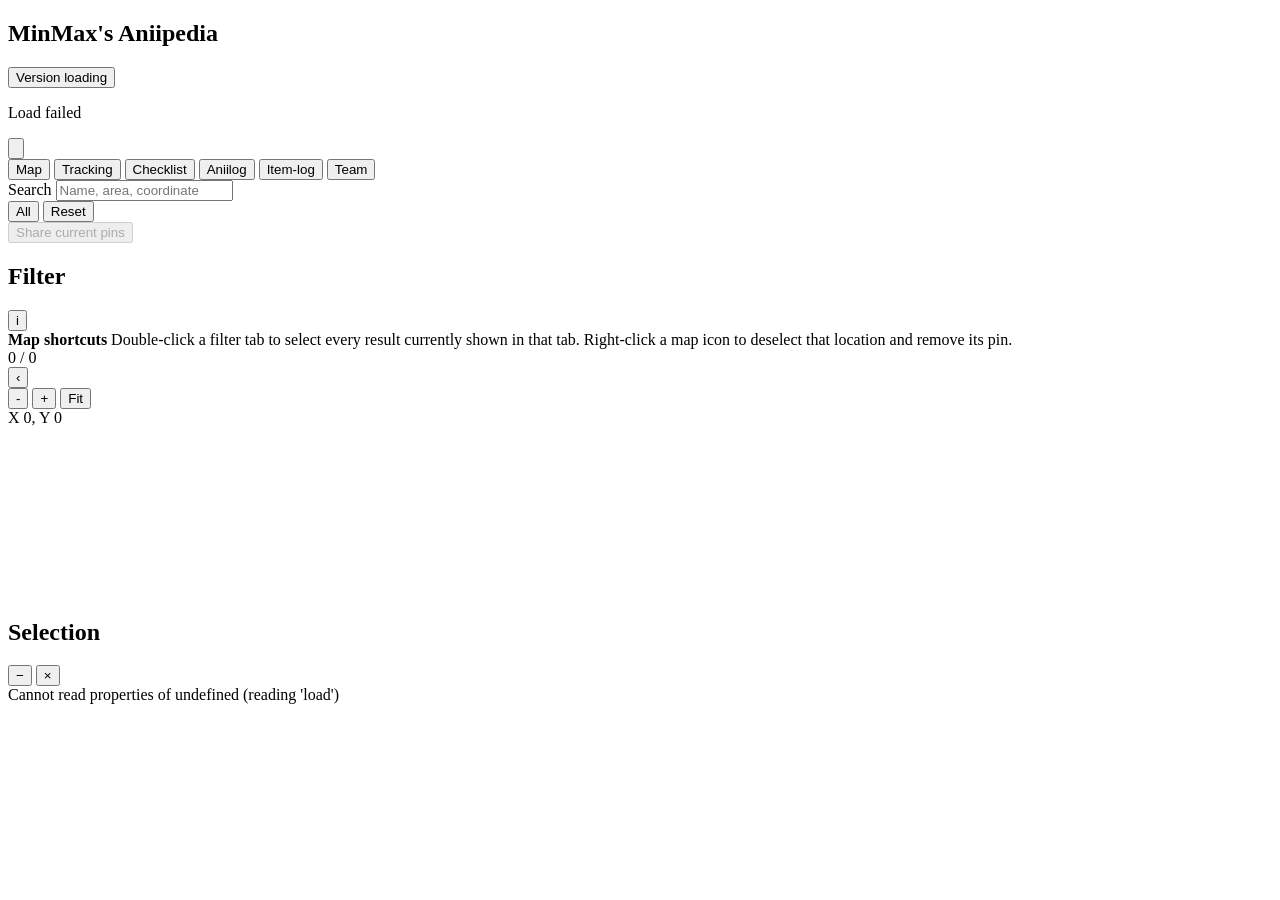
==== index.html @ 3456e4fa "Refresh catalog data and Aniimo references" ====
<!doctype html>
<html lang="en">
  <head>
    <meta charset="utf-8">
    <meta name="viewport" content="width=device-width, initial-scale=1">
    <meta name="theme-color" content="#1a1f22">
    <title>MinMax's Aniipedia</title>
    <link rel="stylesheet" href="./styles.css?v=0.5.24">
    <link rel="stylesheet" href="./itemlog-maintenance.css?v=0.5.24">
  </head>
  <body>
    <main id="appShell" class="app-shell">
      <aside id="sidebar" class="sidebar" aria-label="Map and tracking controls">
        <header class="brand">
          <div class="brand-copy">
            <h1>MinMax's Aniipedia</h1>
            <button id="appVersion" class="app-version app-version-button" type="button" aria-haspopup="dialog" aria-controls="changelogOverlay" aria-expanded="false">Version loading</button>
            <p id="mapMeta" class="database-meta">Database loading</p>
          </div>
          <button id="settingsButton" class="settings-gear-button" type="button" aria-haspopup="dialog" aria-controls="settingsOverlay" aria-expanded="false" aria-label="Open settings" title="Settings">
            <svg class="settings-icon" aria-hidden="true" viewBox="0 0 24 24" fill="none" stroke="currentColor" stroke-width="2" stroke-linecap="round" stroke-linejoin="round" focusable="false">
              <path d="M12.22 2h-.44a2 2 0 0 0-2 2v.18a2 2 0 0 1-1 1.73l-.43.25a2 2 0 0 1-2 0l-.15-.08a2 2 0 0 0-2.73.73l-.22.38a2 2 0 0 0 .73 2.73l.15.1a2 2 0 0 1 1 1.72v.51a2 2 0 0 1-1 1.74l-.15.09a2 2 0 0 0-.73 2.73l.22.38a2 2 0 0 0 2.73.73l.15-.08a2 2 0 0 1 2 0l.43.25a2 2 0 0 1 1 1.73V20a2 2 0 0 0 2 2h.44a2 2 0 0 0 2-2v-.18a2 2 0 0 1 1-1.73l.43-.25a2 2 0 0 1 2 0l.15.08a2 2 0 0 0 2.73-.73l.22-.38a2 2 0 0 0-.73-2.73l-.15-.09a2 2 0 0 1-1-1.74v-.51a2 2 0 0 1 1-1.74l.15-.09a2 2 0 0 0 .73-2.73l-.22-.38a2 2 0 0 0-2.73-.73l-.15.08a2 2 0 0 1-2 0l-.43-.25a2 2 0 0 1-1-1.73V4a2 2 0 0 0-2-2z" />
              <circle cx="12" cy="12" r="3" />
            </svg>
          </button>
        </header>

        <div id="workspaceTabs" class="workspace-tabs" role="tablist" aria-label="Sidebar views">
          <button id="mapWorkspaceTab" class="workspace-tab" data-workspace-view="map" type="button" role="tab" aria-controls="mapWorkspace" aria-selected="true">Map</button>
          <button id="trackingWorkspaceTab" class="workspace-tab" data-workspace-view="tracking" type="button" role="tab" aria-controls="trackingWorkspace" aria-selected="false">Tracking</button>
          <button id="checklistWorkspaceTab" class="workspace-tab" data-workspace-view="checklist" type="button" role="tab" aria-controls="checklistWorkspace" aria-selected="false">Checklist</button>
          <button id="aniilogWorkspaceTab" class="workspace-tab" data-workspace-view="aniilog" type="button" role="tab" aria-controls="catalogWorkspace" aria-selected="false">Aniilog</button>
          <button id="itemlogWorkspaceTab" class="workspace-tab" data-workspace-view="itemlog" type="button" role="tab" aria-controls="catalogWorkspace" aria-selected="false">Item-log</button>
          <button id="teamWorkspaceTab" class="workspace-tab" data-workspace-view="team" type="button" role="tab" aria-controls="teamWorkspace" aria-selected="false">Team</button>
        </div>

        <div id="mapWorkspace" class="sidebar-workspace" role="tabpanel" aria-labelledby="mapWorkspaceTab">
          <section class="panel">
            <div id="mapTabs" class="map-tabs" role="tablist" aria-label="Maps"></div>
            <label class="search-label" for="searchInput">Search</label>
            <input id="searchInput" class="search" type="search" autocomplete="off" placeholder="Name, area, coordinate">
            <div class="toolbar" aria-label="Filters">
              <button id="selectAllButton" type="button">All</button>
              <button id="selectNoneButton" type="button">Reset</button>
            </div>
            <button id="sharePinsButton" class="share-pins-button" type="button" disabled>Share current pins</button>
            <span id="sharePinsStatus" class="visually-hidden" role="status" aria-live="polite"></span>
            <p id="sharePinsNotice" class="share-pins-notice" role="status" aria-live="polite" hidden></p>
          </section>

          <section class="panel item-panel">
            <div class="panel-heading">
              <div class="filter-heading-title">
                <h2>Filter</h2>
                <button class="filter-shortcut-info" type="button" aria-label="Filter shortcuts" aria-describedby="filterShortcutTooltip">i</button>
                <div id="filterShortcutTooltip" class="filter-shortcut-tooltip" role="tooltip">
                  <strong>Map shortcuts</strong>
                  <span>Double-click a filter tab to select every result currently shown in that tab.</span>
                  <span>Right-click a map icon to deselect that location and remove its pin.</span>
                </div>
              </div>
              <span id="filterCount" class="filter-count" aria-live="polite">0 / 0</span>
            </div>
            <div id="layerTabs" class="layer-tabs" role="tablist" aria-label="Marker layers"></div>
            <div id="itemList" class="item-list"></div>
          </section>
        </div>

        <section id="trackingWorkspace" class="tracking-workspace" role="tabpanel" aria-labelledby="trackingWorkspaceTab" hidden>
          <div class="panel-heading">
            <h2>Tracking</h2>
            <span id="trackingCount" class="filter-count" aria-live="polite">0 tracked</span>
          </div>
          <div id="trackingList" class="tracking-list"></div>
        </section>

        <section id="checklistWorkspace" class="checklist-workspace" role="tabpanel" aria-labelledby="checklistWorkspaceTab" hidden>
          <div class="panel-heading">
            <h2>Checklist</h2>
            <span id="checklistCount" class="filter-count" aria-live="polite">Loading</span>
          </div>
          <div id="checklistCategoryTabs" class="checklist-category-tabs" role="tablist" aria-label="Checklist categories"></div>
          <div id="luminChecklistTabs" class="lumin-checklist-tabs" role="tablist" aria-label="Lumin checklist sources" hidden></div>
          <label class="search-label" for="checklistSearchInput">Search</label>
          <input id="checklistSearchInput" class="search" type="search" autocomplete="off" placeholder="Aniimo, form, or location">
          <div id="checklistList" class="checklist-list" aria-live="polite"></div>
        </section>

        <section id="catalogWorkspace" class="catalog-workspace" role="tabpanel" aria-labelledby="aniilogWorkspaceTab" hidden>
          <div id="catalogSidebarContent" class="catalog-sidebar-content"></div>
        </section>

        <section id="teamWorkspace" class="team-workspace" role="tabpanel" aria-labelledby="teamWorkspaceTab" hidden>
          <div id="teamSidebarContent" class="team-sidebar-content"></div>
        </section>

        <section id="desktopSelectionPanel" class="panel detail-panel" aria-live="polite" hidden>
          <div class="panel-heading">
            <h2>Selection</h2>
            <div class="selection-heading-actions">
              <button id="selectionCatalogShortcut" class="selection-catalog-shortcut" type="button" hidden></button>
              <button id="desktopSelectionToggle" class="selection-minimize-button" type="button" aria-controls="selectionDetail" aria-expanded="true" aria-label="Minimize selection" title="Minimize selection">&minus;</button>
              <button id="selectionCloseButton" class="selection-close-button" type="button" aria-label="Close selection" title="Close selection">&times;</button>
            </div>
          </div>
          <div id="selectionDetail" class="selection empty">No marker selected</div>
        </section>
      </aside>

      <button id="sidebarRestoreButton" class="sidebar-restore-button" type="button" aria-controls="sidebar" aria-expanded="false" aria-label="Show sidebar" title="Show sidebar" hidden>
        <span aria-hidden="true">&rsaquo;</span>
      </button>

      <section class="map-panel" aria-label="Interactive map and catalogue">
        <button id="sidebarCollapseButton" class="sidebar-collapse-button" type="button" aria-controls="sidebar" aria-expanded="true" aria-label="Collapse sidebar" title="Collapse sidebar">
          <span aria-hidden="true">&lsaquo;</span>
        </button>
        <div id="mapSurface" class="map-surface">
          <div class="map-toolbar">
            <button id="zoomOutButton" type="button" aria-label="Zoom out">-</button>
            <button id="zoomInButton" type="button" aria-label="Zoom in">+</button>
            <button id="fitButton" type="button">Fit</button>
          </div>
          <div class="map-readout-cluster">
            <button id="undergroundPlanToggle" class="map-underground-plan-toggle" type="button" aria-label="Switch underground area" title="Switch underground area" hidden>
              <span>Area</span>
              <strong id="undergroundPlanToggleLabel">All</strong>
            </button>
            <button id="undergroundLayerToggle" class="map-layer-toggle" type="button" aria-pressed="false" aria-label="Show underground map" title="Show underground map" hidden>
              <img id="undergroundLayerToggleIcon" src="./assets/icons/map-layer-underground-off.png" alt="">
            </button>
            <div id="coordinateReadout" class="coordinate-readout">X 0, Y 0</div>
          </div>
          <div id="mapViewport" class="map-viewport">
            <div id="mapWorld" class="map-world">
              <div id="mapTiles" class="map-tiles" aria-hidden="true"></div>
              <img id="mapImage" class="map-image" alt="">
              <div id="mapUndergroundLayer" class="map-underground-layer" aria-hidden="true" hidden></div>
            </div>
            <div id="pinLayer" class="pin-layer"></div>
            <canvas id="pinCanvas" class="pin-canvas" aria-hidden="true"></canvas>
            <div id="pinTooltip" class="pin-tooltip" hidden></div>
          </div>
          <section id="mobileSelectionPanel" class="panel mobile-selection-panel is-minimized" aria-live="polite" hidden>
            <div class="panel-heading mobile-selection-heading">
              <h2>Selection</h2>
              <div class="mobile-selection-actions">
                <button id="mobileSelectionCatalogShortcut" class="selection-catalog-shortcut" type="button" hidden></button>
                <button id="mobileSelectionToggle" class="mobile-selection-toggle" type="button" aria-controls="mobileSelectionDetail" aria-expanded="false" aria-label="Expand selection" title="Expand selection">+</button>
                <button id="mobileSelectionCloseButton" class="selection-close-button mobile-selection-close-button" type="button" aria-label="Close selection" title="Close selection">&times;</button>
              </div>
            </div>
            <div id="mobileSelectionDetail" class="selection empty">No marker selected</div>
          </section>
        </div>
        <section id="catalogPanel" class="catalog-panel" role="region" aria-live="polite" hidden></section>
        <section id="teamPanel" class="team-panel" role="region" aria-live="polite" hidden></section>
      </section>
    </main>

    <div id="settingsOverlay" class="settings-overlay" hidden>
      <section class="settings-dialog" role="dialog" aria-modal="true" aria-labelledby="settingsTitle">
        <div class="settings-dialog-heading">
          <h2 id="settingsTitle">Settings</h2>
          <button id="settingsCloseButton" class="settings-close-button" type="button" aria-label="Close settings" title="Close settings">&times;</button>
        </div>
        <div id="settingsContent" class="settings-content"></div>
      </section>
    </div>

    <div id="changelogOverlay" class="settings-overlay" hidden>
      <section class="settings-dialog changelog-dialog" role="dialog" aria-modal="true" aria-labelledby="changelogTitle">
        <div class="settings-dialog-heading">
          <h2 id="changelogTitle">Changelog</h2>
          <button id="changelogCloseButton" class="settings-close-button" type="button" aria-label="Close changelog" title="Close changelog">&times;</button>
        </div>
        <div id="changelogContent" class="changelog-content" aria-live="polite">Loading GitHub changes...</div>
        <a class="changelog-history-link" href="https://github.com/donneeee/MinMax-Aniipedia/commits/main/" target="_blank" rel="noreferrer">View all changes on GitHub</a>
      </section>
    </div>

  <script defer src="./app-config.js?v=0.5.24"></script>
  <script defer src="./localization.js?v=0.5.24"></script>
  <script defer src="./team-builder.js?v=0.5.24"></script>
  <script defer src="./app.js?v=0.5.24"></script>
  <script defer src="./itemlog-maintenance.js?v=0.5.24"></script>
  </body>
</html>
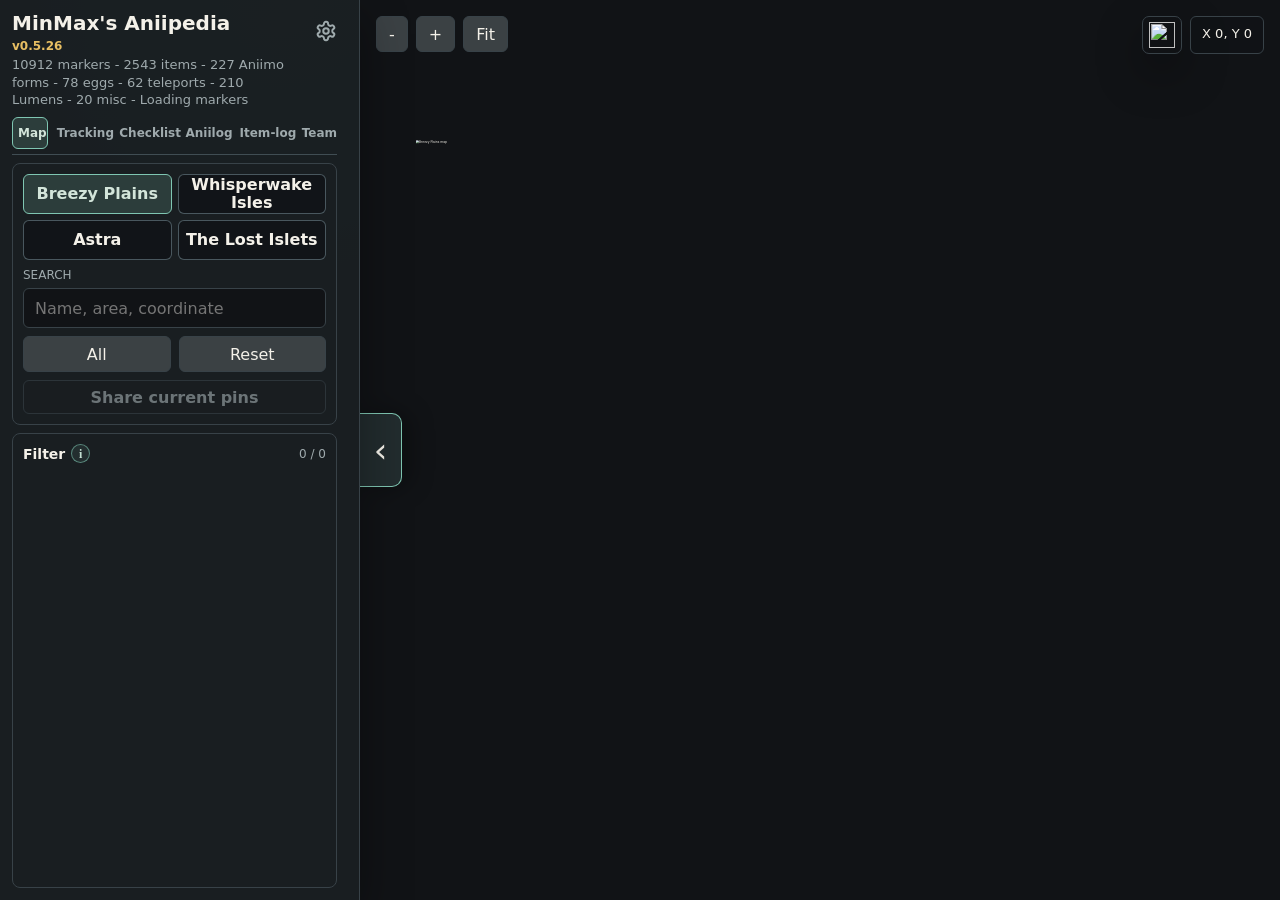
==== commit 206e19e9: "Publish reviewed item catalog and team builder updates" ====
--- a/index.html
+++ b/index.html
@@ -5,8 +5,7 @@
     <meta name="viewport" content="width=device-width, initial-scale=1">
     <meta name="theme-color" content="#1a1f22">
     <title>MinMax's Aniipedia</title>
-    <link rel="stylesheet" href="./styles.css?v=0.5.24">
-    <link rel="stylesheet" href="./itemlog-maintenance.css?v=0.5.24">
+    <link rel="stylesheet" href="./styles.css?v=0.5.26">
   </head>
   <body>
     <main id="appShell" class="app-shell">
@@ -179,10 +178,9 @@
       </section>
     </div>
 
-  <script defer src="./app-config.js?v=0.5.24"></script>
-  <script defer src="./localization.js?v=0.5.24"></script>
-  <script defer src="./team-builder.js?v=0.5.24"></script>
-  <script defer src="./app.js?v=0.5.24"></script>
-  <script defer src="./itemlog-maintenance.js?v=0.5.24"></script>
+  <script defer src="./app-config.js?v=0.5.26"></script>
+  <script defer src="./localization.js?v=0.5.26"></script>
+  <script defer src="./team-builder.js?v=0.5.26"></script>
+  <script defer src="./app.js?v=0.5.26"></script>
   </body>
 </html>
--- a/styles.css
+++ b/styles.css
@@ -0,0 +1,8146 @@
+:root {
+  color-scheme: dark;
+  font-family:
+    Inter, ui-sans-serif, system-ui, -apple-system, BlinkMacSystemFont, "Segoe UI",
+    sans-serif;
+  --background: #111316;
+  --background-2: #181716;
+  --background-rgb: 17, 19, 22;
+  --panel: #1a1f22;
+  --panel-2: #22292d;
+  --panel-rgb: 26, 31, 34;
+  --line: #384248;
+  --muted: #9faaad;
+  --text: #f4f1e9;
+  --accent: #7fc6b2;
+  --accent-strong: #4f9d8c;
+  --accent-rgb: 127, 198, 178;
+  --accent-2: #e8bf63;
+  --accent-2-rgb: 232, 191, 99;
+  --danger: #e56f5f;
+  --shadow: 0 18px 45px rgba(0, 0, 0, 0.35);
+  background: var(--background);
+  color: var(--text);
+}
+
+* {
+  box-sizing: border-box;
+}
+
+html,
+body {
+  position: fixed;
+  inset: 0;
+  width: 100%;
+  height: 100%;
+  margin: 0;
+  overflow: hidden;
+}
+
+body {
+  left: 0;
+  top: 0;
+  overflow: hidden;
+  background:
+    radial-gradient(circle at 22% 0%, rgba(var(--accent-rgb), 0.13), transparent 28rem),
+    radial-gradient(circle at 92% 95%, rgba(var(--accent-2-rgb), 0.07), transparent 34rem),
+    linear-gradient(135deg, var(--background), var(--background-2) 48%, var(--background));
+}
+
+button,
+input {
+  font: inherit;
+}
+
+button {
+  border: 1px solid var(--line);
+  background: color-mix(in srgb, var(--panel-2) 88%, var(--text));
+  color: var(--text);
+  border-radius: 6px;
+  min-height: 36px;
+  padding: 0 12px;
+  cursor: pointer;
+}
+
+button:hover,
+button[aria-pressed="true"] {
+  border-color: var(--accent);
+  background: color-mix(in srgb, var(--accent) 18%, var(--panel-2));
+}
+
+.visually-hidden {
+  position: absolute !important;
+  width: 1px !important;
+  height: 1px !important;
+  overflow: hidden !important;
+  clip: rect(0 0 0 0) !important;
+  clip-path: inset(50%) !important;
+  white-space: nowrap !important;
+}
+
+.app-shell {
+  position: relative;
+  display: grid;
+  grid-template-columns: minmax(300px, 360px) minmax(0, 1fr);
+  width: 100%;
+  height: 100%;
+  overflow: hidden;
+}
+
+.sidebar {
+  position: relative;
+  display: flex;
+  min-height: 0;
+  min-width: 0;
+  max-height: 100%;
+  flex-direction: column;
+  gap: 12px;
+  overflow-y: auto;
+  overscroll-behavior: contain;
+  border-right: 1px solid var(--line);
+  background: rgba(var(--panel-rgb), 0.94);
+  box-shadow: var(--shadow);
+  padding: 16px;
+  scrollbar-color: #506067 rgba(var(--background-rgb), 0.75);
+  scrollbar-gutter: stable;
+  scrollbar-width: thin;
+  z-index: 5;
+}
+
+.brand {
+  position: relative;
+  padding-right: 44px;
+}
+
+/* Team Builder */
+.team-workspace {
+  overflow: hidden;
+}
+
+.team-sidebar-content {
+  display: flex;
+  min-height: 0;
+  flex: 1 1 auto;
+  flex-direction: column;
+  gap: 10px;
+}
+
+.team-sidebar-heading,
+.team-section-heading,
+.team-rune-socket-header,
+.team-skill-top,
+.team-synergy-title {
+  display: flex;
+  align-items: center;
+  justify-content: space-between;
+  min-width: 0;
+  gap: 10px;
+}
+
+.team-sidebar-heading h2,
+.team-builder-header h1,
+.team-member-copy h2 {
+  margin: 0;
+}
+
+.team-sidebar-heading h2 {
+  font-size: 17px;
+}
+
+.team-clear-button {
+  width: auto;
+  min-height: 30px;
+  padding: 4px 10px;
+  color: var(--muted);
+  font-size: 12px;
+}
+
+.team-loadout-controls {
+  display: grid;
+  gap: 8px;
+  padding: 9px;
+  border: 1px solid var(--line);
+  border-radius: 10px;
+  background: rgba(var(--background-rgb), 0.34);
+}
+
+.team-loadout-field {
+  display: grid;
+  min-width: 0;
+  gap: 5px;
+}
+
+.team-loadout-label {
+  color: var(--muted);
+  font-size: 10px;
+  font-weight: 850;
+  letter-spacing: 0.05em;
+  text-transform: uppercase;
+}
+
+.team-loadout-select {
+  width: 100%;
+}
+
+.team-loadout-actions {
+  display: grid;
+  grid-template-columns: repeat(3, minmax(0, 1fr));
+  gap: 6px;
+}
+
+.team-loadout-action {
+  min-width: 0;
+  min-height: 31px;
+  padding: 5px 7px;
+  color: var(--muted);
+  font-size: 11px;
+  font-weight: 800;
+}
+
+.team-mode-switch {
+  display: inline-grid;
+  grid-template-columns: repeat(2, minmax(0, 1fr));
+  min-width: min(100%, 320px);
+  gap: 4px;
+  padding: 4px;
+  border: 1px solid var(--line);
+  border-radius: 9px;
+  background: rgba(var(--background-rgb), 0.42);
+}
+
+.team-mode-switch--compact {
+  width: 100%;
+}
+
+.team-mode-button {
+  min-height: 34px;
+  border-color: transparent;
+  background: transparent;
+  color: var(--muted);
+  font-weight: 800;
+}
+
+.team-mode-button[aria-selected="true"] {
+  border-color: var(--accent);
+  background: rgba(var(--accent-rgb), 0.18);
+  color: var(--text);
+}
+
+.team-sidebar-description,
+.team-section-copy,
+.team-data-note,
+.team-builder-header p,
+.team-damage-preview p {
+  margin: 0;
+  color: var(--muted);
+  line-height: 1.45;
+}
+
+.team-sidebar-description {
+  font-size: 12px;
+}
+
+.team-sidebar-slots {
+  display: grid;
+  min-height: 0;
+  gap: 8px;
+  overflow: auto;
+  overscroll-behavior: contain;
+  padding-right: 3px;
+}
+
+.team-sidebar-slot {
+  display: grid;
+  gap: 8px;
+  border: 1px solid var(--line);
+  border-radius: 8px;
+  background: rgba(var(--panel-rgb), 0.78);
+  padding: 9px;
+  cursor: pointer;
+}
+
+.team-sidebar-slot:hover,
+.team-sidebar-slot:focus-visible,
+.team-sidebar-slot.is-active {
+  border-color: var(--accent);
+  background: rgba(var(--accent-rgb), 0.13);
+  outline: none;
+}
+
+.team-sidebar-slot-header,
+.team-sidebar-slot-identity {
+  display: flex;
+  align-items: center;
+  min-width: 0;
+  gap: 8px;
+}
+
+.team-sidebar-slot-header {
+  justify-content: space-between;
+}
+
+.team-sidebar-slot-role,
+.team-sidebar-slot-stage {
+  color: var(--muted);
+  font-size: 10px;
+  font-weight: 800;
+  letter-spacing: 0.04em;
+  text-transform: uppercase;
+}
+
+.team-sidebar-slot-stage {
+  color: var(--accent-2);
+}
+
+.team-sidebar-slot-icon,
+.team-overview-icon {
+  display: grid;
+  flex: 0 0 auto;
+  place-items: center;
+  border-radius: 7px;
+  background: rgba(var(--background-rgb), 0.62);
+  object-fit: contain;
+}
+
+.team-sidebar-slot-icon {
+  width: 42px;
+  height: 42px;
+}
+
+.team-sidebar-slot-icon--empty,
+.team-overview-icon--empty {
+  color: var(--muted);
+  font-weight: 800;
+}
+
+.team-sidebar-slot-copy {
+  display: grid;
+  min-width: 0;
+  gap: 2px;
+}
+
+.team-sidebar-slot-copy strong,
+.team-sidebar-slot-copy small {
+  overflow: hidden;
+  text-overflow: ellipsis;
+  white-space: nowrap;
+}
+
+.team-sidebar-slot-copy small {
+  color: var(--muted);
+  font-size: 11px;
+}
+
+.team-sidebar-select,
+.team-select {
+  width: 100%;
+  min-width: 0;
+  border: 1px solid var(--line);
+  border-radius: 7px;
+  background: var(--background);
+  color: var(--text);
+  padding: 8px 10px;
+}
+
+.team-panel {
+  position: absolute;
+  inset: 0;
+  display: flex;
+  min-width: 0;
+  min-height: 0;
+  flex: 1 1 auto;
+  flex-direction: column;
+  gap: 16px;
+  overflow: auto;
+  overscroll-behavior: contain;
+  padding: clamp(16px, 2vw, 30px);
+}
+
+.team-panel[hidden] {
+  display: none;
+}
+
+.team-builder-header {
+  display: flex;
+  align-items: flex-start;
+  justify-content: space-between;
+  gap: 24px;
+}
+
+.team-builder-header h1 {
+  font-size: clamp(24px, 2.4vw, 34px);
+}
+
+.team-builder-header p {
+  max-width: 800px;
+  margin-top: 5px;
+}
+
+.team-overview,
+.team-config-section,
+.team-scenario,
+.team-builder-empty,
+.team-member-identity {
+  border: 1px solid var(--line);
+  border-radius: 10px;
+  background: rgba(var(--panel-rgb), 0.9);
+  padding: 16px;
+}
+
+.team-section-heading > div {
+  color: var(--text);
+  font-size: 16px;
+  font-weight: 800;
+}
+
+.team-section-heading small {
+  color: var(--muted);
+  font-weight: 700;
+}
+
+.team-overview-grid {
+  display: grid;
+  grid-template-columns: repeat(4, minmax(0, 1fr));
+  gap: 10px;
+  margin-top: 12px;
+}
+
+.team-overview-card {
+  display: flex;
+  align-items: center;
+  min-width: 0;
+  min-height: 76px;
+  gap: 10px;
+  padding: 10px;
+  text-align: left;
+}
+
+.team-overview-card.is-active {
+  border-color: var(--accent);
+  background: rgba(var(--accent-rgb), 0.14);
+  box-shadow: inset 3px 0 0 var(--accent);
+}
+
+.team-overview-icon {
+  width: 52px;
+  height: 52px;
+}
+
+.team-overview-copy {
+  display: grid;
+  min-width: 0;
+  gap: 2px;
+}
+
+.team-overview-copy > * {
+  overflow: hidden;
+  text-overflow: ellipsis;
+  white-space: nowrap;
+}
+
+.team-overview-copy small,
+.team-overview-copy span {
+  color: var(--muted);
+  font-size: 11px;
+}
+
+.team-member-configuration {
+  display: grid;
+  gap: 14px;
+}
+
+.team-member-identity {
+  display: grid;
+  grid-template-columns: auto minmax(0, 1fr) minmax(320px, 520px);
+  align-items: center;
+  gap: 14px;
+  border-color: color-mix(in srgb, var(--accent) 55%, var(--line));
+}
+
+.team-member-icon {
+  width: 70px;
+  height: 70px;
+  border-radius: 9px;
+  background: var(--background);
+  object-fit: contain;
+}
+
+.team-member-copy {
+  min-width: 0;
+}
+
+.team-member-copy h2 {
+  overflow: hidden;
+  font-size: 25px;
+  text-overflow: ellipsis;
+  white-space: nowrap;
+}
+
+.team-eyebrow {
+  margin: 0 0 3px;
+  color: var(--accent-2);
+  font-size: 11px;
+  font-weight: 900;
+  letter-spacing: 0.08em;
+  text-transform: uppercase;
+}
+
+.team-member-meta {
+  margin: 4px 0 0;
+  color: var(--muted);
+}
+
+.team-field {
+  display: grid;
+  min-width: 0;
+  gap: 5px;
+}
+
+.team-field-label {
+  color: var(--muted);
+  font-size: 11px;
+  font-weight: 800;
+  text-transform: uppercase;
+}
+
+.team-progression-fields {
+  display: grid;
+  grid-template-columns: repeat(2, minmax(0, 1fr));
+  justify-self: end;
+  width: min(100%, 520px);
+  gap: 10px;
+}
+
+.team-share-wrap {
+  display: grid;
+  gap: 6px;
+  margin-top: auto;
+  padding-top: 8px;
+}
+
+.team-share-button {
+  width: 100%;
+  border-color: rgba(var(--accent-rgb), 0.72);
+  background: rgba(var(--accent-rgb), 0.16);
+  font-weight: 850;
+}
+
+.team-share-status {
+  margin: 0;
+  color: var(--muted);
+  font-size: 11px;
+  line-height: 1.35;
+  overflow-wrap: anywhere;
+}
+
+.team-progression-config {
+  display: grid;
+  gap: 12px;
+}
+
+.team-potential-grid {
+  display: grid;
+  grid-template-columns: repeat(3, minmax(0, 1fr));
+  gap: 10px;
+}
+
+.team-number-input {
+  width: 100%;
+}
+
+.team-derived-potential {
+  display: grid;
+  gap: 9px;
+  border: 1px solid rgba(var(--accent-rgb), 0.55);
+  border-radius: 8px;
+  background: rgba(var(--accent-rgb), 0.08);
+  padding: 11px 12px;
+}
+
+.team-derived-potential-heading {
+  display: flex;
+  align-items: center;
+  justify-content: space-between;
+  gap: 12px;
+}
+
+.team-derived-potential-total {
+  color: var(--accent-2);
+  font-weight: 850;
+  white-space: nowrap;
+}
+
+.team-derived-potential-sources {
+  display: flex;
+  flex-wrap: wrap;
+  gap: 7px;
+}
+
+.team-derived-potential-note {
+  color: var(--muted);
+  line-height: 1.4;
+}
+
+.team-subsection-heading {
+  display: flex;
+  align-items: center;
+  justify-content: space-between;
+  gap: 12px;
+  padding-top: 2px;
+}
+
+.team-subsection-heading small {
+  color: var(--muted);
+}
+
+.team-personality-grid {
+  display: grid;
+  grid-template-columns: repeat(2, minmax(0, 1fr));
+  gap: 8px;
+}
+
+.team-personality-option {
+  display: flex;
+  align-items: flex-start;
+  min-width: 0;
+  gap: 8px;
+  border: 1px solid var(--line);
+  border-radius: 8px;
+  background: rgba(var(--background-rgb), 0.3);
+  padding: 9px 10px;
+  cursor: pointer;
+}
+
+.team-personality-option.is-selected {
+  border-color: rgba(var(--accent-rgb), 0.72);
+  background: rgba(var(--accent-rgb), 0.12);
+}
+
+.team-personality-option input {
+  margin-top: 2px;
+}
+
+.team-personality-copy {
+  display: grid;
+  min-width: 0;
+  gap: 2px;
+}
+
+.team-personality-copy small {
+  color: var(--muted);
+  line-height: 1.3;
+}
+
+.team-level-field,
+.team-stage-field {
+  width: 100%;
+}
+
+.team-builder-columns {
+  display: grid;
+  grid-template-columns: minmax(0, 1.55fr) minmax(300px, 0.75fr);
+  align-items: start;
+  gap: 14px;
+}
+
+.team-builder-main-column {
+  display: grid;
+  min-width: 0;
+  gap: 14px;
+}
+
+.team-field-grid {
+  display: grid;
+  grid-template-columns: repeat(2, minmax(0, 1fr));
+  gap: 10px;
+  margin-top: 12px;
+}
+
+.team-field--wide {
+  grid-column: 1 / -1;
+}
+
+.team-skill-cards,
+.team-rune-sockets,
+.team-synergy-list {
+  display: grid;
+  gap: 9px;
+  margin-top: 12px;
+}
+
+.team-skill-cards {
+  grid-template-columns: repeat(3, minmax(0, 1fr));
+}
+
+.team-skill-summary,
+.team-rune-socket,
+.team-synergy-card {
+  border: 1px solid var(--line);
+  border-radius: 8px;
+  background: rgba(var(--background-rgb), 0.36);
+  padding: 10px;
+}
+
+.team-skill-summary {
+  display: flex;
+  min-width: 0;
+  gap: 9px;
+}
+
+.team-skill-icon {
+  width: 38px;
+  height: 38px;
+  flex: 0 0 auto;
+  border-radius: 6px;
+  background: var(--background);
+  object-fit: contain;
+}
+
+.team-skill-copy {
+  display: grid;
+  min-width: 0;
+  flex: 1 1 auto;
+  gap: 5px;
+}
+
+.team-skill-top strong {
+  overflow: hidden;
+  text-overflow: ellipsis;
+  white-space: nowrap;
+}
+
+.team-skill-copy small {
+  color: var(--muted);
+}
+
+.team-skill-copy .team-skill-behavior {
+  color: color-mix(in srgb, var(--accent) 42%, var(--text));
+  font-weight: 750;
+  line-height: 1.3;
+}
+
+.team-skill-mechanics {
+  display: grid;
+  gap: 7px;
+  margin-top: 4px;
+  padding-top: 8px;
+  border-top: 1px solid var(--line);
+}
+
+.team-skill-mechanics-tags,
+.team-skill-operations {
+  display: flex;
+  flex-wrap: wrap;
+  align-items: center;
+  gap: 6px;
+}
+
+.team-skill-mechanics-summary {
+  display: grid;
+  gap: 3px;
+  margin: 0;
+  padding-left: 18px;
+  color: var(--muted);
+  font-size: 11px;
+  line-height: 1.4;
+}
+
+.team-skill-operations > strong {
+  width: 100%;
+  font-size: 11px;
+}
+
+.team-skill-operation {
+  border: 1px solid var(--line);
+  border-radius: 5px;
+  background: rgba(var(--background-rgb), 0.36);
+  padding: 3px 6px;
+  color: var(--muted);
+  font-size: 10px;
+  font-weight: 750;
+}
+
+.team-skill-coefficients {
+  display: grid;
+  grid-template-columns: minmax(0, 1fr) auto;
+  gap: 4px 10px;
+  margin: 0;
+  font-size: 11px;
+}
+
+.team-skill-coefficients dt {
+  color: var(--muted);
+}
+
+.team-skill-coefficients dd {
+  margin: 0;
+  font-weight: 800;
+  text-align: right;
+}
+
+.team-skill-caveat,
+.team-skill-variant-note {
+  margin: 0;
+  color: var(--muted);
+  font-size: 10px;
+  line-height: 1.4;
+}
+
+.team-pill {
+  display: inline-flex;
+  align-items: center;
+  width: fit-content;
+  max-width: 100%;
+  min-height: 22px;
+  border: 1px solid rgba(var(--accent-rgb), 0.48);
+  border-radius: 999px;
+  background: rgba(var(--accent-rgb), 0.1);
+  color: color-mix(in srgb, var(--accent) 30%, var(--text));
+  padding: 2px 8px;
+  font-size: 10px;
+  font-weight: 800;
+  line-height: 1.25;
+}
+
+.team-pill--stat {
+  border-color: rgba(var(--accent-2-rgb), 0.56);
+  background: rgba(var(--accent-2-rgb), 0.1);
+  color: color-mix(in srgb, var(--accent-2) 34%, var(--text));
+}
+
+.team-pill.is-locked {
+  border-style: dashed;
+  opacity: 0.58;
+}
+
+.team-carried-level-field {
+  width: min(100%, 240px);
+  margin-top: 10px;
+}
+
+.team-equipment-effects,
+.team-modifier-list,
+.team-stage-bonuses {
+  display: flex;
+  flex-wrap: wrap;
+  gap: 7px;
+  margin-top: 10px;
+}
+
+.team-rune-sockets {
+  grid-template-columns: repeat(2, minmax(0, 1fr));
+}
+
+.team-rune-socket {
+  display: grid;
+  min-width: 0;
+  gap: 8px;
+}
+
+.team-rune-socket-header .team-pill {
+  overflow: hidden;
+  text-overflow: ellipsis;
+  white-space: nowrap;
+}
+
+.team-rune-main {
+  margin: 0;
+  color: var(--accent-2);
+  font-size: 12px;
+  font-weight: 800;
+}
+
+.team-rune-roll-row {
+  display: grid;
+  grid-template-columns: minmax(0, 1fr) 92px;
+  gap: 7px;
+}
+
+.team-stat-grid {
+  display: grid;
+  grid-template-columns: repeat(4, minmax(0, 1fr));
+  gap: 8px;
+  margin-top: 12px;
+}
+
+.team-stat-card {
+  display: grid;
+  gap: 3px;
+  border-left: 3px solid var(--accent);
+  border-radius: 5px;
+  background: rgba(var(--background-rgb), 0.42);
+  padding: 8px 10px;
+}
+
+.team-stat-label,
+.team-stat-card small {
+  color: var(--muted);
+  font-size: 10px;
+}
+
+.team-stat-card strong {
+  font-size: 18px;
+}
+
+.team-stage-bonuses {
+  align-items: center;
+}
+
+.team-potential-summary {
+  display: flex;
+  flex-wrap: wrap;
+  align-items: center;
+  gap: 7px;
+  margin-top: 10px;
+}
+
+.team-data-note {
+  margin-top: 12px;
+  font-size: 11px;
+}
+
+.team-scenario {
+  position: sticky;
+  top: 0;
+}
+
+.team-section-copy {
+  margin-top: 7px;
+  font-size: 12px;
+}
+
+.team-synergy-list {
+  max-height: 58vh;
+  overflow: auto;
+  padding-right: 3px;
+}
+
+.team-synergy-card {
+  display: grid;
+  grid-template-columns: auto minmax(0, 1fr);
+  align-items: start;
+  gap: 9px;
+  cursor: pointer;
+}
+
+.team-synergy-card.is-enabled {
+  border-color: var(--accent);
+  background: rgba(var(--accent-rgb), 0.13);
+}
+
+.team-synergy-card input {
+  width: 17px;
+  height: 17px;
+  margin: 2px 0 0;
+  accent-color: var(--accent);
+}
+
+.team-synergy-copy {
+  display: grid;
+  min-width: 0;
+  gap: 6px;
+}
+
+.team-synergy-title strong {
+  font-size: 12px;
+}
+
+.team-synergy-title small {
+  color: var(--muted);
+  font-size: 10px;
+  text-align: right;
+}
+
+.team-synergy-description {
+  color: var(--muted);
+  font-size: 11px;
+  line-height: 1.4;
+}
+
+.team-synergy-scope {
+  width: fit-content;
+  border: 1px solid rgba(var(--accent-rgb), 0.42);
+  border-radius: 999px;
+  background: rgba(var(--accent-rgb), 0.08);
+  padding: 2px 7px;
+  color: color-mix(in srgb, var(--accent) 36%, var(--text));
+  font-size: 9px;
+  font-weight: 800;
+  line-height: 1.3;
+}
+
+.team-synergy-note {
+  border-left: 2px solid color-mix(in srgb, var(--accent) 68%, transparent);
+  padding-left: 7px;
+  color: var(--text);
+  font-size: 10px;
+  line-height: 1.4;
+}
+
+.team-damage-preview {
+  display: grid;
+  gap: 5px;
+  margin-top: 14px;
+  border: 1px dashed color-mix(in srgb, var(--accent-2) 55%, var(--line));
+  border-radius: 8px;
+  background: rgba(var(--accent-2-rgb), 0.07);
+  padding: 12px;
+}
+
+.team-damage-preview p:last-child {
+  font-size: 11px;
+}
+
+.team-empty-copy,
+.team-builder-empty p {
+  margin: 6px 0 0;
+  color: var(--muted);
+}
+
+.team-builder-empty {
+  display: grid;
+  min-height: 240px;
+  place-content: center;
+  text-align: center;
+}
+
+.team-loading {
+  margin: auto;
+  color: var(--muted);
+  padding: 20px;
+  text-align: center;
+}
+
+@media (max-width: 1180px) {
+  .team-overview-grid {
+    grid-template-columns: repeat(2, minmax(0, 1fr));
+  }
+
+  .team-builder-columns {
+    grid-template-columns: 1fr;
+  }
+
+  .team-scenario {
+    position: static;
+  }
+
+  .team-synergy-list {
+    max-height: none;
+  }
+}
+
+@media (max-width: 820px), (max-height: 540px) and (pointer: coarse) {
+  .team-workspace {
+    flex: 0 0 auto;
+    overflow: visible;
+  }
+
+  .team-sidebar-content,
+  .team-sidebar-slots {
+    overflow: visible;
+  }
+
+  .team-sidebar-slots {
+    grid-template-columns: repeat(2, minmax(0, 1fr));
+  }
+
+  .team-panel {
+    overflow: visible;
+    padding: 14px;
+  }
+
+  .team-builder-header,
+  .team-member-identity {
+    grid-template-columns: auto minmax(0, 1fr);
+  }
+
+  .team-builder-header {
+    display: grid;
+  }
+
+  .team-member-identity {
+    display: grid;
+  }
+
+  .team-progression-fields {
+    grid-column: 1 / -1;
+    justify-self: stretch;
+    width: 100%;
+  }
+
+  .team-overview-grid,
+  .team-field-grid,
+  .team-rune-sockets,
+  .team-stat-grid {
+    grid-template-columns: repeat(2, minmax(0, 1fr));
+  }
+
+  .team-skill-cards {
+    grid-template-columns: 1fr;
+  }
+}
+
+@media (max-width: 560px) {
+  .team-sidebar-slots,
+  .team-overview-grid,
+  .team-field-grid,
+  .team-rune-sockets,
+  .team-potential-grid,
+  .team-personality-grid {
+    grid-template-columns: 1fr;
+  }
+
+  .team-stat-grid {
+    grid-template-columns: repeat(2, minmax(0, 1fr));
+  }
+
+  .team-member-identity {
+    grid-template-columns: 56px minmax(0, 1fr);
+  }
+
+  .team-member-icon {
+    width: 56px;
+    height: 56px;
+  }
+
+  .team-member-copy h2 {
+    font-size: 21px;
+  }
+
+  .team-progression-fields {
+    grid-template-columns: 1fr;
+  }
+
+  .team-rune-roll-row {
+    grid-template-columns: 1fr;
+  }
+}
+
+.brand-copy {
+  min-width: 0;
+}
+
+.brand h1 {
+  margin: 0;
+  font-size: 22px;
+  line-height: 1.1;
+  letter-spacing: 0;
+}
+
+.brand p {
+  margin: 5px 0 0;
+  color: var(--muted);
+  font-size: 13px;
+}
+
+.brand .app-version {
+  color: var(--accent-2);
+  font-size: 12px;
+  font-weight: 700;
+}
+
+.app-version-button {
+  display: block;
+  width: fit-content;
+  min-width: 0;
+  min-height: 0;
+  margin: 5px 0 0;
+  padding: 0;
+  border: 0;
+  border-radius: 2px;
+  background: transparent;
+  box-shadow: none;
+  line-height: 1.2;
+  cursor: pointer;
+}
+
+.app-version-button:hover,
+.app-version-button:focus-visible {
+  color: #ffe59a;
+  text-decoration: underline;
+  outline: none;
+}
+
+.brand .database-meta {
+  max-width: 280px;
+  line-height: 1.35;
+}
+
+.settings-gear-button {
+  position: absolute;
+  top: 0;
+  right: -8px;
+  display: inline-grid;
+  width: 38px;
+  min-width: 38px;
+  min-height: 38px;
+  flex: 0 0 auto;
+  place-items: center;
+  border-color: transparent;
+  background: transparent;
+  color: var(--muted);
+  line-height: 0;
+  padding: 0;
+}
+
+.sidebar-collapse-button {
+  position: absolute;
+  top: 50%;
+  left: 0;
+  z-index: 90;
+  display: none;
+  width: 42px;
+  min-width: 42px;
+  min-height: 74px;
+  place-items: center;
+  transform: translateY(-50%);
+  border: 1px solid var(--accent);
+  border-left: 0;
+  border-radius: 0 10px 10px 0;
+  background: color-mix(in srgb, var(--panel) 92%, var(--accent));
+  box-shadow: 8px 0 24px rgba(0, 0, 0, 0.32);
+  color: var(--text);
+  padding: 0;
+  font-size: 34px;
+  line-height: 1;
+}
+
+.sidebar-collapse-button:hover,
+.sidebar-collapse-button:focus-visible {
+  border-color: var(--accent);
+  background: rgba(var(--accent-rgb), 0.14);
+  color: color-mix(in srgb, var(--accent) 28%, var(--text));
+  outline: none;
+}
+
+.sidebar-restore-button {
+  position: fixed;
+  left: 0;
+  top: 50%;
+  z-index: 90;
+  display: none;
+  width: 42px;
+  min-width: 42px;
+  min-height: 74px;
+  place-items: center;
+  transform: translateY(-50%);
+  border: 1px solid var(--accent);
+  border-left: 0;
+  border-radius: 0 10px 10px 0;
+  background: color-mix(in srgb, var(--panel) 92%, var(--accent));
+  box-shadow: 8px 0 24px rgba(0, 0, 0, 0.32);
+  color: var(--text);
+  padding: 0;
+  font-size: 34px;
+  line-height: 1;
+}
+
+@media (min-width: 821px) and (pointer: fine) {
+  .app-shell {
+    transition: grid-template-columns 180ms ease;
+  }
+
+  .sidebar {
+    transition:
+      opacity 140ms ease,
+      transform 180ms ease;
+  }
+
+  .sidebar-collapse-button {
+    display: inline-grid;
+  }
+
+  .app-shell.is-sidebar-collapsed {
+    grid-template-columns: 0 minmax(0, 1fr);
+  }
+
+  .app-shell.is-sidebar-collapsed .sidebar-collapse-button {
+    display: none;
+  }
+
+  .app-shell.is-sidebar-collapsed .sidebar {
+    visibility: hidden;
+    overflow: hidden;
+    border-right: 0;
+    opacity: 0;
+    padding-right: 0;
+    padding-left: 0;
+    pointer-events: none;
+    transform: translateX(-100%);
+  }
+
+  .app-shell.is-sidebar-collapsed .sidebar-restore-button:not([hidden]) {
+    display: inline-grid;
+  }
+}
+
+@media (prefers-reduced-motion: reduce) {
+  .app-shell,
+  .sidebar {
+    transition: none !important;
+  }
+}
+
+.settings-icon {
+  width: 22px;
+  height: 22px;
+  stroke-width: 2.15;
+}
+
+.settings-gear-button:hover,
+.settings-gear-button:focus-visible,
+.settings-gear-button[aria-expanded="true"] {
+  border-color: var(--accent);
+  background: rgba(var(--accent-rgb), 0.14);
+  color: color-mix(in srgb, var(--accent) 28%, var(--text));
+  outline: none;
+}
+
+.panel {
+  border: 1px solid var(--line);
+  border-radius: 8px;
+  background: rgba(var(--panel-rgb), 0.9);
+  padding: 12px;
+}
+
+.workspace-tabs {
+  display: flex;
+  align-items: center;
+  min-width: 0;
+  gap: 3px;
+  border-bottom: 1px solid rgba(80, 96, 103, 0.72);
+  padding-bottom: 7px;
+}
+
+.workspace-tab {
+  width: auto;
+  min-width: 0;
+  min-height: 38px;
+  padding: 0 5px;
+  border-color: transparent;
+  background: transparent;
+  color: var(--muted);
+  font-size: 12px;
+  font-weight: 700;
+  white-space: nowrap;
+}
+
+.workspace-tab[aria-selected="true"] {
+  border-color: var(--accent);
+  background: rgba(var(--accent-rgb), 0.18);
+  color: color-mix(in srgb, var(--accent) 28%, var(--text));
+}
+
+.workspace-tab:hover:not([aria-selected="true"]) {
+  border-color: rgba(var(--accent-rgb), 0.62);
+  background: rgba(var(--accent-rgb), 0.1);
+}
+
+.sidebar-workspace,
+.tracking-workspace,
+.checklist-workspace,
+.catalog-workspace,
+.team-workspace {
+  display: flex;
+  min-height: 0;
+  flex: 1 1 auto;
+  flex-direction: column;
+  gap: 12px;
+}
+
+.sidebar-workspace[hidden],
+.tracking-workspace[hidden],
+.checklist-workspace[hidden],
+.catalog-workspace[hidden],
+.team-workspace[hidden] {
+  display: none;
+}
+
+.search-label {
+  display: block;
+  margin-bottom: 6px;
+  color: var(--muted);
+  font-size: 12px;
+  text-transform: uppercase;
+}
+
+.search {
+  width: 100%;
+  height: 40px;
+  border: 1px solid var(--line);
+  border-radius: 6px;
+  background: var(--background);
+  color: var(--text);
+  padding: 0 11px;
+  outline: none;
+}
+
+.search:focus {
+  border-color: var(--accent);
+}
+
+.map-tabs {
+  display: grid;
+  grid-template-columns: repeat(2, minmax(0, 1fr));
+  gap: 6px;
+  margin-bottom: 10px;
+}
+
+.map-tab {
+  width: 100%;
+  min-width: 0;
+  height: 44px;
+  padding: 0 6px;
+  border-color: rgba(80, 96, 103, 0.9);
+  background: rgba(var(--background-rgb), 0.82);
+  font-weight: 700;
+  line-height: 1.15;
+  white-space: normal;
+}
+
+.map-tab[aria-selected="true"] {
+  border-color: var(--accent);
+  background: rgba(var(--accent-rgb), 0.18);
+  color: color-mix(in srgb, var(--accent) 28%, var(--text));
+}
+
+.toolbar,
+.map-toolbar {
+  display: flex;
+  gap: 8px;
+}
+
+.toolbar {
+  margin-top: 10px;
+}
+
+.toolbar button {
+  flex: 1 1 0;
+}
+
+.share-pins-button {
+  width: 100%;
+  min-height: 34px;
+  margin-top: 8px;
+  border-color: rgba(var(--accent-rgb), 0.52);
+  background: rgba(var(--accent-rgb), 0.12);
+  color: color-mix(in srgb, var(--accent) 34%, var(--text));
+  font-weight: 750;
+}
+
+.share-pins-button:hover:not(:disabled),
+.share-pins-button:focus-visible:not(:disabled) {
+  border-color: var(--accent);
+  background: rgba(var(--accent-rgb), 0.22);
+}
+
+.share-pins-button:disabled {
+  border-color: var(--line);
+  background: rgba(var(--panel-rgb), 0.28);
+  color: var(--muted);
+  cursor: not-allowed;
+  opacity: 0.62;
+}
+
+.share-pins-notice {
+  margin: 7px 2px 0;
+  color: var(--muted);
+  font-size: 0.72rem;
+  line-height: 1.35;
+}
+
+.share-pins-notice[data-tone="success"] {
+  color: color-mix(in srgb, var(--accent) 65%, var(--text));
+}
+
+.share-pins-notice[data-tone="error"] {
+  color: #ff9c9c;
+}
+
+.panel-heading {
+  display: flex;
+  align-items: center;
+  justify-content: space-between;
+  gap: 10px;
+  margin-bottom: 10px;
+}
+
+.panel-heading h2 {
+  margin: 0;
+  font-size: 14px;
+  letter-spacing: 0;
+}
+
+.filter-heading-title {
+  position: relative;
+  display: inline-flex;
+  align-items: center;
+  gap: 6px;
+}
+
+.filter-shortcut-info {
+  display: grid;
+  width: 19px;
+  height: 19px;
+  min-height: 0;
+  place-items: center;
+  border: 1px solid rgba(var(--accent-rgb), 0.58);
+  border-radius: 50%;
+  background: rgba(var(--accent-rgb), 0.1);
+  color: color-mix(in srgb, var(--accent) 42%, var(--text));
+  cursor: help;
+  font-family: Georgia, serif;
+  font-size: 12px;
+  font-weight: 800;
+  line-height: 1;
+  padding: 0;
+}
+
+.filter-shortcut-info:hover,
+.filter-shortcut-info:focus-visible {
+  border-color: var(--accent);
+  background: rgba(var(--accent-rgb), 0.2);
+  outline: none;
+}
+
+.filter-shortcut-tooltip {
+  position: absolute;
+  z-index: 12;
+  top: calc(100% + 8px);
+  left: 0;
+  display: none;
+  width: min(244px, calc(100vw - 40px));
+  gap: 7px;
+  border: 1px solid rgba(var(--accent-rgb), 0.56);
+  border-radius: 7px;
+  background: color-mix(in srgb, var(--panel) 96%, black);
+  box-shadow: var(--shadow);
+  padding: 10px;
+  color: var(--text);
+  line-height: 1.35;
+}
+
+.filter-shortcut-tooltip strong {
+  color: var(--accent);
+  font-size: 12px;
+}
+
+.panel-heading .filter-shortcut-tooltip span {
+  color: var(--muted);
+  font-size: 11px;
+}
+
+.filter-shortcut-info:hover + .filter-shortcut-tooltip,
+.filter-shortcut-info:focus-visible + .filter-shortcut-tooltip {
+  display: grid;
+}
+
+.panel-heading span {
+  color: var(--muted);
+  font-size: 12px;
+}
+
+.filter-count {
+  font-variant-numeric: tabular-nums;
+  white-space: nowrap;
+}
+
+.item-panel {
+  display: flex;
+  min-height: min(260px, 34svh);
+  flex-direction: column;
+  flex: 1 1 auto;
+}
+
+.item-list {
+  display: flex;
+  min-height: 0;
+  flex-direction: column;
+  flex: 1 1 auto;
+  gap: 7px;
+  overflow: auto;
+  padding-right: 2px;
+}
+
+.tracking-list {
+  display: flex;
+  min-height: 0;
+  flex: 1 1 auto;
+  flex-direction: column;
+  gap: 8px;
+  overflow: auto;
+  padding-right: 2px;
+}
+
+.checklist-workspace {
+  display: flex;
+  min-height: 0;
+  flex: 1 1 auto;
+  flex-direction: column;
+  gap: 10px;
+}
+
+.checklist-category-tabs {
+  display: grid;
+  grid-template-columns: repeat(2, minmax(0, 1fr));
+  gap: 8px;
+  margin-bottom: 12px;
+}
+
+.checklist-category-tab {
+  display: grid;
+  grid-template-columns: minmax(0, 1fr) auto;
+  min-width: 0;
+  min-height: 54px;
+  align-items: center;
+  gap: 8px;
+  border-color: rgba(97, 124, 132, 0.9);
+  background: rgba(39, 48, 52, 0.86);
+  padding: 8px 10px;
+  text-align: left;
+}
+
+.checklist-category-tab span {
+  min-width: 0;
+  overflow-wrap: normal;
+  white-space: normal;
+  line-height: 1.08;
+  font-size: 14px;
+  font-weight: 800;
+}
+
+.checklist-category-tab small {
+  min-width: max-content;
+  white-space: nowrap;
+  color: var(--muted);
+  font-size: 12px;
+  font-variant-numeric: tabular-nums;
+}
+
+.checklist-category-tab[aria-selected="true"] {
+  border-color: var(--accent);
+  box-shadow: inset 0 -3px 0 rgba(var(--accent-rgb), 0.66);
+  background: rgba(var(--accent-rgb), 0.2);
+  color: color-mix(in srgb, var(--accent) 28%, var(--text));
+}
+
+.lumin-checklist-tabs {
+  display: grid;
+  grid-template-columns: repeat(3, minmax(0, 1fr));
+  gap: 6px;
+  border-top: 1px solid rgba(80, 96, 103, 0.66);
+  padding-top: 10px;
+}
+
+.lumin-checklist-tab {
+  display: flex;
+  min-width: 0;
+  min-height: 34px;
+  align-items: center;
+  justify-content: space-between;
+  gap: 5px;
+  border-color: rgba(80, 96, 103, 0.76);
+  border-radius: 5px;
+  background: rgba(18, 24, 27, 0.45);
+  padding: 5px 8px;
+  text-align: left;
+}
+
+.lumin-checklist-tab span,
+.lumin-checklist-tab small {
+  overflow: hidden;
+  text-overflow: ellipsis;
+  white-space: nowrap;
+}
+
+.lumin-checklist-tab span {
+  font-size: 11px;
+  font-weight: 750;
+}
+
+.lumin-checklist-tab small {
+  color: var(--muted);
+  font-size: 10px;
+  font-variant-numeric: tabular-nums;
+}
+
+.lumin-checklist-tab[aria-selected="true"] {
+  border-color: var(--accent);
+  background: rgba(var(--accent-rgb), 0.13);
+  color: color-mix(in srgb, var(--accent) 28%, var(--text));
+}
+
+.checklist-list {
+  display: flex;
+  min-height: 0;
+  flex: 1 1 auto;
+  flex-direction: column;
+  gap: 10px;
+  overflow: auto;
+  overscroll-behavior: contain;
+  padding-right: 2px;
+}
+
+.checklist-empty {
+  color: var(--muted);
+  font-size: 13px;
+  padding: 10px 0;
+}
+
+.checklist-section,
+.checklist-special-section {
+  display: grid;
+  gap: 7px;
+}
+
+.checklist-special-section {
+  border-bottom: 1px solid rgba(80, 96, 103, 0.72);
+  padding-bottom: 10px;
+}
+
+.checklist-section-heading {
+  display: flex;
+  align-items: center;
+  justify-content: space-between;
+  gap: 10px;
+}
+
+.checklist-section-heading strong {
+  font-size: 13px;
+}
+
+.checklist-section-heading span,
+.checklist-special-section p {
+  color: var(--muted);
+  font-size: 11px;
+}
+
+.checklist-special-section p {
+  margin: 0;
+  line-height: 1.35;
+}
+
+.checklist-section-rows {
+  display: flex;
+  flex-direction: column;
+  gap: 6px;
+}
+
+.checklist-row {
+  display: grid;
+  grid-template-columns: 34px minmax(0, 1fr) auto;
+  align-items: center;
+  gap: 8px;
+  border: 1px solid rgba(80, 96, 103, 0.72);
+  border-radius: 7px;
+  background: rgba(255, 255, 255, 0.025);
+  padding: 6px;
+}
+
+.checklist-lumin-row {
+  grid-template-columns: 34px minmax(0, 1fr);
+  align-items: start;
+  padding: 8px;
+}
+
+.checklist-lumin-row .checklist-icon {
+  margin-top: 1px;
+}
+
+.checklist-lumin-row .checklist-text strong,
+.checklist-lumin-row .checklist-text small {
+  overflow: visible;
+  text-overflow: clip;
+  white-space: normal;
+}
+
+.checklist-lumin-row .checklist-text strong {
+  line-height: 1.3;
+}
+
+.checklist-lumin-row .checklist-text small {
+  margin-top: 2px;
+  line-height: 1.35;
+}
+
+.checklist-lumin-row .checklist-states {
+  grid-column: 2;
+  justify-content: flex-start;
+  margin-top: 3px;
+}
+
+.checklist-special-row {
+  border-color: rgba(var(--accent-2-rgb), 0.42);
+  background: rgba(var(--accent-2-rgb), 0.06);
+}
+
+.checklist-icon {
+  width: 30px;
+  height: 30px;
+  object-fit: contain;
+  border-radius: 5px;
+  background: rgba(0, 0, 0, 0.24);
+}
+
+.checklist-text {
+  min-width: 0;
+}
+
+.checklist-text strong,
+.checklist-text small {
+  display: block;
+  overflow: hidden;
+  text-overflow: ellipsis;
+  white-space: nowrap;
+}
+
+.checklist-text strong {
+  font-size: 12px;
+}
+
+.checklist-text small {
+  color: var(--muted);
+  font-size: 10px;
+}
+
+.checklist-states {
+  display: flex;
+  align-items: center;
+  justify-content: flex-end;
+  gap: 5px;
+}
+
+.checklist-toggle {
+  display: inline-flex;
+  min-height: 28px;
+  align-items: center;
+  gap: 4px;
+  border: 1px solid rgba(80, 96, 103, 0.9);
+  border-radius: 5px;
+  background: rgba(var(--background-rgb), 0.72);
+  color: var(--muted);
+  cursor: pointer;
+  font-size: 10px;
+  font-weight: 700;
+  padding: 0 6px;
+  white-space: nowrap;
+}
+
+.checklist-toggle:has(input:checked) {
+  border-color: var(--accent);
+  background: rgba(var(--accent-rgb), 0.16);
+  color: color-mix(in srgb, var(--accent) 28%, var(--text));
+}
+
+.checklist-toggle input {
+  width: 14px;
+  height: 14px;
+  margin: 0;
+  accent-color: var(--accent);
+}
+
+.checklist-locate {
+  min-height: 28px;
+  border: 1px solid rgba(105, 142, 153, 0.92);
+  border-radius: 5px;
+  background: rgba(31, 48, 54, 0.9);
+  color: var(--text);
+  cursor: pointer;
+  font-size: 10px;
+  font-weight: 700;
+  padding: 0 7px;
+  white-space: nowrap;
+}
+
+.checklist-locate:hover {
+  border-color: var(--accent);
+  background: rgba(var(--accent-rgb), 0.14);
+  color: color-mix(in srgb, var(--accent) 28%, var(--text));
+}
+
+.tracking-empty {
+  color: var(--muted);
+  font-size: 13px;
+  padding: 10px 0;
+}
+
+.sync-callout,
+.settings-card {
+  display: grid;
+  gap: 9px;
+  border: 1px solid var(--line);
+  border-radius: 8px;
+  background: rgba(var(--panel-rgb), 0.9);
+  padding: 12px;
+}
+
+.sync-callout strong,
+.settings-card strong {
+  font-size: 14px;
+}
+
+.sync-callout p,
+.settings-card p {
+  margin: 0;
+  color: var(--muted);
+  font-size: 13px;
+  line-height: 1.4;
+}
+
+.sync-callout button,
+.settings-card button {
+  width: 100%;
+}
+
+.sync-guide-link {
+  display: inline-flex;
+  min-height: 36px;
+  align-items: center;
+  justify-content: center;
+  border: 1px solid var(--accent);
+  border-radius: 6px;
+  background: rgba(var(--accent-rgb), 0.13);
+  color: color-mix(in srgb, var(--accent) 28%, var(--text));
+  font-size: 13px;
+  font-weight: 700;
+  text-decoration: none;
+  padding: 0 12px;
+}
+
+.sync-guide-link:hover,
+.sync-guide-link:focus-visible {
+  border-color: color-mix(in srgb, var(--accent) 70%, white);
+  background: rgba(var(--accent-rgb), 0.22);
+  outline: none;
+}
+
+.sync-error {
+  border-color: rgba(229, 111, 95, 0.65);
+}
+
+.sync-error p {
+  color: #ffc3ba;
+}
+
+.settings-content {
+  display: grid;
+  grid-template-rows: auto minmax(0, 1fr) auto;
+  gap: 10px;
+  min-height: 0;
+  overflow: hidden;
+}
+
+.settings-tabs {
+  z-index: 3;
+  display: grid;
+  grid-template-columns: repeat(2, minmax(0, 1fr));
+  gap: 6px;
+  margin: -4px -4px 2px;
+  border-bottom: 1px solid var(--line);
+  background: color-mix(in srgb, var(--panel) 96%, transparent);
+  padding: 4px 4px 10px;
+  backdrop-filter: blur(12px);
+}
+
+.settings-tab {
+  min-height: 40px;
+  border-color: transparent;
+  background: transparent;
+  color: var(--muted);
+  font-size: 13px;
+  font-weight: 800;
+}
+
+.settings-tab:hover,
+.settings-tab:focus-visible {
+  border-color: color-mix(in srgb, var(--accent) 55%, var(--line));
+  background: color-mix(in srgb, var(--accent) 9%, var(--panel-2));
+  color: var(--text);
+}
+
+.settings-tab[aria-selected="true"] {
+  border-color: var(--accent);
+  background: color-mix(in srgb, var(--accent) 16%, var(--panel-2));
+  color: var(--text);
+  box-shadow: inset 0 -3px 0 var(--accent);
+}
+
+.settings-tab-panel {
+  display: grid;
+  gap: 10px;
+  min-width: 0;
+  min-height: 0;
+  overflow-y: auto;
+  padding-right: 4px;
+  scrollbar-gutter: stable;
+}
+
+.settings-overlay {
+  position: fixed;
+  z-index: 20;
+  inset: 0;
+  display: grid;
+  place-items: center;
+  background: rgba(5, 8, 9, 0.74);
+  padding: 24px;
+}
+
+.settings-overlay[hidden] {
+  display: none;
+}
+
+.settings-dialog {
+  width: min(760px, 100%);
+  max-height: min(720px, calc(100dvh - 48px));
+  overflow: auto;
+  border: 1px solid var(--line);
+  border-radius: 8px;
+  background: var(--panel);
+  box-shadow: var(--shadow);
+  padding: 16px;
+}
+
+#settingsOverlay .settings-dialog {
+  display: grid;
+  grid-template-rows: auto minmax(0, 1fr);
+  width: min(820px, 100%);
+  height: min(760px, calc(100dvh - 48px));
+  max-height: calc(100dvh - 48px);
+  overflow: hidden;
+}
+
+.settings-dialog-heading {
+  display: flex;
+  align-items: center;
+  justify-content: space-between;
+  gap: 16px;
+  margin-bottom: 14px;
+}
+
+.settings-dialog-heading h2 {
+  margin: 0;
+  font-size: 18px;
+}
+
+.changelog-dialog {
+  width: min(620px, 100%);
+}
+
+.changelog-content {
+  display: grid;
+  gap: 14px;
+}
+
+.changelog-release {
+  border: 1px solid var(--line);
+  border-radius: 7px;
+  background: var(--panel-2);
+  padding: 14px;
+}
+
+.changelog-release header {
+  display: flex;
+  align-items: baseline;
+  justify-content: space-between;
+  gap: 16px;
+  color: var(--accent-2);
+}
+
+.changelog-release header a {
+  color: var(--accent-2);
+  font-weight: 700;
+  text-decoration: none;
+}
+
+.changelog-release header a:hover,
+.changelog-release header a:focus-visible {
+  text-decoration: underline;
+}
+
+.changelog-release time {
+  color: var(--muted);
+  font-size: 12px;
+}
+
+.changelog-commit-sha {
+  margin: 8px 0 0;
+  color: var(--muted);
+  font-family: ui-monospace, SFMono-Regular, Consolas, monospace;
+  font-size: 12px;
+}
+
+.changelog-history-link {
+  display: inline-block;
+  margin-top: 14px;
+  color: var(--accent);
+}
+
+.changelog-error {
+  color: #ffc3ba;
+}
+
+.settings-close-button {
+  display: inline-grid;
+  width: 34px;
+  min-width: 34px;
+  min-height: 34px;
+  place-items: center;
+  padding: 0;
+  font-size: 26px;
+  line-height: 1;
+}
+
+.settings-account {
+  display: grid;
+  gap: 3px;
+}
+
+.settings-account small,
+.settings-stat {
+  color: var(--muted);
+  font-size: 12px;
+}
+
+.settings-stats {
+  display: grid;
+  grid-template-columns: repeat(2, minmax(0, 1fr));
+  gap: 7px;
+}
+
+.settings-stat {
+  display: grid;
+  gap: 2px;
+  border: 1px solid rgba(80, 96, 103, 0.72);
+  border-radius: 6px;
+  padding: 8px;
+}
+
+.settings-stat strong {
+  color: var(--text);
+  font-size: 16px;
+}
+
+.settings-actions {
+  display: grid;
+  gap: 8px;
+}
+
+.settings-display-card {
+  gap: 12px;
+}
+
+.settings-language-card {
+  gap: 12px;
+}
+
+.settings-selection-placement-card {
+  gap: 12px;
+}
+
+.settings-language-field {
+  display: grid;
+  grid-template-columns: minmax(0, 1fr) minmax(150px, auto);
+  align-items: center;
+  gap: 12px;
+  color: var(--muted);
+  font-size: 13px;
+}
+
+.settings-language-field select {
+  min-height: 36px;
+  border: 1px solid var(--line);
+  border-radius: 6px;
+  background: var(--panel-2);
+  color: var(--text);
+  padding: 0 30px 0 10px;
+}
+
+.settings-selection-placement-field {
+  display: grid;
+  grid-template-columns: minmax(0, 1fr) minmax(190px, auto);
+  align-items: center;
+  gap: 12px;
+  color: var(--muted);
+  font-size: 13px;
+}
+
+.settings-selection-placement-field select {
+  min-height: 36px;
+  border: 1px solid var(--line);
+  border-radius: 6px;
+  background: var(--panel-2);
+  color: var(--text);
+  padding: 0 30px 0 10px;
+}
+
+.settings-language-note {
+  color: var(--muted);
+  font-size: 12px;
+  line-height: 1.35;
+}
+
+.settings-toggle {
+  display: grid;
+  grid-template-columns: 18px minmax(0, 1fr);
+  align-items: center;
+  gap: 10px;
+  cursor: pointer;
+}
+
+.settings-toggle input {
+  width: 18px;
+  height: 18px;
+  margin: 0;
+  accent-color: var(--accent);
+}
+
+.settings-toggle span {
+  display: grid;
+  gap: 2px;
+  min-width: 0;
+}
+
+.settings-toggle small {
+  color: var(--muted);
+  font-size: 12px;
+  line-height: 1.35;
+}
+
+.settings-danger {
+  border-color: rgba(229, 111, 95, 0.7);
+  color: #ffc3ba;
+}
+
+.settings-danger:hover {
+  border-color: var(--danger);
+  background: rgba(229, 111, 95, 0.12);
+}
+
+.settings-theme-card {
+  gap: 10px;
+}
+
+.theme-preset-grid {
+  display: grid;
+  grid-template-columns: repeat(2, minmax(0, 1fr));
+  gap: 8px;
+}
+
+.theme-preset {
+  display: grid;
+  grid-template-columns: 48px minmax(0, 1fr);
+  min-height: 62px;
+  align-items: center;
+  gap: 10px;
+  background: color-mix(in srgb, var(--panel-2) 88%, var(--background));
+  padding: 9px;
+  text-align: left;
+}
+
+.theme-preset[aria-pressed="true"] {
+  border-color: var(--accent);
+  background: color-mix(in srgb, var(--accent) 15%, var(--panel-2));
+  box-shadow: inset 3px 0 0 var(--accent);
+}
+
+.theme-preset img,
+.theme-preview-assets img {
+  filter: none !important;
+  mix-blend-mode: normal !important;
+  object-fit: contain;
+}
+
+.theme-preset img {
+  width: 42px;
+  height: 42px;
+}
+
+.theme-preset > span:last-child {
+  display: grid;
+  gap: 3px;
+  min-width: 0;
+}
+
+.theme-preset small {
+  color: var(--muted);
+  font-size: 11px;
+  line-height: 1.3;
+}
+
+.theme-preset-glyph {
+  display: grid;
+  width: 42px;
+  height: 42px;
+  place-items: center;
+  border: 1px solid var(--line);
+  border-radius: 50%;
+  background: conic-gradient(from 45deg, var(--accent), var(--accent-2), var(--panel-2), var(--accent));
+}
+
+.theme-preset-glyph--default::after {
+  content: "M";
+  color: var(--text);
+  font-weight: 900;
+}
+
+.theme-preset-glyph--custom::after {
+  content: "+";
+  display: grid;
+  width: 24px;
+  height: 24px;
+  place-items: center;
+  border-radius: 50%;
+  background: var(--panel);
+  color: var(--text);
+  font-size: 20px;
+}
+
+.theme-preview {
+  display: grid;
+  gap: 7px;
+  overflow: hidden;
+  border: 1px solid var(--line);
+  border-radius: 10px;
+  background:
+    radial-gradient(circle at 92% 0%, rgba(var(--accent-rgb), 0.2), transparent 13rem),
+    linear-gradient(145deg, var(--background), var(--background-2));
+  color: var(--text);
+  padding: 10px;
+  box-shadow: 0 12px 28px rgba(0, 0, 0, 0.2);
+}
+
+.theme-preview-header,
+.theme-preview-nav,
+.theme-preview-actions,
+.theme-custom-heading {
+  display: flex;
+  align-items: center;
+}
+
+.theme-preview-header {
+  justify-content: space-between;
+  gap: 12px;
+}
+
+.theme-preview-header > div:first-child,
+.theme-custom-heading {
+  display: grid;
+  gap: 2px;
+}
+
+.theme-preview-header small,
+.theme-custom-heading small,
+.theme-color-field small {
+  color: var(--muted);
+  font-size: 11px;
+  line-height: 1.35;
+}
+
+.theme-preview-assets {
+  display: flex;
+  align-items: end;
+}
+
+.theme-preview-assets img {
+  width: 42px;
+  height: 42px;
+  border-radius: 50%;
+  background: var(--surfaceRaised, var(--panel-2));
+}
+
+.theme-preview-assets img + img {
+  margin-left: -9px;
+}
+
+.theme-preview-nav {
+  gap: 8px;
+  border: 1px solid var(--line);
+  border-radius: 8px;
+  background: var(--panel);
+  padding: 6px 9px;
+}
+
+.theme-preview-active {
+  margin-left: auto;
+  border-radius: 999px;
+  background: color-mix(in srgb, var(--accent) 20%, var(--panel-2));
+  color: var(--accent);
+  font-size: 11px;
+  font-weight: 800;
+  padding: 4px 8px;
+}
+
+.theme-preview-motif {
+  width: 22px;
+  height: 22px;
+  background: var(--accent);
+  mask-position: center;
+  mask-repeat: no-repeat;
+  mask-size: contain;
+}
+
+.theme-preview[data-theme-motif="paw"] .theme-preview-motif,
+html[data-theme-motif="paw"] .brand::after {
+  mask-image: url("data:image/svg+xml,%3Csvg xmlns='http://www.w3.org/2000/svg' viewBox='0 0 64 64'%3E%3Cellipse cx='32' cy='42' rx='17' ry='14'/%3E%3Cellipse cx='13' cy='27' rx='7' ry='9' transform='rotate(-24 13 27)'/%3E%3Cellipse cx='26' cy='17' rx='7' ry='9' transform='rotate(-8 26 17)'/%3E%3Cellipse cx='39' cy='17' rx='7' ry='9' transform='rotate(8 39 17)'/%3E%3Cellipse cx='52' cy='27' rx='7' ry='9' transform='rotate(24 52 27)'/%3E%3C/svg%3E");
+}
+
+.theme-preview[data-theme-motif="armor"] .theme-preview-motif,
+html[data-theme-motif="armor"] .brand::after {
+  clip-path: polygon(50% 0, 92% 18%, 84% 72%, 50% 100%, 16% 72%, 8% 18%);
+  mask-image: none;
+}
+
+.theme-preview[data-theme-motif="signal"] .theme-preview-motif,
+.theme-preview[data-theme-motif="custom"] .theme-preview-motif {
+  border-radius: 50%;
+  box-shadow: inset 0 0 0 6px var(--panel), 0 0 12px rgba(var(--accent-rgb), 0.7);
+}
+
+.theme-preview-card {
+  display: grid;
+  grid-template-columns: minmax(0, 1fr) auto;
+  gap: 5px 10px;
+  border: 1px solid var(--line);
+  border-radius: 8px;
+  background: var(--panel-2);
+  padding: 8px;
+  box-shadow: 0 0 18px rgba(var(--accent-rgb), 0.08);
+}
+
+.theme-preview-card > strong,
+.theme-preview-card > p,
+.theme-preview-card > .theme-preview-divider,
+.theme-preview-card > .theme-preview-actions {
+  grid-column: 1 / -1;
+}
+
+.theme-preview-card p {
+  margin: 0;
+  color: var(--muted);
+  font-size: 12px;
+}
+
+.theme-preview-badge {
+  grid-column: 2;
+  grid-row: 1;
+  border: 1px solid color-mix(in srgb, var(--accent-2) 58%, var(--line));
+  border-radius: 999px;
+  background: color-mix(in srgb, var(--accent-2) 16%, var(--panel));
+  color: var(--accent-2);
+  font-size: 10px;
+  font-weight: 800;
+  padding: 3px 7px;
+}
+
+.theme-preview-divider {
+  height: 2px;
+  margin: 5px 0 2px;
+  border-radius: 999px;
+  background: linear-gradient(90deg, var(--line), var(--accent), var(--accent-strong), transparent);
+}
+
+.theme-preview-actions {
+  gap: 7px;
+}
+
+.theme-preview-actions button {
+  min-height: 30px;
+  border-color: var(--accent);
+  background: color-mix(in srgb, var(--accent) 20%, var(--panel));
+  color: var(--text);
+  font-size: 11px;
+}
+
+.theme-preview-actions .theme-preview-hover {
+  border-color: var(--accent-strong);
+  background: linear-gradient(135deg, var(--accent), var(--accent-strong));
+  color: var(--background);
+  font-weight: 800;
+}
+
+.theme-preview-swatches {
+  display: grid;
+  grid-template-columns: repeat(10, minmax(0, 1fr));
+  gap: 4px;
+}
+
+.theme-preview-swatches span {
+  height: 8px;
+  border: 1px solid rgba(255, 255, 255, 0.16);
+  border-radius: 999px;
+}
+
+.theme-preview-rarity {
+  display: grid;
+  gap: 6px;
+  border-top: 1px solid var(--line);
+  padding-top: 8px;
+}
+
+.theme-preview-rarity > small {
+  color: var(--muted);
+  font-size: 10px;
+  font-weight: 800;
+  letter-spacing: 0.04em;
+  text-transform: uppercase;
+}
+
+.theme-preview-rarity > div {
+  display: grid;
+  grid-template-columns: repeat(4, minmax(0, 1fr));
+  gap: 6px;
+}
+
+.theme-preview-rarity-chip {
+  border: 1px solid rgb(var(--rarity-rgb));
+  border-radius: 6px;
+  background: rgba(var(--rarity-rgb), 0.11);
+  color: var(--rarity-text);
+  font-size: 10px;
+  font-weight: 800;
+  padding: 5px 3px;
+  text-align: center;
+  box-shadow: 0 0 10px rgba(var(--rarity-rgb), 0.22);
+}
+
+.theme-preview-rarity-chip--grey {
+  --rarity-rgb: 188, 197, 204;
+  --rarity-text: #e0e5e8;
+}
+
+.theme-preview-rarity-chip--blue {
+  --rarity-rgb: 107, 184, 255;
+  --rarity-text: #d9efff;
+}
+
+.theme-preview-rarity-chip--purple {
+  --rarity-rgb: 193, 140, 255;
+  --rarity-text: #f0e1ff;
+}
+
+.theme-preview-rarity-chip--gold {
+  --rarity-rgb: 240, 199, 101;
+  --rarity-text: #ffebb3;
+}
+
+.theme-custom-heading {
+  align-items: start;
+}
+
+.theme-starter-actions,
+.theme-apply-actions {
+  display: grid;
+  gap: 7px;
+}
+
+.theme-starter-actions {
+  grid-template-columns: repeat(3, minmax(0, 1fr));
+}
+
+.theme-starter-actions button {
+  min-height: 32px;
+  padding: 0 8px;
+  font-size: 11px;
+}
+
+.theme-color-editor {
+  display: grid;
+  grid-template-columns: repeat(2, minmax(0, 1fr));
+  gap: 7px;
+}
+
+.theme-color-field {
+  display: grid;
+  grid-template-columns: minmax(0, 1fr) auto;
+  align-items: center;
+  gap: 8px;
+  border: 1px solid var(--line);
+  border-radius: 7px;
+  background: color-mix(in srgb, var(--panel-2) 82%, var(--background));
+  padding: 8px;
+}
+
+.theme-color-field > span:first-child {
+  display: grid;
+  gap: 2px;
+  min-width: 0;
+}
+
+.theme-color-field strong {
+  font-size: 12px;
+}
+
+.theme-color-controls {
+  display: grid;
+  grid-template-columns: 32px 78px;
+  align-items: center;
+  gap: 6px;
+}
+
+.theme-color-controls input[type="color"] {
+  width: 32px;
+  height: 32px;
+  border: 0;
+  border-radius: 6px;
+  background: transparent;
+  padding: 0;
+  cursor: pointer;
+}
+
+.theme-color-controls input[type="text"] {
+  width: 78px;
+  min-height: 32px;
+  border: 1px solid var(--line);
+  border-radius: 6px;
+  background: var(--panel);
+  color: var(--text);
+  font-family: ui-monospace, SFMono-Regular, Consolas, monospace;
+  font-size: 11px;
+  padding: 0 6px;
+}
+
+.theme-color-controls input[aria-invalid="true"] {
+  border-color: var(--danger);
+}
+
+.theme-apply-actions {
+  grid-template-columns: minmax(0, 1fr) minmax(0, 1.35fr);
+}
+
+.settings-theme-footer {
+  position: relative;
+  z-index: 4;
+  border-top: 1px solid var(--line);
+  background: var(--panel);
+  padding-top: 10px;
+}
+
+.settings-theme-footer button {
+  width: 100%;
+}
+
+.theme-apply-button {
+  border-color: var(--accent);
+  background: linear-gradient(135deg, color-mix(in srgb, var(--accent) 78%, var(--panel)), var(--accent-strong));
+  color: var(--background);
+  font-weight: 900;
+}
+
+.theme-apply-button:hover:not(:disabled) {
+  border-color: var(--accent-2);
+  background: linear-gradient(135deg, var(--accent), var(--accent-strong));
+}
+
+.theme-apply-actions button:disabled {
+  cursor: default;
+  opacity: 0.62;
+}
+
+.brand::after {
+  content: "";
+  position: absolute;
+  top: 2px;
+  right: 46px;
+  display: none;
+  width: 20px;
+  height: 20px;
+  background: var(--accent);
+  opacity: 0.75;
+  pointer-events: none;
+}
+
+html[data-theme-motif="paw"] .brand::after,
+html[data-theme-motif="armor"] .brand::after {
+  display: block;
+}
+
+html[data-theme="emberpup"] .sidebar {
+  background-image:
+    radial-gradient(circle at 22px 32px, rgba(var(--accent-2-rgb), 0.18) 0 2px, transparent 3px),
+    radial-gradient(circle at 54px 68px, rgba(var(--accent-rgb), 0.12) 0 1px, transparent 3px);
+  background-size: 86px 112px;
+}
+
+html[data-theme="pawney"] .sidebar {
+  background-image:
+    linear-gradient(150deg, transparent 0 74%, rgba(var(--accent-rgb), 0.07) 75% 76%, transparent 77%),
+    linear-gradient(30deg, transparent 0 74%, rgba(var(--accent-2-rgb), 0.05) 75% 76%, transparent 77%);
+  background-size: 84px 84px;
+}
+
+.tracking-card {
+  display: grid;
+  gap: 9px;
+  border: 1px solid var(--line);
+  border-radius: 8px;
+  background: rgba(var(--panel-rgb), 0.9);
+  padding: 10px;
+}
+
+.tracking-card-header {
+  display: grid;
+  grid-template-columns: 32px minmax(0, 1fr) auto;
+  align-items: center;
+  gap: 9px;
+}
+
+.tracking-icon {
+  width: 32px;
+  height: 32px;
+  object-fit: contain;
+}
+
+.tracking-card-title {
+  min-width: 0;
+}
+
+.tracking-card-title strong,
+.tracking-card-title small {
+  display: block;
+  min-width: 0;
+  overflow: hidden;
+  text-overflow: ellipsis;
+  white-space: nowrap;
+}
+
+.tracking-card-title small,
+.tracking-status-label {
+  color: var(--muted);
+  font-size: 12px;
+}
+
+.tracking-remove {
+  min-height: 28px;
+  padding: 0 8px;
+  color: var(--muted);
+  font-size: 12px;
+}
+
+.tracking-status {
+  display: grid;
+  gap: 3px;
+}
+
+.tracking-countdown {
+  color: var(--text);
+  font-size: 15px;
+  font-variant-numeric: tabular-nums;
+  font-weight: 700;
+}
+
+.tracking-actions {
+  display: flex;
+  gap: 8px;
+}
+
+.tracking-actions button {
+  flex: 1 1 0;
+}
+
+.track-selection-button {
+  width: 100%;
+}
+
+.layer-tabs {
+  display: grid;
+  grid-template-columns: repeat(auto-fit, minmax(88px, 1fr));
+  gap: 6px;
+  margin-bottom: 10px;
+}
+
+.layer-tab {
+  display: block;
+  width: 100%;
+  border-color: rgba(80, 96, 103, 0.9);
+  background: rgba(var(--background-rgb), 0.82);
+  min-width: 0;
+  padding: 0 10px;
+  text-align: center;
+}
+
+.layer-tab[aria-selected="true"] {
+  border-color: var(--accent);
+  background: rgba(var(--accent-rgb), 0.18);
+  color: color-mix(in srgb, var(--accent) 28%, var(--text));
+}
+
+.layer-tab[hidden] {
+  display: none;
+}
+
+.layer-tab > span:first-child {
+  display: block;
+  min-width: 0;
+  overflow: hidden;
+  font-size: 13px;
+  font-weight: 700;
+  text-overflow: ellipsis;
+  white-space: nowrap;
+}
+
+.layer-panel {
+  display: flex;
+  flex-direction: column;
+  gap: 7px;
+}
+
+.layer-panel[hidden] {
+  display: none;
+}
+
+.misc-group-section {
+  display: grid;
+  gap: 7px;
+}
+
+.misc-group-section[hidden] {
+  display: none;
+}
+
+.misc-group-heading {
+  display: flex;
+  align-items: center;
+  gap: 6px;
+  width: 100%;
+  margin: 4px 0 0;
+  border: 0;
+  border-radius: 4px;
+  background: transparent;
+  color: #b9c7ca;
+  cursor: pointer;
+  padding: 3px 2px;
+  font-size: 10px;
+  font-weight: 800;
+  letter-spacing: 0.09em;
+  line-height: 1;
+  text-align: left;
+  text-transform: uppercase;
+}
+
+.misc-group-heading::after {
+  content: "";
+  height: 1px;
+  flex: 1 1 auto;
+  background: rgba(105, 127, 133, 0.42);
+  transition: background 120ms ease, height 120ms ease;
+}
+
+.misc-group-heading:hover,
+.misc-group-heading:focus-visible {
+  color: var(--text);
+}
+
+.misc-group-heading:hover::after,
+.misc-group-heading:focus-visible::after {
+  height: 2px;
+  background: rgba(var(--accent-rgb), 0.74);
+}
+
+.misc-group-heading:focus-visible {
+  outline: 1px solid rgba(var(--accent-rgb), 0.5);
+  outline-offset: 1px;
+}
+
+.misc-group-heading-marker {
+  width: 11px;
+  flex: 0 0 11px;
+  color: var(--accent);
+  font-size: 13px;
+  line-height: 0.8;
+  text-align: center;
+}
+
+.misc-group-heading-title {
+  flex: 0 0 auto;
+}
+
+.misc-group-content {
+  display: grid;
+  gap: 7px;
+}
+
+.misc-group-content[hidden] {
+  display: none;
+}
+
+.item-row {
+  position: relative;
+  display: grid;
+  grid-template-columns: 34px 1fr auto;
+  align-items: center;
+  gap: 9px;
+  border: 1px solid transparent;
+  border-radius: 7px;
+  background: rgba(255, 255, 255, 0.035);
+  color: var(--text);
+  padding: 7px;
+  text-align: left;
+}
+
+.item-row[hidden] {
+  display: none;
+}
+
+.item-row-actions {
+  display: inline-flex;
+  align-items: center;
+  justify-content: flex-end;
+  gap: 4px;
+}
+
+.map-group-toggle {
+  display: grid;
+  width: 28px;
+  height: 28px;
+  place-items: center;
+  border: 0;
+  border-radius: 5px;
+  background: transparent;
+  color: var(--text);
+  cursor: pointer;
+  font-size: 22px;
+  line-height: 1;
+  padding: 0;
+}
+
+.map-group-toggle:hover,
+.map-group-toggle:focus-visible {
+  background: rgba(var(--accent-rgb), 0.12);
+  color: var(--accent);
+  outline: 1px solid rgba(var(--accent-rgb), 0.42);
+}
+
+.map-item-group {
+  display: grid;
+  gap: 7px;
+}
+
+.map-item-group[hidden] {
+  display: none;
+}
+
+.map-group-row,
+.item-spawn-child-row {
+  position: relative;
+  display: grid;
+  grid-template-columns: 34px minmax(0, 1fr) auto;
+  align-items: center;
+  gap: 9px;
+  width: 100%;
+  border: 1px solid transparent;
+  border-radius: 7px;
+  background: rgba(255, 255, 255, 0.035);
+  color: var(--text);
+  cursor: pointer;
+  padding: 7px;
+  text-align: left;
+}
+
+.map-group-row:hover,
+.item-spawn-child-row:hover {
+  border-color: rgba(var(--accent-rgb), 0.5);
+}
+
+.map-group-row:not(.enabled):not(.partially-enabled),
+.item-spawn-child-row:not(.enabled),
+.item-row:not(.enabled):not(.partially-enabled) {
+  opacity: 0.45;
+}
+
+.map-group-row.enabled,
+.map-group-row.partially-enabled,
+.item-spawn-child-row.enabled,
+.item-row.partially-enabled {
+  border-color: rgba(var(--accent-rgb), 0.62);
+  background: rgba(var(--accent-rgb), 0.12);
+}
+
+.item-row.partially-enabled,
+.map-group-row.partially-enabled {
+  box-shadow: inset 3px 0 0 rgba(var(--accent-2-rgb), 0.82);
+}
+
+.map-item-children {
+  display: grid;
+  grid-template-columns: 12px minmax(0, 1fr);
+  gap: 5px;
+  min-width: 0;
+  margin-left: 22px;
+}
+
+.map-group-collapse-rail {
+  position: relative;
+  width: 12px;
+  min-height: 34px;
+  border: 0;
+  border-radius: 5px;
+  background: transparent;
+  cursor: pointer;
+  padding: 0;
+}
+
+.map-group-collapse-rail::before {
+  position: absolute;
+  top: 0;
+  bottom: 0;
+  left: 5px;
+  width: 2px;
+  border-radius: 999px;
+  background: rgba(var(--accent-rgb), 0.3);
+  content: "";
+  transition: width 120ms ease, background 120ms ease, left 120ms ease;
+}
+
+.map-group-collapse-rail:hover::before,
+.map-group-collapse-rail:focus-visible::before {
+  left: 4px;
+  width: 4px;
+  background: var(--accent);
+}
+
+.map-group-collapse-rail:focus-visible {
+  outline: 1px solid rgba(var(--accent-rgb), 0.55);
+}
+
+.map-item-children-list {
+  display: grid;
+  gap: 7px;
+  min-width: 0;
+}
+
+.item-icon-stack {
+  position: relative;
+  display: block;
+  width: 30px;
+  height: 30px;
+}
+
+.item-icon-stacked {
+  position: absolute;
+  width: 22px;
+  height: 22px;
+  border-radius: 5px;
+  background: rgba(0, 0, 0, 0.32);
+  object-fit: contain;
+}
+
+.item-icon-stacked:first-child {
+  top: 0;
+  left: 0;
+}
+
+.item-icon-stacked:last-child {
+  right: 0;
+  bottom: 0;
+  box-shadow: 0 0 0 1px rgba(var(--panel-rgb), 0.9);
+}
+
+.map-group-child-row,
+.item-spawn-child-row {
+  min-width: 0;
+}
+
+.item-spawn-child-row[hidden] {
+  display: none;
+}
+
+.item-row:hover {
+  border-color: rgba(var(--accent-rgb), 0.5);
+}
+
+.item-row.elite-egg,
+.map-group-row.elite-egg {
+  border-color: rgba(214, 106, 240, 0.34);
+  background: rgba(214, 106, 240, 0.08);
+}
+
+.item-row.alpha-egg,
+.map-group-row.alpha-egg {
+  border-color: rgba(123, 190, 255, 0.42);
+  background: rgba(123, 190, 255, 0.08);
+}
+
+.item-row.aniimo-row {
+  border-color: rgba(111, 199, 232, 0.34);
+  background: rgba(111, 199, 232, 0.08);
+}
+
+.item-row.item-tier-grey {
+  --item-tier-rgb: 188, 197, 204;
+  --item-tier-text: #e0e5e8;
+}
+
+.item-row.item-tier-blue {
+  --item-tier-rgb: 107, 184, 255;
+  --item-tier-text: #d9efff;
+}
+
+.item-row.item-tier-purple {
+  --item-tier-rgb: 193, 140, 255;
+  --item-tier-text: #f0e1ff;
+}
+
+.item-row.item-tier-gold {
+  --item-tier-rgb: 240, 199, 101;
+  --item-tier-text: #ffebb3;
+}
+
+.item-row.item-tier-grey,
+.item-row.item-tier-blue,
+.item-row.item-tier-purple,
+.item-row.item-tier-gold {
+  border-color: rgba(var(--item-tier-rgb), 0.46);
+  background: rgba(var(--item-tier-rgb), 0.075);
+  box-shadow: inset 3px 0 0 rgba(var(--item-tier-rgb), 0.82);
+}
+
+.item-row.item-tier-grey:hover,
+.item-row.item-tier-blue:hover,
+.item-row.item-tier-purple:hover,
+.item-row.item-tier-gold:hover {
+  border-color: rgba(var(--item-tier-rgb), 0.84);
+}
+
+.item-row.item-tier-grey .item-icon,
+.item-row.item-tier-blue .item-icon,
+.item-row.item-tier-purple .item-icon,
+.item-row.item-tier-gold .item-icon {
+  box-shadow: 0 0 0 1px rgba(var(--item-tier-rgb), 0.44);
+}
+
+.item-row.item-tier-grey .item-count,
+.item-row.item-tier-blue .item-count,
+.item-row.item-tier-purple .item-count,
+.item-row.item-tier-gold .item-count {
+  background: rgba(var(--item-tier-rgb), 0.18);
+  color: var(--item-tier-text);
+}
+
+.item-row.unplaced .item-count {
+  min-width: 48px;
+  background: rgba(159, 170, 173, 0.14);
+  color: #d4dbdc;
+}
+
+.item-icon {
+  width: 30px;
+  height: 30px;
+  object-fit: contain;
+  border-radius: 5px;
+  background: rgba(0, 0, 0, 0.25);
+}
+
+.icon-missing {
+  border: 1px solid rgba(126, 148, 157, 0.42);
+  background: rgba(126, 148, 157, 0.18);
+}
+
+.item-text {
+  min-width: 0;
+}
+
+.item-text strong,
+.item-text small {
+  display: block;
+  overflow: hidden;
+  text-overflow: ellipsis;
+  white-space: nowrap;
+}
+
+.item-text strong {
+  font-size: 13px;
+}
+
+.item-text small {
+  color: var(--muted);
+  font-size: 11px;
+}
+
+.item-count {
+  min-width: 28px;
+  border-radius: 999px;
+  background: rgba(var(--accent-2-rgb), 0.16);
+  color: #ffe0a0;
+  font-size: 12px;
+  text-align: center;
+  padding: 3px 6px;
+}
+
+.detail-panel {
+  min-height: 0;
+  max-height: min(280px, 34svh);
+  flex: 0 0 auto;
+  overflow-y: auto;
+  overscroll-behavior: contain;
+}
+
+.detail-panel[hidden] {
+  display: none;
+}
+
+.selection-heading-actions {
+  display: flex;
+  min-width: 0;
+  align-items: center;
+  justify-content: flex-end;
+  gap: 7px;
+}
+
+.selection-close-button {
+  display: grid;
+  width: 28px;
+  height: 28px;
+  min-height: 0;
+  flex: 0 0 auto;
+  place-items: center;
+  border-color: var(--line);
+  background: rgba(var(--background-rgb), 0.48);
+  color: var(--muted);
+  padding: 0;
+  font-size: 20px;
+  line-height: 1;
+}
+
+.selection-minimize-button {
+  display: grid;
+  width: 28px;
+  height: 28px;
+  min-height: 0;
+  flex: 0 0 auto;
+  place-items: center;
+  border-color: var(--line);
+  background: rgba(var(--background-rgb), 0.48);
+  color: var(--muted);
+  padding: 0;
+  font-size: 18px;
+  line-height: 1;
+}
+
+.selection-minimize-button:hover,
+.selection-minimize-button:focus-visible {
+  border-color: var(--accent);
+  background: rgba(var(--accent-rgb), 0.16);
+  color: var(--text);
+}
+
+.selection-close-button:hover,
+.selection-close-button:focus-visible {
+  border-color: var(--accent);
+  background: rgba(var(--accent-rgb), 0.16);
+  color: var(--text);
+}
+
+.selection-catalog-shortcut {
+  min-height: 28px;
+  padding: 0 9px;
+  border-color: color-mix(in srgb, var(--accent) 68%, var(--line));
+  background: color-mix(in srgb, var(--accent) 15%, var(--panel-2));
+  color: color-mix(in srgb, var(--accent) 28%, var(--text));
+  font-size: 11px;
+  font-weight: 800;
+  line-height: 1;
+  white-space: nowrap;
+}
+
+.selection-catalog-shortcut:hover,
+.selection-catalog-shortcut:focus-visible {
+  border-color: var(--accent);
+  background: color-mix(in srgb, var(--accent) 25%, var(--panel-2));
+}
+
+.selection-catalog-shortcut[hidden] {
+  display: none;
+}
+
+.mobile-selection-actions {
+  display: flex;
+  align-items: center;
+  gap: 7px;
+}
+
+.mobile-selection-panel {
+  display: none;
+}
+
+.desktop-selection-panel.is-map-overlay,
+#desktopSelectionPanel.is-map-overlay {
+  position: absolute;
+  z-index: 6;
+  width: clamp(360px, 25vw, 380px);
+  max-width: calc(100% - 32px);
+  max-height: min(68%, 540px);
+  margin: 0;
+  overflow-y: auto;
+  background: rgba(var(--panel-rgb), 0.96);
+  box-shadow: var(--shadow);
+  backdrop-filter: blur(12px);
+}
+
+#desktopSelectionPanel.is-map-overlay[data-placement="top-left"],
+#desktopSelectionPanel.is-map-overlay[data-placement="top-right"] {
+  top: 62px;
+}
+
+#desktopSelectionPanel.is-map-overlay[data-placement="bottom-left"],
+#desktopSelectionPanel.is-map-overlay[data-placement="bottom-right"] {
+  bottom: 16px;
+}
+
+#desktopSelectionPanel.is-map-overlay[data-placement="top-left"],
+#desktopSelectionPanel.is-map-overlay[data-placement="bottom-left"] {
+  left: 16px;
+}
+
+#desktopSelectionPanel.is-map-overlay[data-placement="top-right"],
+#desktopSelectionPanel.is-map-overlay[data-placement="bottom-right"] {
+  right: 16px;
+}
+
+#desktopSelectionPanel.is-map-overlay[data-placement="floating"] {
+  right: auto;
+  bottom: auto;
+}
+
+#desktopSelectionPanel.is-floating-placement .panel-heading {
+  cursor: grab;
+  touch-action: none;
+  user-select: none;
+}
+
+#desktopSelectionPanel.is-floating-placement .panel-heading button,
+#desktopSelectionPanel.is-floating-placement .panel-heading a {
+  cursor: pointer;
+}
+
+#desktopSelectionPanel.is-floating-placement.is-dragging .panel-heading {
+  cursor: grabbing;
+}
+
+#desktopSelectionPanel.is-minimized {
+  max-height: none;
+  overflow: hidden;
+}
+
+#desktopSelectionPanel.is-minimized .panel-heading {
+  margin-bottom: 8px;
+}
+
+#desktopSelectionPanel.is-minimized .selection > :not(.selection-title) {
+  display: none;
+}
+
+#desktopSelectionPanel.is-minimized .selection-title {
+  grid-template-columns: 36px minmax(0, 1fr) auto;
+}
+
+.selection-minimized-coordinates {
+  display: none;
+  grid-template-columns: repeat(3, minmax(44px, auto));
+  align-items: center;
+  gap: 0;
+}
+
+#desktopSelectionPanel.is-minimized .selection-minimized-coordinates {
+  display: grid;
+}
+
+.selection-minimized-coordinate {
+  display: grid;
+  min-width: 44px;
+  min-height: 40px;
+  align-content: center;
+  justify-items: center;
+  gap: 4px;
+  margin: 0;
+  padding: 0 6px;
+  border: 0;
+  border-left: 1px solid color-mix(in srgb, var(--line) 72%, transparent);
+  background: transparent;
+  color: var(--text);
+  font: inherit;
+  line-height: 1;
+}
+
+.selection-minimized-coordinate:first-child {
+  border-left: 0;
+}
+
+button.selection-minimized-coordinate {
+  cursor: copy;
+}
+
+.selection-minimized-coordinate-label,
+.selection-minimized-coordinate-value {
+  min-width: 0;
+  text-align: center;
+}
+
+.selection-minimized-coordinate-label {
+  padding: 0;
+  color: var(--muted);
+  font-size: 10px;
+  font-weight: 800;
+  text-transform: uppercase;
+}
+
+.selection-minimized-coordinate-value {
+  padding: 0;
+  font-size: 12px;
+}
+
+button.selection-minimized-coordinate:hover .selection-minimized-coordinate-label,
+button.selection-minimized-coordinate:hover .selection-minimized-coordinate-value,
+button.selection-minimized-coordinate:focus-visible .selection-minimized-coordinate-label,
+button.selection-minimized-coordinate:focus-visible .selection-minimized-coordinate-value {
+  color: var(--accent);
+}
+
+button.selection-minimized-coordinate:focus-visible {
+  outline: 1px solid var(--accent);
+  outline-offset: -3px;
+}
+
+#desktopSelectionPanel.is-minimized .selection-title-copy {
+  min-width: 0;
+  overflow: hidden;
+}
+
+#desktopSelectionPanel.is-minimized .selection-name,
+#desktopSelectionPanel.is-minimized .selection-subtitle-text {
+  display: block;
+  overflow: hidden;
+  text-overflow: ellipsis;
+  white-space: nowrap;
+}
+
+#desktopSelectionPanel.is-minimized .selection-subtitle {
+  min-width: 0;
+  flex-wrap: nowrap;
+  overflow: hidden;
+}
+
+#desktopSelectionPanel.is-sidebar-placement.is-minimized .selection-title {
+  grid-template-columns: 36px minmax(0, 1fr);
+}
+
+#desktopSelectionPanel.is-sidebar-placement.is-minimized .selection-minimized-coordinates {
+  grid-column: 1 / -1;
+  width: 100%;
+}
+
+.selection {
+  display: grid;
+  gap: 8px;
+  font-size: 13px;
+}
+
+.selection.empty {
+  color: var(--muted);
+}
+
+.selection-title {
+  display: grid;
+  grid-template-columns: 36px 1fr;
+  gap: 10px;
+  align-items: center;
+}
+
+.selection-title img {
+  width: 36px;
+  height: 36px;
+  object-fit: contain;
+}
+
+.selection-title strong {
+  display: block;
+}
+
+.selection-name {
+  justify-self: start;
+  max-width: 100%;
+}
+
+.selection-title small {
+  color: var(--muted);
+}
+
+.selection-subtitle {
+  display: flex;
+  align-items: center;
+  flex-wrap: wrap;
+  gap: 6px;
+  min-height: 20px;
+  line-height: 1.2;
+}
+
+.selection-subtitle-text {
+  min-width: 0;
+}
+
+.selection-underground {
+  display: inline-flex;
+  align-items: center;
+  gap: 5px;
+  white-space: nowrap;
+}
+
+.selection-title .selection-underground-icon {
+  box-sizing: border-box;
+  width: 20px;
+  height: 20px;
+  flex: 0 0 20px;
+  margin: 0;
+  padding: 2px;
+  border: 1px solid rgba(176, 181, 191, 0.92);
+  border-radius: 50%;
+  background: rgba(52, 57, 67, 0.96);
+  object-fit: contain;
+  filter:
+    drop-shadow(0 0 1px rgba(0, 0, 0, 0.9))
+    drop-shadow(0 1px 1px rgba(0, 0, 0, 0.75));
+}
+
+.detail-grid {
+  display: grid;
+  grid-template-columns: auto 1fr;
+  gap: 5px 12px;
+  color: var(--muted);
+}
+
+.detail-grid span:nth-child(even) {
+  color: var(--text);
+  text-align: right;
+}
+
+.detail-value {
+  justify-self: end;
+}
+
+.copyable-detail {
+  margin: -2px -4px;
+  border-radius: 4px;
+  cursor: copy;
+  padding: 2px 4px;
+  transition:
+    background 120ms ease,
+    color 120ms ease,
+    opacity 130ms ease;
+}
+
+.copyable-detail:hover,
+.copyable-detail:focus-visible {
+  background: rgba(var(--accent-rgb), 0.14);
+  color: color-mix(in srgb, var(--accent) 28%, var(--text));
+  outline: none;
+}
+
+.copyable-detail.copied {
+  background: rgba(var(--accent-2-rgb), 0.2);
+  color: #ffe0a0;
+}
+
+.copyable-detail.returning {
+  opacity: 0.35;
+}
+
+.map-panel {
+  position: relative;
+  min-width: 0;
+  min-height: 0;
+  contain: layout paint;
+  overflow: hidden;
+  background: var(--background);
+}
+
+.map-surface {
+  position: absolute;
+  inset: 0;
+}
+
+.map-surface[hidden] {
+  display: none;
+}
+
+.catalog-panel {
+  position: absolute;
+  inset: 0;
+  display: grid;
+  grid-template-rows: auto auto;
+  align-content: start;
+  gap: 18px;
+  overflow: auto;
+  overscroll-behavior: contain;
+  background: var(--background);
+  padding: clamp(20px, 3vw, 40px);
+}
+
+.catalog-panel[hidden] {
+  display: none;
+}
+
+.catalog-heading {
+  display: flex;
+  align-items: flex-start;
+  justify-content: space-between;
+  gap: 16px;
+}
+
+.catalog-heading h1 {
+  margin: 0;
+  font-size: clamp(24px, 3vw, 34px);
+  line-height: 1;
+}
+
+.catalog-heading p {
+  margin: 7px 0 0;
+  color: var(--muted);
+  font-size: 13px;
+}
+
+.catalog-preview-badge,
+.catalog-quality {
+  border: 1px solid rgba(var(--accent-rgb), 0.55);
+  border-radius: 999px;
+  background: rgba(var(--accent-rgb), 0.12);
+  color: color-mix(in srgb, var(--accent) 28%, var(--text));
+  font-size: 12px;
+  font-weight: 700;
+  padding: 6px 9px;
+  white-space: nowrap;
+}
+
+.catalog-workspace {
+  overflow: hidden;
+}
+
+.catalog-sidebar-content {
+  display: flex;
+  min-height: 0;
+  flex: 1 1 auto;
+  flex-direction: column;
+  gap: 10px;
+  overflow: hidden;
+}
+
+.catalog-sidebar-heading {
+  margin-bottom: 0;
+}
+
+.catalog-heading-actions {
+  align-items: center;
+  display: inline-flex;
+  gap: 8px;
+}
+
+.catalog-filter-toggle {
+  display: grid;
+  place-items: center;
+  width: 32px;
+  height: 32px;
+  padding: 0;
+  border: 0;
+  border-radius: 50%;
+  outline: none;
+  background: transparent;
+  color: var(--text);
+  cursor: pointer;
+}
+
+.catalog-filter-toggle:hover,
+.catalog-filter-toggle:focus-visible {
+  background: rgba(var(--accent-rgb), 0.1);
+  color: color-mix(in srgb, var(--accent) 28%, var(--text));
+}
+
+.catalog-filter-toggle-symbol {
+  position: relative;
+  display: block;
+  width: 16px;
+  height: 16px;
+}
+
+.catalog-filter-toggle-symbol::before,
+.catalog-filter-toggle-symbol::after {
+  position: absolute;
+  top: 50%;
+  left: 50%;
+  width: 14px;
+  height: 2px;
+  border-radius: 1px;
+  background: currentColor;
+  content: "";
+  transform: translate(-50%, -50%);
+  transition: opacity 120ms ease, transform 120ms ease;
+}
+
+.catalog-filter-toggle-symbol::after {
+  transform: translate(-50%, -50%) rotate(90deg);
+}
+
+.catalog-filter-toggle-symbol.is-open::after {
+  opacity: 0;
+  transform: translate(-50%, -50%) rotate(90deg) scaleX(0);
+}
+
+.catalog-workspace .catalog-index {
+  min-height: 0;
+  flex: 1 1 0;
+  grid-template-columns: 1fr;
+  scrollbar-gutter: stable;
+}
+
+.catalog-sidebar-empty {
+  margin: 0;
+}
+
+.catalog-category-group {
+  display: grid;
+  gap: 6px;
+}
+
+.catalog-category-label {
+  margin: 0;
+  color: var(--muted);
+  font-size: 12px;
+  font-weight: 700;
+  text-transform: uppercase;
+}
+
+.catalog-category-label--source {
+  margin-top: 8px;
+  padding-top: 12px;
+  border-top: 1px solid rgba(80, 96, 103, 0.56);
+}
+
+.catalog-category-toolbar {
+  display: grid;
+  grid-template-columns: repeat(2, minmax(0, 1fr));
+  gap: 6px;
+}
+
+.catalog-category-button {
+  align-items: center;
+  display: inline-flex;
+  gap: 6px;
+  justify-content: center;
+  min-height: 32px;
+  border-color: rgba(80, 96, 103, 0.9);
+  background: rgba(var(--background-rgb), 0.82);
+  font-size: 12px;
+  font-weight: 700;
+  overflow: hidden;
+  padding: 0 8px;
+  text-overflow: ellipsis;
+  white-space: nowrap;
+}
+
+.catalog-category-button-icon {
+  width: 18px;
+  height: 18px;
+  flex: 0 0 18px;
+  padding: 3px;
+  border-radius: 50%;
+  background: color-mix(in srgb, var(--catalog-role-color, var(--accent)) 64%, #101719);
+  object-fit: contain;
+}
+
+.catalog-category-button[aria-pressed="true"] {
+  border-color: var(--accent);
+  background: rgba(var(--accent-rgb), 0.18);
+  color: color-mix(in srgb, var(--accent) 28%, var(--text));
+}
+
+.catalog-category-select,
+.catalog-sort-select {
+  width: 100%;
+  min-height: 36px;
+  border: 1px solid rgba(80, 96, 103, 0.9);
+  border-radius: 6px;
+  outline: none;
+  background: rgba(var(--background-rgb), 0.82);
+  color: var(--text);
+  font: inherit;
+  font-size: 13px;
+  font-weight: 700;
+  padding: 0 9px;
+}
+
+.catalog-category-select:focus,
+.catalog-sort-select:focus {
+  border-color: var(--accent);
+}
+
+.aniilog-filter-panel {
+  display: grid;
+  min-height: 0;
+  align-content: start;
+  gap: 2px;
+  max-height: min(46dvh, 460px);
+  overflow-x: hidden;
+  overflow-y: scroll;
+  overscroll-behavior: contain;
+  -webkit-overflow-scrolling: touch;
+  touch-action: pan-y;
+  padding: 0 5px 2px 0;
+  scrollbar-gutter: stable;
+  scrollbar-color: #60737c var(--background);
+  scrollbar-width: thin;
+}
+
+.aniilog-filter-panel::-webkit-scrollbar {
+  width: 10px;
+}
+
+.aniilog-filter-panel::-webkit-scrollbar-track {
+  background: var(--background);
+  border-radius: 5px;
+}
+
+.aniilog-filter-panel::-webkit-scrollbar-thumb {
+  background: #60737c;
+  border: 2px solid var(--background);
+  border-radius: 5px;
+}
+
+.aniilog-filter-panel::-webkit-scrollbar-thumb:hover {
+  background: #79909a;
+}
+
+.aniilog-filter-section {
+  display: grid;
+  border-bottom: 1px solid rgba(67, 79, 85, 0.62);
+  padding: 2px 0;
+}
+
+.aniilog-filter-section:last-of-type {
+  border-bottom: 0;
+}
+
+.aniilog-filter-section-toggle {
+  display: grid;
+  grid-template-columns: minmax(0, 1fr) auto 22px;
+  align-items: center;
+  gap: 6px;
+  width: 100%;
+  min-height: 34px;
+  border: 0;
+  border-radius: 5px;
+  background: transparent;
+  color: var(--text);
+  cursor: pointer;
+  padding: 0 4px;
+  text-align: left;
+}
+
+.aniilog-filter-section-toggle:hover,
+.aniilog-filter-section-toggle:focus-visible {
+  background: rgba(var(--accent-rgb), 0.08);
+  outline: none;
+}
+
+.aniilog-filter-section-title {
+  color: var(--muted);
+  font-size: 12px;
+  font-weight: 800;
+  text-transform: uppercase;
+}
+
+.aniilog-filter-section-count {
+  color: var(--accent);
+  font-size: 11px;
+  font-weight: 800;
+}
+
+.aniilog-filter-section-symbol {
+  position: relative;
+  display: block;
+  width: 22px;
+  height: 22px;
+  color: var(--text);
+}
+
+.aniilog-filter-section-symbol::before,
+.aniilog-filter-section-symbol::after {
+  position: absolute;
+  top: 50%;
+  left: 50%;
+  width: 12px;
+  height: 2px;
+  border-radius: 1px;
+  background: currentColor;
+  content: "";
+  transform: translate(-50%, -50%);
+  transition: opacity 120ms ease, transform 120ms ease;
+}
+
+.aniilog-filter-section-symbol::after {
+  transform: translate(-50%, -50%) rotate(90deg);
+}
+
+.aniilog-filter-section-symbol.is-open::after {
+  opacity: 0;
+  transform: translate(-50%, -50%) rotate(90deg) scaleX(0);
+}
+
+.aniilog-filter-section-body,
+.aniilog-filter-builder {
+  display: grid;
+  gap: 6px;
+}
+
+.aniilog-filter-section-body {
+  padding: 1px 4px 7px;
+}
+
+.aniilog-filter-add-row {
+  display: grid;
+  grid-template-columns: minmax(0, 1fr) minmax(76px, 0.62fr) auto;
+  gap: 6px;
+}
+
+.aniilog-filter-add-row--simple {
+  grid-template-columns: minmax(0, 1fr) auto;
+}
+
+.aniilog-filter-add {
+  min-width: 48px;
+  min-height: 32px;
+  border: 1px solid rgba(var(--accent-rgb), 0.75);
+  border-radius: 6px;
+  background: rgba(var(--accent-rgb), 0.12);
+  color: color-mix(in srgb, var(--accent) 28%, var(--text));
+  cursor: pointer;
+  font: inherit;
+  font-size: 11px;
+  font-weight: 800;
+}
+
+.aniilog-filter-add:disabled {
+  border-color: rgba(80, 96, 103, 0.65);
+  background: rgba(var(--background-rgb), 0.55);
+  color: var(--muted);
+  cursor: default;
+  opacity: 0.6;
+}
+
+.aniilog-filter-active-rules {
+  display: flex;
+  flex-wrap: wrap;
+  gap: 5px;
+}
+
+.aniilog-filter-active-rules:empty {
+  display: none;
+}
+
+.aniilog-filter-rule {
+  align-items: center;
+  display: inline-flex;
+  gap: 5px;
+  max-width: 100%;
+  min-height: 27px;
+  border: 1px solid var(--aniilog-filter-color, var(--accent));
+  border-radius: 999px;
+  outline: none;
+  background: color-mix(in srgb, var(--aniilog-filter-color, var(--accent)) 17%, rgba(var(--background-rgb), 0.9));
+  color: #f4fffc;
+  cursor: pointer;
+  font: inherit;
+  font-size: 11px;
+  font-weight: 700;
+  overflow: hidden;
+  padding: 0 5px 0 7px;
+  text-overflow: ellipsis;
+  white-space: nowrap;
+}
+
+.aniilog-filter-rule:hover,
+.aniilog-filter-rule:focus-visible {
+  border-color: color-mix(in srgb, var(--aniilog-filter-color, var(--accent)) 72%, #ffffff);
+}
+
+.aniilog-filter-rule-icon {
+  width: 15px;
+  height: 15px;
+  flex: 0 0 15px;
+  padding: 2px;
+  border-radius: 50%;
+  background: color-mix(in srgb, var(--aniilog-filter-color, var(--accent)) 28%, rgba(var(--background-rgb), 0.85));
+  object-fit: contain;
+}
+
+.aniilog-filter-rule-remove {
+  display: grid;
+  place-items: center;
+  width: 17px;
+  height: 17px;
+  border-radius: 50%;
+  background: rgba(0, 0, 0, 0.22);
+  font-size: 11px;
+  line-height: 1;
+}
+
+.aniilog-stat-filter-add-row {
+  display: grid;
+  grid-template-columns: minmax(0, 1fr) 48px minmax(58px, 0.55fr) auto;
+  gap: 6px;
+}
+
+.aniilog-filter-select,
+.aniilog-filter-input {
+  width: 100%;
+  min-height: 32px;
+  border: 1px solid rgba(80, 96, 103, 0.9);
+  border-radius: 6px;
+  outline: none;
+  background: rgba(var(--background-rgb), 0.82);
+  color: var(--text);
+  font: inherit;
+  font-size: 12px;
+  font-weight: 700;
+  padding: 0 8px;
+}
+
+.aniilog-filter-select:focus,
+.aniilog-filter-input:focus {
+  border-color: var(--accent);
+}
+
+.aniilog-filter-input {
+  font-weight: 600;
+}
+
+.aniilog-filter-clear {
+  min-height: 32px;
+  border: 1px solid rgba(var(--accent-rgb), 0.75);
+  border-radius: 6px;
+  background: rgba(var(--accent-rgb), 0.12);
+  color: color-mix(in srgb, var(--accent) 28%, var(--text));
+  cursor: pointer;
+  font: inherit;
+  font-size: 12px;
+  font-weight: 800;
+}
+
+.aniilog-filter-clear:hover,
+.aniilog-filter-clear:focus-visible {
+  border-color: var(--accent);
+}
+
+@media (max-width: 820px) {
+  .aniilog-filter-panel {
+    max-height: min(52dvh, 460px);
+  }
+}
+
+.catalog-search-label,
+.catalog-sort-label {
+  display: grid;
+  gap: 6px;
+  color: var(--muted);
+  font-size: 12px;
+  font-weight: 700;
+  text-transform: uppercase;
+}
+
+.catalog-search {
+  width: 100%;
+  min-height: 38px;
+  border: 1px solid var(--line);
+  border-radius: 6px;
+  outline: none;
+  background: var(--background);
+  color: var(--text);
+  padding: 0 10px;
+}
+
+.catalog-search:focus {
+  border-color: var(--accent);
+}
+
+.catalog-index {
+  display: block;
+  position: relative;
+  min-height: 0;
+  overflow-y: auto;
+  overscroll-behavior: contain;
+  padding-right: 4px;
+}
+
+.catalog-index-virtual {
+  position: relative;
+  width: 100%;
+  min-height: 64px;
+}
+
+.catalog-index-row {
+  display: grid;
+  grid-template-columns: 42px minmax(0, 1fr);
+  align-items: center;
+  min-height: 64px;
+  gap: 10px;
+  width: 100%;
+  border-color: var(--line);
+  background: rgba(var(--panel-rgb), 0.72);
+  padding: 8px;
+  text-align: left;
+}
+
+.catalog-index-row--virtual {
+  position: absolute;
+  top: 0;
+  right: 4px;
+  left: 0;
+  height: 64px;
+  min-height: 64px;
+}
+
+.catalog-index-row[aria-pressed="true"] {
+  border-color: var(--accent);
+  background: rgba(var(--accent-rgb), 0.15);
+}
+
+.catalog-index-row--tier-grey {
+  --catalog-tier-rgb: 188, 197, 204;
+  --catalog-tier-text: #e0e5e8;
+}
+
+.catalog-index-row--tier-blue {
+  --catalog-tier-rgb: 107, 184, 255;
+  --catalog-tier-text: #d9efff;
+}
+
+.catalog-index-row--tier-purple {
+  --catalog-tier-rgb: 193, 140, 255;
+  --catalog-tier-text: #f0e1ff;
+}
+
+.catalog-index-row--tier-gold {
+  --catalog-tier-rgb: 240, 199, 101;
+  --catalog-tier-text: #ffebb3;
+}
+
+.catalog-index-row--tier-green {
+  --catalog-tier-rgb: 123, 198, 107;
+  --catalog-tier-text: #d7f8d0;
+}
+
+.catalog-index-row--tier-prismatic {
+  --catalog-tier-rgb: 120, 220, 216;
+  --catalog-tier-text: #d4fffc;
+}
+
+.catalog-index-row--tiered {
+  border-color: rgba(var(--catalog-tier-rgb), 0.46);
+  background: rgba(var(--catalog-tier-rgb), 0.075);
+  box-shadow: inset 3px 0 0 rgba(var(--catalog-tier-rgb), 0.82);
+}
+
+.catalog-index-row--tiered:hover,
+.catalog-index-row--tiered[aria-pressed="true"] {
+  border-color: rgba(var(--catalog-tier-rgb), 0.84);
+}
+
+.catalog-index-row--tiered[aria-pressed="true"] {
+  background: rgba(var(--catalog-tier-rgb), 0.16);
+}
+
+.catalog-index-row--tiered .catalog-index-icon {
+  box-shadow: 0 0 0 1px rgba(var(--catalog-tier-rgb), 0.44);
+}
+
+.catalog-index-row--tiered .catalog-index-copy small {
+  color: var(--catalog-tier-text);
+}
+
+.catalog-index-icon {
+  width: 42px;
+  height: 42px;
+  border-radius: 6px;
+  background: rgba(var(--background-rgb), 0.45);
+  object-fit: contain;
+}
+
+.catalog-index-copy {
+  display: grid;
+  min-width: 0;
+  gap: 3px;
+}
+
+.catalog-index-copy strong,
+.catalog-index-copy small {
+  overflow: hidden;
+  text-overflow: ellipsis;
+  white-space: nowrap;
+}
+
+.catalog-index-copy strong {
+  font-size: 14px;
+}
+
+.catalog-index-copy small {
+  color: var(--muted);
+  font-size: 12px;
+}
+
+body.catalog-view-active .sidebar .detail-panel {
+  display: none;
+}
+
+.catalog-record {
+  display: grid;
+  min-width: 0;
+  gap: 18px;
+  border: 1px solid var(--line);
+  border-radius: 8px;
+  background: rgba(var(--panel-rgb), 0.9);
+  padding: clamp(16px, 2vw, 24px);
+}
+
+/* Carry preset motifs through the workspace while keeping game art unobscured. */
+html[data-theme="emberpup"] .map-panel,
+html[data-theme="emberpup"] .catalog-panel {
+  background-color: var(--background);
+  background-image:
+    radial-gradient(circle at 28px 38px, rgba(var(--accent-2-rgb), 0.09) 0 1.5px, transparent 2.75px),
+    radial-gradient(circle at 76px 94px, rgba(var(--accent-rgb), 0.065) 0 1px, transparent 2.5px);
+  background-size: 112px 142px;
+}
+
+html[data-theme="emberpup"] .catalog-record {
+  background-color: rgba(var(--panel-rgb), 0.92);
+  background-image:
+    radial-gradient(circle at 30px 42px, rgba(var(--accent-2-rgb), 0.055) 0 1.25px, transparent 2.5px),
+    radial-gradient(circle at 82px 104px, rgba(var(--accent-rgb), 0.04) 0 1px, transparent 2.25px);
+  background-size: 124px 156px;
+}
+
+html[data-theme="pawney"] .map-panel,
+html[data-theme="pawney"] .catalog-panel {
+  background-color: var(--background);
+  background-image:
+    linear-gradient(150deg, transparent 0 74%, rgba(var(--accent-rgb), 0.055) 75% 76%, transparent 77%),
+    linear-gradient(30deg, transparent 0 74%, rgba(var(--accent-2-rgb), 0.04) 75% 76%, transparent 77%);
+  background-size: 118px 118px;
+}
+
+html[data-theme="pawney"] .catalog-record {
+  background-color: rgba(var(--panel-rgb), 0.92);
+  background-image:
+    linear-gradient(150deg, transparent 0 74%, rgba(var(--accent-rgb), 0.035) 75% 76%, transparent 77%),
+    linear-gradient(30deg, transparent 0 74%, rgba(var(--accent-2-rgb), 0.025) 75% 76%, transparent 77%);
+  background-size: 132px 132px;
+}
+
+.catalog-itemlog-record {
+  align-self: start;
+  align-content: start;
+  gap: 14px;
+}
+
+.catalog-identity {
+  display: flex;
+  align-items: center;
+  min-width: 0;
+  gap: 14px;
+}
+
+.catalog-sticky-indicator {
+  display: none;
+}
+
+.catalog-identity > div {
+  min-width: 0;
+}
+
+.catalog-hero-icon {
+  width: 76px;
+  height: 76px;
+  flex: 0 0 auto;
+  border-radius: 8px;
+  background: var(--background);
+  object-fit: contain;
+  padding: 6px;
+}
+
+.catalog-eyebrow {
+  margin: 0;
+  color: var(--accent-2);
+  font-size: 13px;
+  font-weight: 700;
+}
+
+.catalog-identity h2 {
+  margin: 3px 0 0;
+  font-size: 24px;
+  line-height: 1.1;
+}
+
+.catalog-subtitle {
+  margin: 5px 0 0;
+  color: var(--muted);
+  font-size: 14px;
+}
+
+.catalog-quality {
+  margin-left: auto;
+}
+
+.catalog-quality--legendary {
+  border-color: rgba(var(--accent-2-rgb), 0.75);
+  background: rgba(var(--accent-2-rgb), 0.16);
+  color: #ffe0a0;
+}
+
+.catalog-quality--rare {
+  border-color: rgba(142, 184, 244, 0.75);
+  background: rgba(142, 184, 244, 0.16);
+  color: #d9e7ff;
+}
+
+.catalog-quality--epic {
+  border-color: rgba(193, 140, 255, 0.78);
+  background: rgba(193, 140, 255, 0.16);
+  color: #e4ccff;
+}
+
+.catalog-quality--prismatic {
+  border-color: rgba(120, 220, 216, 0.78);
+  background: rgba(120, 220, 216, 0.15);
+  color: #d4fffc;
+}
+
+.catalog-quality--uncommon {
+  border-color: rgba(123, 198, 107, 0.76);
+  background: rgba(123, 198, 107, 0.14);
+  color: #d7f8d0;
+}
+
+.catalog-quality--normal {
+  border-color: rgba(159, 170, 173, 0.65);
+  background: rgba(159, 170, 173, 0.12);
+  color: #d8e0e1;
+}
+
+.catalog-description {
+  max-width: 72ch;
+  margin: 0;
+  color: #d6ddde;
+  font-size: 15px;
+  line-height: 1.55;
+}
+
+.catalog-itemlog-record .catalog-description {
+  max-width: 90ch;
+}
+
+.catalog-aniilog-record .catalog-description {
+  width: 100%;
+  max-width: none;
+  white-space: normal;
+  word-break: normal;
+  overflow-wrap: normal;
+}
+
+.catalog-core-effect {
+  max-width: 72ch;
+  margin: 0;
+  color: #d6ddde;
+  font-size: 15px;
+  line-height: 1.55;
+}
+
+.catalog-obtain-list,
+.catalog-requirements-list,
+.catalog-carried-effects {
+  display: grid;
+  gap: 8px;
+  max-width: 72ch;
+}
+
+.catalog-expedition-list {
+  display: grid;
+  gap: 8px;
+}
+
+.catalog-expedition-row {
+  display: grid;
+  grid-template-columns: minmax(130px, 1.2fr) minmax(100px, 0.9fr) minmax(115px, 1fr) auto;
+  align-items: center;
+  gap: 8px 12px;
+  padding: 10px 12px;
+  border: 1px solid rgba(104, 149, 157, 0.48);
+  border-radius: 7px;
+  background: rgba(34, 50, 53, 0.48);
+}
+
+.catalog-expedition-row strong {
+  color: var(--text);
+}
+
+.catalog-expedition-trip,
+.catalog-expedition-kind {
+  color: var(--muted);
+}
+
+.catalog-expedition-kind {
+  display: flex;
+  flex-wrap: wrap;
+  align-items: center;
+  gap: 5px 8px;
+}
+
+.catalog-expedition-confidence {
+  padding: 2px 6px;
+  border: 1px solid rgba(130, 175, 181, 0.5);
+  border-radius: 999px;
+  color: #c8dadd;
+  font-size: 0.68rem;
+  font-weight: 750;
+  line-height: 1.2;
+  white-space: nowrap;
+}
+
+.catalog-expedition-confidence.is-in-game-observed {
+  border-color: rgba(91, 203, 164, 0.72);
+  color: #baf5df;
+}
+
+.catalog-expedition-confidence.is-tier-rule-inferred {
+  border-color: rgba(217, 172, 85, 0.62);
+  color: #efd598;
+}
+
+.catalog-expedition-quantity {
+  justify-self: end;
+  color: color-mix(in srgb, var(--accent) 28%, var(--text));
+  font-weight: 800;
+  white-space: nowrap;
+}
+
+@media (max-width: 980px) {
+  .catalog-expedition-row {
+    grid-template-columns: minmax(0, 1fr) auto;
+  }
+
+  .catalog-expedition-kind {
+    grid-column: 1;
+  }
+
+  .catalog-expedition-quantity {
+    grid-column: 2;
+    grid-row: 2;
+  }
+}
+
+.catalog-itemlog-record .catalog-obtain-list,
+.catalog-itemlog-record .catalog-requirements-list,
+.catalog-itemlog-record .catalog-carried-effects {
+  grid-template-columns: repeat(auto-fit, minmax(220px, 1fr));
+  max-width: none;
+}
+
+.catalog-itemlog-record .catalog-facts {
+  grid-template-columns: repeat(auto-fit, minmax(180px, 1fr));
+  max-width: 1100px;
+}
+
+.catalog-obtain-row,
+.catalog-requirement-row,
+.catalog-carried-effect {
+  display: grid;
+  min-width: 0;
+  gap: 4px;
+  border-left: 2px solid rgba(var(--accent-rgb), 0.55);
+  background: rgba(var(--background-rgb), 0.42);
+  padding: 8px 10px;
+}
+
+.catalog-requirement-row {
+  border-left-color: rgba(236, 190, 91, 0.75);
+}
+
+.catalog-obtain-row strong,
+.catalog-requirement-row strong,
+.catalog-carried-effect strong {
+  font-size: 14px;
+}
+
+.catalog-obtain-row p,
+.catalog-requirement-row p,
+.catalog-carried-effect p {
+  margin: 0;
+  color: #d6ddde;
+  font-size: 14px;
+  line-height: 1.45;
+}
+
+.catalog-enrichment-note {
+  margin: -3px 0 0;
+  color: var(--muted);
+  font-size: 13px;
+}
+
+.catalog-item-reference-grid,
+.catalog-choice-grid,
+.catalog-quality-rate-grid,
+.catalog-shop-grid,
+.catalog-recipe-grid,
+.catalog-used-in-grid,
+.catalog-progression-use-grid {
+  display: grid;
+  grid-template-columns: repeat(auto-fit, minmax(min(100%, 220px), 1fr));
+  gap: 8px;
+}
+
+.catalog-item-reference-grid--costs {
+  grid-template-columns: repeat(auto-fit, minmax(min(100%, 145px), 1fr));
+}
+
+.catalog-item-reference {
+  display: flex;
+  align-items: center;
+  gap: 6px;
+  min-width: 0;
+  min-height: 34px;
+  border: 1px solid rgba(var(--accent-rgb), 0.32);
+  border-radius: 6px;
+  background: rgba(var(--background-rgb), 0.46);
+  padding: 7px 9px;
+  overflow-wrap: anywhere;
+  color: var(--text);
+  font: inherit;
+  font-size: 13px;
+  font-weight: 700;
+  text-align: left;
+}
+
+.catalog-item-reference-amount {
+  flex: 0 0 auto;
+  color: var(--accent-2);
+  font-variant-numeric: tabular-nums;
+}
+
+.catalog-item-reference-name {
+  min-width: 0;
+  overflow-wrap: anywhere;
+}
+
+button.catalog-item-reference {
+  width: 100%;
+}
+
+.catalog-item-reference.is-linked {
+  cursor: pointer;
+}
+
+.catalog-item-reference.is-linked:hover,
+.catalog-item-reference.is-linked:focus-visible {
+  border-color: rgba(var(--accent-rgb), 0.8);
+  background: rgba(var(--accent-rgb), 0.13);
+  color: var(--accent);
+}
+
+.catalog-choice-card,
+.catalog-shop-card,
+.catalog-recipe-card,
+.catalog-used-in-row,
+.catalog-progression-use-card {
+  display: grid;
+  align-content: start;
+  min-width: 0;
+  gap: 7px;
+  border-left: 3px solid rgba(var(--accent-rgb), 0.58);
+  border-radius: 7px;
+  background: rgba(var(--panel-rgb), 0.52);
+  padding: 10px 11px;
+}
+
+.catalog-choice-card > strong,
+.catalog-shop-card > strong,
+.catalog-recipe-card > strong,
+.catalog-used-in-row > strong,
+.catalog-progression-use-card > strong {
+  color: var(--accent-2);
+  font-size: 13px;
+}
+
+.catalog-choice-card .catalog-item-reference {
+  margin-top: 1px;
+}
+
+.catalog-shop-card p,
+.catalog-progression-use-card p {
+  margin: 0;
+  color: var(--muted);
+  font-size: 13px;
+  line-height: 1.4;
+}
+
+.catalog-shop-card small,
+.catalog-recipe-card small,
+.catalog-used-in-row small {
+  color: var(--muted);
+  font-size: 11px;
+  line-height: 1.35;
+}
+
+.catalog-quality-rate {
+  display: flex;
+  align-items: center;
+  justify-content: space-between;
+  gap: 12px;
+  min-width: 0;
+  border: 1px solid rgba(159, 170, 173, 0.55);
+  border-radius: 6px;
+  background: rgba(var(--background-rgb), 0.46);
+  padding: 8px 10px;
+}
+
+.catalog-quality-rate--rare { border-color: rgba(87, 173, 230, 0.78); }
+.catalog-quality-rate--epic { border-color: rgba(174, 105, 224, 0.78); }
+.catalog-quality-rate--legendary { border-color: rgba(224, 183, 77, 0.82); }
+
+.catalog-quality-rate span {
+  color: var(--text);
+  font-weight: 800;
+}
+
+.catalog-recipe-output,
+.catalog-recipe-ingredients {
+  display: grid;
+  min-width: 0;
+  gap: 5px;
+}
+
+.catalog-recipe-output > span,
+.catalog-recipe-ingredients > span {
+  color: var(--muted);
+  font-size: 11px;
+  font-weight: 750;
+  text-transform: uppercase;
+  letter-spacing: 0.04em;
+}
+
+.catalog-recipe-ingredients .catalog-item-reference + .catalog-item-reference {
+  margin-top: 2px;
+}
+
+.catalog-used-in {
+  border: 1px solid rgba(var(--accent-rgb), 0.32);
+  border-radius: 7px;
+  background: rgba(var(--background-rgb), 0.32);
+  overflow: clip;
+}
+
+.catalog-used-in > summary,
+.catalog-progression-use-card summary {
+  cursor: pointer;
+  color: var(--text);
+  font-size: 13px;
+  font-weight: 800;
+}
+
+.catalog-used-in > summary {
+  padding: 10px 12px;
+}
+
+.catalog-used-in[open] > summary {
+  border-bottom: 1px solid rgba(var(--accent-rgb), 0.25);
+}
+
+.catalog-used-in-grid {
+  padding: 10px;
+}
+
+.catalog-progression-use-card > span {
+  color: var(--muted);
+  font-size: 13px;
+}
+
+.catalog-progression-use-card details p {
+  margin-top: 6px;
+}
+
+.catalog-carried-effect-heading {
+  display: flex;
+  align-items: baseline;
+  justify-content: space-between;
+  gap: 10px;
+}
+
+.catalog-carried-effect-heading span {
+  flex: 0 0 auto;
+  color: var(--accent-2);
+  font-size: 12px;
+  font-weight: 700;
+}
+
+.catalog-rune-section {
+  display: grid;
+  gap: 12px;
+}
+
+.catalog-rune-layout-intro {
+  display: flex;
+  flex-wrap: wrap;
+  align-items: baseline;
+  gap: 5px 12px;
+  color: var(--muted);
+}
+
+.catalog-rune-layout-intro strong {
+  color: var(--text);
+}
+
+.catalog-rune-slots {
+  display: grid;
+  grid-template-columns: repeat(6, minmax(104px, 1fr));
+  gap: 8px;
+}
+
+.catalog-rune-slot {
+  position: relative;
+  display: grid;
+  min-width: 0;
+  min-height: 112px;
+  align-content: start;
+  justify-items: center;
+  gap: 5px;
+  padding: 10px 8px;
+  overflow: hidden;
+  border: 1px solid rgba(var(--accent-rgb), 0.34);
+  border-radius: 8px;
+  background: rgba(var(--background-rgb), 0.48);
+  text-align: center;
+}
+
+.catalog-rune-slot.is-random {
+  border-style: dashed;
+  background: linear-gradient(145deg, rgba(var(--accent-rgb), 0.12), rgba(var(--background-rgb), 0.46));
+}
+
+.catalog-rune-slot.is-unavailable {
+  opacity: 0.46;
+  filter: grayscale(0.55);
+}
+
+.catalog-rune-slot-number {
+  justify-self: start;
+  color: var(--muted);
+  font-size: 11px;
+  font-weight: 800;
+  letter-spacing: 0.04em;
+  text-transform: uppercase;
+}
+
+.catalog-rune-slot-marks {
+  display: flex;
+  min-height: 28px;
+  align-items: center;
+  justify-content: center;
+  gap: 7px;
+}
+
+.catalog-rune-slot strong {
+  overflow-wrap: anywhere;
+  font-size: 13px;
+}
+
+.catalog-rune-slot small {
+  color: var(--muted);
+  font-size: 11px;
+}
+
+.catalog-rune-slot-lock {
+  display: grid;
+  width: 27px;
+  height: 27px;
+  place-items: center;
+  border: 1px solid var(--line);
+  border-radius: 50%;
+  color: var(--muted);
+  font-weight: 900;
+}
+
+.catalog-rune-shape {
+  display: inline-block;
+  width: 25px;
+  height: 25px;
+  flex: 0 0 auto;
+  border: 2px solid color-mix(in srgb, var(--accent) 70%, white);
+  background: color-mix(in srgb, var(--accent) 34%, transparent);
+  box-shadow: 0 0 9px rgba(var(--accent-rgb), 0.2);
+}
+
+.catalog-rune-shape--diamond {
+  width: 20px;
+  height: 20px;
+  margin: 3px;
+  transform: rotate(45deg);
+  border-radius: 3px;
+}
+
+.catalog-rune-shape--square {
+  border-radius: 5px;
+}
+
+.catalog-rune-shape--circle {
+  border-radius: 50%;
+}
+
+.catalog-rune-shape.is-small {
+  width: 20px;
+  height: 20px;
+}
+
+.catalog-rune-shape--diamond.is-small {
+  width: 16px;
+  height: 16px;
+}
+
+.catalog-rune-shape.is-tiny {
+  width: 13px;
+  height: 13px;
+  border-width: 1px;
+  box-shadow: none;
+}
+
+.catalog-rune-shape--diamond.is-tiny {
+  width: 10px;
+  height: 10px;
+  margin: 2px;
+}
+
+.catalog-rune-counts {
+  display: flex;
+  flex-wrap: wrap;
+  gap: 6px;
+}
+
+.catalog-rune-counts > span {
+  display: inline-flex;
+  align-items: center;
+  gap: 7px;
+  padding: 5px 9px;
+  border: 1px solid rgba(var(--accent-rgb), 0.35);
+  border-radius: 999px;
+  color: var(--text);
+  background: rgba(var(--background-rgb), 0.4);
+  font-size: 12px;
+  font-weight: 750;
+}
+
+.catalog-rune-reference {
+  border-top: 1px solid var(--line);
+  padding-top: 10px;
+}
+
+.catalog-rune-reference summary {
+  width: fit-content;
+  cursor: pointer;
+  color: var(--accent-2);
+  font-size: 13px;
+  font-weight: 850;
+}
+
+.catalog-rune-reference[open] summary {
+  margin-bottom: 10px;
+}
+
+.catalog-rune-pools {
+  display: grid;
+  grid-template-columns: repeat(auto-fit, minmax(250px, 1fr));
+  gap: 8px;
+}
+
+.catalog-rune-pool {
+  display: grid;
+  align-content: start;
+  grid-template-rows: max-content max-content;
+  gap: 9px;
+  min-width: 0;
+  padding: 10px;
+  border: 1px solid rgba(var(--accent-rgb), 0.3);
+  border-radius: 8px;
+  background: rgba(var(--background-rgb), 0.42);
+}
+
+.catalog-rune-pool > header {
+  display: flex;
+  flex-wrap: wrap;
+  align-items: center;
+  justify-content: space-between;
+  gap: 6px 12px;
+}
+
+.catalog-rune-pool > header > span {
+  color: var(--muted);
+  font-size: 11px;
+  font-weight: 700;
+}
+
+.catalog-rune-pool-identity {
+  display: flex;
+  align-items: center;
+  gap: 10px;
+}
+
+.catalog-rune-pool-identity > div {
+  display: grid;
+  gap: 2px;
+}
+
+.catalog-rune-pool-identity small {
+  color: var(--muted);
+}
+
+.catalog-rune-rolls {
+  display: flex;
+  flex-wrap: wrap;
+  gap: 5px;
+}
+
+.catalog-rune-rolls > span {
+  display: inline-flex;
+  align-items: center;
+  gap: 6px;
+  padding: 4px 7px;
+  border-radius: 5px;
+  background: rgba(var(--surface-rgb), 0.72);
+  color: var(--muted);
+  font-size: 11px;
+}
+
+.catalog-rune-rolls > span.is-rare {
+  border: 1px solid rgba(122, 184, 255, 0.72);
+  background: linear-gradient(115deg, rgba(55, 179, 244, 0.2), rgba(195, 91, 245, 0.2));
+  box-shadow: 0 0 8px rgba(114, 179, 255, 0.14);
+}
+
+.catalog-rune-roll-rarity {
+  border-radius: 999px;
+  background: linear-gradient(115deg, #4fc8ff, #bf68f0);
+  color: #101722;
+  font-size: 9px;
+  font-weight: 900;
+  letter-spacing: 0.04em;
+  line-height: 1;
+  padding: 3px 5px;
+  text-transform: uppercase;
+}
+
+.catalog-rune-rolls strong {
+  color: var(--text);
+  font-size: inherit;
+}
+
+.catalog-rune-roll-availability {
+  padding-left: 6px;
+  border-left: 1px solid rgba(var(--accent-rgb), 0.3);
+  color: var(--muted);
+  font-size: 9px;
+  font-weight: 750;
+  white-space: nowrap;
+}
+
+.catalog-rune-note {
+  margin: 8px 0 0;
+  color: var(--muted);
+  font-size: 12px;
+  line-height: 1.45;
+}
+
+.catalog-rune-facts {
+  max-width: none;
+  grid-template-columns: repeat(auto-fit, minmax(150px, 1fr));
+}
+
+.catalog-gizmo-section {
+  gap: 12px;
+}
+
+.catalog-gizmo-intro {
+  display: flex;
+  flex-wrap: wrap;
+  align-items: baseline;
+  gap: 5px 12px;
+  color: var(--muted);
+  font-size: 13px;
+}
+
+.catalog-gizmo-intro strong {
+  color: var(--accent-2);
+  font-size: 14px;
+}
+
+.catalog-gizmo-stages {
+  display: grid;
+  grid-template-columns: minmax(0, 1fr);
+  gap: 8px;
+  max-width: 1180px;
+}
+
+.catalog-gizmo-stage {
+  position: relative;
+  display: grid;
+  grid-template-columns: minmax(112px, 0.22fr) minmax(0, 1fr);
+  min-width: 0;
+  gap: 12px;
+  border: 1px solid rgba(var(--accent-rgb), 0.3);
+  border-radius: 8px;
+  background: rgba(var(--background-rgb), 0.48);
+  padding: 11px 13px;
+}
+
+.catalog-gizmo-stage::before {
+  position: absolute;
+  top: -9px;
+  left: 27px;
+  width: 2px;
+  height: 9px;
+  background: rgba(var(--accent-rgb), 0.55);
+  content: "";
+}
+
+.catalog-gizmo-stage:first-child::before {
+  content: none;
+}
+
+.catalog-gizmo-stage.is-final {
+  border-color: rgba(var(--accent-2-rgb), 0.64);
+  background: linear-gradient(115deg, rgba(var(--accent-2-rgb), 0.12), rgba(var(--background-rgb), 0.52));
+  box-shadow: 0 0 12px rgba(var(--accent-2-rgb), 0.08);
+}
+
+.catalog-gizmo-stage > header {
+  display: flex;
+  align-items: center;
+  align-self: start;
+  gap: 9px;
+}
+
+.catalog-gizmo-stage h4 {
+  margin: 0;
+  font-size: 14px;
+}
+
+.catalog-gizmo-layer {
+  display: grid;
+  width: 28px;
+  height: 28px;
+  flex: 0 0 auto;
+  place-items: center;
+  border: 1px solid rgba(var(--accent-rgb), 0.58);
+  border-radius: 50%;
+  background: rgba(var(--accent-rgb), 0.12);
+  color: var(--text);
+  font-size: 12px;
+  font-weight: 850;
+}
+
+.catalog-gizmo-stage.is-final .catalog-gizmo-layer {
+  border-color: rgba(var(--accent-2-rgb), 0.72);
+  background: rgba(var(--accent-2-rgb), 0.16);
+  color: var(--accent-2);
+}
+
+.catalog-gizmo-stage ul {
+  display: grid;
+  gap: 5px;
+  margin: 0;
+  padding-left: 20px;
+  color: #d6ddde;
+  font-size: 13px;
+  line-height: 1.45;
+}
+
+.catalog-gizmo-alpha {
+  display: grid;
+  max-width: 1180px;
+  gap: 10px;
+  border-top: 1px solid rgba(var(--accent-rgb), 0.24);
+  padding-top: 12px;
+}
+
+.catalog-gizmo-alpha > header,
+.catalog-gizmo-modifier-header {
+  display: flex;
+  flex-wrap: wrap;
+  align-items: baseline;
+  justify-content: space-between;
+  gap: 5px 12px;
+}
+
+.catalog-gizmo-alpha h4,
+.catalog-gizmo-alpha h5 {
+  margin: 0;
+}
+
+.catalog-gizmo-alpha > header span,
+.catalog-gizmo-modifier-header span {
+  color: var(--muted);
+  font-size: 12px;
+}
+
+.catalog-gizmo-alpha-levels {
+  display: grid;
+  grid-template-columns: repeat(4, minmax(0, 1fr));
+  gap: 7px;
+}
+
+.catalog-gizmo-alpha-level {
+  display: grid;
+  gap: 3px;
+  border: 1px solid rgba(var(--accent-rgb), 0.3);
+  border-radius: 7px;
+  background: rgba(var(--accent-rgb), 0.07);
+  padding: 9px 10px;
+}
+
+.catalog-gizmo-alpha-level strong {
+  color: var(--accent-2);
+  font-size: 13px;
+}
+
+.catalog-gizmo-alpha-level span {
+  color: var(--text);
+  font-size: 12px;
+  line-height: 1.35;
+}
+
+.catalog-gizmo-modifiers {
+  display: grid;
+  grid-template-columns: repeat(3, minmax(0, 1fr));
+  gap: 7px;
+}
+
+.catalog-gizmo-modifier {
+  display: grid;
+  align-content: start;
+  gap: 5px;
+  border-left: 3px solid rgba(var(--accent-2-rgb), 0.72);
+  border-radius: 6px;
+  background: rgba(var(--panel-rgb), 0.56);
+  padding: 9px 11px;
+}
+
+.catalog-gizmo-modifier h5 {
+  color: var(--accent-2);
+  font-size: 13px;
+}
+
+.catalog-gizmo-modifier p {
+  margin: 0;
+  color: var(--text);
+  font-size: 12px;
+  line-height: 1.4;
+}
+
+@media (max-width: 720px) {
+  .catalog-gizmo-stage {
+    grid-template-columns: minmax(0, 1fr);
+  }
+
+  .catalog-gizmo-alpha-levels,
+  .catalog-gizmo-modifiers {
+    grid-template-columns: minmax(0, 1fr);
+  }
+}
+
+@media (max-width: 1100px) {
+  .catalog-rune-slots {
+    grid-template-columns: repeat(3, minmax(104px, 1fr));
+  }
+}
+
+@media (max-width: 620px) {
+  .catalog-rune-slots {
+    grid-template-columns: repeat(2, minmax(0, 1fr));
+  }
+
+  .catalog-rune-pools {
+    grid-template-columns: minmax(0, 1fr);
+  }
+}
+
+.catalog-facts {
+  display: grid;
+  grid-template-columns: repeat(auto-fit, minmax(150px, 1fr));
+  gap: 8px;
+  margin: 0;
+}
+
+.catalog-fact {
+  display: grid;
+  min-width: 0;
+  gap: 3px;
+  border-left: 2px solid rgba(var(--accent-rgb), 0.55);
+  padding: 4px 8px;
+}
+
+.catalog-fact dt {
+  color: var(--muted);
+  font-size: 12px;
+}
+
+.catalog-fact dd {
+  margin: 0;
+  overflow-wrap: anywhere;
+  color: var(--text);
+  font-size: 14px;
+  font-weight: 700;
+}
+
+.catalog-section {
+  display: grid;
+  min-width: 0;
+  gap: 10px;
+}
+
+.catalog-utility-grid {
+  display: grid;
+  grid-template-columns: repeat(auto-fit, minmax(min(100%, 260px), 1fr));
+  align-items: start;
+  gap: 14px;
+}
+
+.catalog-section h3 {
+  margin: 0;
+  font-size: 15px;
+}
+
+.catalog-section-heading {
+  position: relative;
+  display: flex;
+  min-width: 0;
+  align-items: center;
+  gap: 7px;
+}
+
+.catalog-section-info {
+  position: relative;
+  flex: 0 0 auto;
+}
+
+.catalog-section-info-button {
+  display: grid;
+  width: 19px;
+  height: 19px;
+  place-items: center;
+  border: 1px solid rgba(var(--accent-rgb), 0.58);
+  border-radius: 50%;
+  background: rgba(var(--accent-rgb), 0.1);
+  color: color-mix(in srgb, var(--accent) 42%, var(--text));
+  cursor: help;
+  font-family: Georgia, serif;
+  font-size: 12px;
+  font-weight: 800;
+  line-height: 1;
+  list-style: none;
+  user-select: none;
+}
+
+.catalog-section-info-button::-webkit-details-marker {
+  display: none;
+}
+
+.catalog-section-info-button:hover,
+.catalog-section-info-button:focus-visible,
+.catalog-section-info[open] .catalog-section-info-button {
+  border-color: var(--accent);
+  background: rgba(var(--accent-rgb), 0.2);
+  outline: none;
+}
+
+.catalog-section-info-tooltip {
+  position: absolute;
+  z-index: 18;
+  top: calc(100% + 8px);
+  left: -8px;
+  display: none;
+  width: min(360px, calc(100vw - 48px));
+  gap: 8px;
+  border: 1px solid rgba(var(--accent-rgb), 0.56);
+  border-radius: 8px;
+  background: color-mix(in srgb, var(--panel) 97%, black);
+  box-shadow: var(--shadow);
+  padding: 11px 12px;
+  color: var(--text);
+  font-size: 12px;
+  line-height: 1.42;
+}
+
+.catalog-section-info-tooltip p {
+  margin: 0;
+}
+
+.catalog-section-info:hover .catalog-section-info-tooltip,
+.catalog-section-info:focus-within .catalog-section-info-tooltip,
+.catalog-section-info[open] .catalog-section-info-tooltip {
+  display: grid;
+}
+
+.catalog-form-grid {
+  display: grid;
+  grid-template-columns: repeat(auto-fit, minmax(210px, 1fr));
+  gap: 8px;
+}
+
+.catalog-form-card {
+  display: grid;
+  grid-template-columns: 48px minmax(0, 1fr);
+  min-width: 0;
+  gap: 10px;
+  border: 1px solid rgba(80, 96, 103, 0.72);
+  border-radius: 7px;
+  background: rgba(var(--background-rgb), 0.58);
+  padding: 10px;
+}
+
+.catalog-form-icon {
+  width: 48px;
+  height: 48px;
+  border-radius: 6px;
+  background: rgba(var(--background-rgb), 0.48);
+  object-fit: contain;
+}
+
+.catalog-form-card > div {
+  min-width: 0;
+}
+
+.catalog-form-card strong {
+  display: block;
+  font-size: 14px;
+}
+
+.catalog-form-card p {
+  display: -webkit-box;
+  margin: 4px 0 0;
+  overflow: hidden;
+  color: var(--muted);
+  font-size: 12px;
+  line-height: 1.35;
+  -webkit-box-orient: vertical;
+  -webkit-line-clamp: 3;
+}
+
+.catalog-form-card small {
+  display: block;
+  margin-top: 6px;
+  color: var(--accent-2);
+  font-size: 11px;
+}
+
+.catalog-aniilog-record {
+  align-content: start;
+}
+
+.catalog-identity-actions {
+  display: flex;
+  align-items: center;
+  gap: 8px;
+  margin-left: auto;
+}
+
+.catalog-identity-actions .catalog-quality {
+  margin-left: 0;
+}
+
+.catalog-locate-button {
+  min-height: 36px;
+  border-color: rgba(var(--accent-rgb), 0.68);
+  background: rgba(var(--accent-rgb), 0.1);
+  color: color-mix(in srgb, var(--accent) 28%, var(--text));
+  font-size: 13px;
+  font-weight: 700;
+  white-space: nowrap;
+}
+
+.catalog-locate-button:disabled {
+  cursor: not-allowed;
+  opacity: 0.48;
+}
+
+.catalog-tags {
+  display: flex;
+  flex-wrap: wrap;
+  gap: 6px;
+  margin-top: 8px;
+}
+
+.catalog-tag {
+  display: inline-flex;
+  min-height: 24px;
+  align-items: center;
+  gap: 5px;
+  border: 1px solid rgba(105, 121, 128, 0.76);
+  border-radius: 999px;
+  background: rgba(22, 28, 31, 0.82);
+  color: #d7e1e2;
+  padding: 2px 8px;
+  font-size: 12px;
+  font-weight: 700;
+  white-space: nowrap;
+}
+
+.catalog-tag-icon {
+  width: 17px;
+  height: 17px;
+  flex: 0 0 17px;
+  border-radius: 50%;
+  background: var(--catalog-tag-color, #7fc6b2);
+  padding: 2px;
+  object-fit: contain;
+  filter: drop-shadow(0 1px 2px rgba(0, 0, 0, 0.52));
+}
+
+.catalog-role-tag,
+.catalog-element-tag {
+  border-color: color-mix(in srgb, var(--catalog-tag-color, #7fc6b2) 76%, #c9d4d6);
+  background: color-mix(in srgb, var(--catalog-tag-color, #7fc6b2) 20%, rgba(16, 21, 24, 0.92));
+  color: color-mix(in srgb, var(--catalog-tag-color, #7fc6b2) 34%, #ffffff);
+}
+
+.catalog-element-tag.element-fire { border-color: rgba(229, 111, 95, 0.8); color: #ffd5cd; }
+.catalog-element-tag.element-water { border-color: rgba(87, 164, 230, 0.8); color: #d3edff; }
+.catalog-element-tag.element-ice { border-color: rgba(133, 215, 239, 0.8); color: #d9f9ff; }
+.catalog-element-tag.element-electric { border-color: rgba(var(--accent-2-rgb), 0.86); color: #ffe5a8; }
+.catalog-element-tag.element-grass { border-color: rgba(109, 188, 112, 0.82); color: #dbffce; }
+.catalog-element-tag.element-wind { border-color: rgba(117, 199, 216, 0.82); color: #d2fbff; }
+.catalog-element-tag.element-rock { border-color: rgba(197, 164, 104, 0.86); color: #f5e1b7; }
+.catalog-element-tag.element-metal { border-color: rgba(178, 191, 205, 0.86); color: #e7eef5; }
+.catalog-element-tag.element-poison { border-color: rgba(180, 116, 208, 0.86); color: #f2d9ff; }
+.catalog-element-tag.element-psychic { border-color: rgba(202, 124, 202, 0.86); color: #ffd9fb; }
+.catalog-element-tag.element-dark { border-color: rgba(143, 122, 205, 0.88); color: #e4dcff; }
+.catalog-element-tag.element-holy { border-color: rgba(245, 220, 135, 0.88); color: #fff3c0; }
+.catalog-element-tag.element-normal { border-color: rgba(159, 170, 173, 0.75); color: #edf2f2; }
+
+.catalog-stat-comparison {
+  display: grid;
+  grid-template-columns: repeat(auto-fit, minmax(138px, 1fr));
+  gap: 8px;
+}
+
+.catalog-stat-card {
+  display: grid;
+  min-width: 0;
+  gap: 7px;
+  border: 1px solid color-mix(in srgb, var(--catalog-stat-color) 68%, var(--line));
+  border-radius: 7px;
+  background: color-mix(in srgb, var(--catalog-stat-color) 14%, rgba(var(--background-rgb), 0.78));
+  padding: 10px;
+  text-align: center;
+}
+
+.catalog-stat-card h4 {
+  margin: 0;
+  color: color-mix(in srgb, var(--catalog-stat-color) 86%, var(--text));
+  font-size: 12px;
+  line-height: 1.2;
+}
+
+.catalog-stat-heading {
+  display: flex;
+  min-height: 22px;
+  align-items: center;
+  justify-content: center;
+  gap: 6px;
+}
+
+.catalog-stat-icon {
+  width: 22px;
+  height: 22px;
+  flex: 0 0 22px;
+  object-fit: contain;
+}
+
+.catalog-stat-value {
+  color: var(--text);
+  font-size: 22px;
+  line-height: 1;
+}
+
+.catalog-stat-bar {
+  display: flex;
+  height: 8px;
+  overflow: hidden;
+  border: 1px solid color-mix(in srgb, var(--catalog-stat-color) 56%, transparent);
+  border-radius: 999px;
+  background: rgba(var(--background-rgb), 0.6);
+}
+
+.catalog-stat-bar span {
+  display: block;
+  min-width: 2px;
+  border-radius: inherit;
+  background: var(--catalog-stat-color);
+  box-shadow: 0 0 8px color-mix(in srgb, var(--catalog-stat-color) 62%, transparent);
+}
+
+.catalog-stat-range {
+  color: var(--muted);
+  font-size: 11px;
+  line-height: 1;
+}
+
+.catalog-ability-grid {
+  display: grid;
+  grid-template-columns: repeat(auto-fit, minmax(245px, 1fr));
+  gap: 8px;
+}
+
+.catalog-ability-grid--compact {
+  grid-template-columns: repeat(auto-fit, minmax(min(100%, 245px), 360px));
+  justify-content: start;
+}
+
+.catalog-ability-card {
+  display: block;
+  min-width: 0;
+  border: 1px solid rgba(80, 96, 103, 0.72);
+  border-radius: 7px;
+  background: rgba(var(--background-rgb), 0.58);
+  padding: 10px;
+}
+
+.catalog-ability-grid--compact .catalog-ability-card {
+  max-width: 360px;
+}
+
+.catalog-ability-icon {
+  width: 48px;
+  height: 48px;
+  border-radius: 6px;
+  background: rgba(var(--background-rgb), 0.48);
+  object-fit: contain;
+}
+
+.catalog-ability-copy {
+  min-width: 0;
+}
+
+.catalog-ability-header {
+  display: grid;
+  grid-template-columns: 48px minmax(0, 1fr);
+  align-items: start;
+  gap: 10px;
+  margin-bottom: 6px;
+}
+
+.catalog-ability-card--upgradeable .catalog-ability-header {
+  grid-template-columns: 48px minmax(0, 1fr) auto;
+}
+
+.catalog-ability-header-copy {
+  min-width: 0;
+}
+
+.catalog-ability-heading {
+  display: flex;
+  min-width: 0;
+  align-items: center;
+  flex-wrap: wrap;
+  gap: 6px;
+}
+
+.catalog-ability-header .catalog-ability-badges {
+  margin-top: 5px;
+}
+
+.catalog-ability-card strong {
+  display: block;
+  font-size: 14px;
+}
+
+.catalog-core-skill-badge {
+  display: inline-flex;
+  min-height: 22px;
+  align-items: center;
+  gap: 4px;
+  border: 1px solid rgba(255, 208, 82, 0.88);
+  border-radius: 4px;
+  background: linear-gradient(180deg, #f7c958, #d99a27);
+  padding: 1px 6px 1px 3px;
+  color: #fff;
+  box-shadow: 0 0 8px rgba(246, 190, 61, 0.2);
+  font-size: 11px;
+  font-weight: 800;
+  line-height: 1;
+}
+
+.catalog-core-skill-badge img {
+  width: 18px;
+  height: 18px;
+  flex: 0 0 18px;
+  object-fit: contain;
+}
+
+.catalog-skill-level-button {
+  align-self: start;
+  padding: 1px 0;
+  border: 0;
+  color: #f5c85d;
+  background: transparent;
+  font: inherit;
+  font-size: 12px;
+  font-weight: 800;
+  line-height: 1.25;
+  white-space: nowrap;
+  cursor: pointer;
+}
+
+.catalog-skill-level-button:hover,
+.catalog-skill-level-button:focus-visible {
+  color: #fff1a8;
+  text-decoration: underline;
+}
+
+.catalog-ability-card--upgraded {
+  border-color: rgba(132, 212, 255, 0.72);
+  background:
+    linear-gradient(135deg, rgba(108, 124, 255, 0.09), rgba(79, 213, 230, 0.04) 55%, rgba(var(--background-rgb), 0.58));
+  box-shadow:
+    0 0 0 1px rgba(150, 130, 255, 0.22),
+    0 0 14px rgba(122, 180, 255, 0.18);
+}
+
+.catalog-skill-unlock {
+  display: flex;
+  align-items: center;
+  gap: 7px;
+  margin-top: 9px;
+  padding-top: 9px;
+  border-top: 1px solid color-mix(in srgb, var(--line) 72%, var(--accent));
+  color: var(--muted);
+  font-size: 12px;
+  line-height: 1.35;
+}
+
+.catalog-skill-unlock-icons {
+  display: flex;
+  flex: none;
+}
+
+.catalog-skill-unlock-icon {
+  width: 25px;
+  height: 25px;
+  flex: 0 0 25px;
+  object-fit: contain;
+}
+
+.catalog-ability-card p {
+  margin: 4px 0 0;
+  color: var(--muted);
+  font-size: 12px;
+  line-height: 1.42;
+}
+
+.catalog-ability-card small {
+  display: block;
+  margin-top: 6px;
+  color: var(--accent-2);
+  font-size: 11px;
+}
+
+.catalog-skill-analysis {
+  margin-top: 9px;
+  border: 1px solid color-mix(in srgb, var(--line) 76%, var(--accent));
+  border-radius: 6px;
+  background: color-mix(in srgb, rgba(var(--background-rgb), 0.82) 86%, var(--accent) 14%);
+  overflow: hidden;
+}
+
+.catalog-skill-analysis > summary {
+  display: flex;
+  min-height: 34px;
+  align-items: center;
+  justify-content: space-between;
+  gap: 8px;
+  padding: 6px 8px;
+  cursor: pointer;
+  list-style: none;
+}
+
+.catalog-skill-analysis > summary::-webkit-details-marker {
+  display: none;
+}
+
+.catalog-skill-analysis > summary::before {
+  content: "+";
+  flex: 0 0 auto;
+  color: var(--accent);
+  font-size: 15px;
+  font-weight: 900;
+  line-height: 1;
+}
+
+.catalog-skill-analysis[open] > summary::before {
+  content: "−";
+}
+
+.catalog-skill-analysis-title {
+  margin-right: auto;
+  color: var(--text);
+  font-size: 11px;
+  font-weight: 800;
+}
+
+.catalog-skill-scope {
+  max-width: 58%;
+  border: 1px solid rgba(142, 155, 165, 0.55);
+  border-radius: 999px;
+  background: rgba(115, 126, 134, 0.16);
+  padding: 3px 7px;
+  color: var(--muted);
+  font-size: 10px;
+  font-weight: 800;
+  line-height: 1.15;
+  text-align: right;
+}
+
+.catalog-skill-scope--yes {
+  border-color: color-mix(in srgb, var(--accent) 70%, #ffffff);
+  background: color-mix(in srgb, var(--accent) 18%, transparent);
+  color: color-mix(in srgb, var(--accent) 42%, #ffffff);
+}
+
+.catalog-skill-scope--conditional {
+  border-color: rgba(232, 191, 99, 0.66);
+  background: rgba(232, 191, 99, 0.12);
+  color: #f2d487;
+}
+
+.catalog-skill-scope--self-only {
+  border-color: rgba(119, 167, 237, 0.62);
+  background: rgba(85, 133, 205, 0.14);
+  color: #bcd7ff;
+}
+
+.catalog-skill-analysis-body {
+  display: grid;
+  gap: 9px;
+  padding: 9px;
+  border-top: 1px solid color-mix(in srgb, var(--line) 76%, var(--accent));
+}
+
+.catalog-skill-analysis-facts {
+  display: grid;
+  grid-template-columns: repeat(2, minmax(0, 1fr));
+  gap: 6px;
+  margin: 0;
+}
+
+.catalog-skill-analysis-facts > div {
+  min-width: 0;
+  border-left: 2px solid color-mix(in srgb, var(--accent) 72%, transparent);
+  padding-left: 7px;
+}
+
+.catalog-skill-analysis-facts dt {
+  color: var(--muted);
+  font-size: 9px;
+  font-weight: 700;
+  letter-spacing: 0.04em;
+  text-transform: uppercase;
+}
+
+.catalog-skill-analysis-facts dd {
+  margin: 2px 0 0;
+  color: var(--text);
+  font-size: 11px;
+  font-weight: 700;
+  line-height: 1.3;
+}
+
+.catalog-ability-card .catalog-skill-main-dps-note {
+  margin: 0;
+  border-radius: 5px;
+  background: color-mix(in srgb, var(--accent) 9%, transparent);
+  padding: 7px 8px;
+  color: var(--text);
+}
+
+.catalog-skill-analysis-group > strong {
+  color: var(--accent-2);
+  font-size: 10px;
+  letter-spacing: 0.04em;
+  text-transform: uppercase;
+}
+
+.catalog-skill-analysis-group ul {
+  display: grid;
+  gap: 4px;
+  margin: 5px 0 0;
+  padding-left: 16px;
+  color: var(--muted);
+  font-size: 11px;
+  line-height: 1.38;
+}
+
+@media (max-width: 620px) {
+  .catalog-skill-analysis-facts {
+    grid-template-columns: 1fr;
+  }
+
+  .catalog-skill-scope {
+    max-width: 52%;
+  }
+}
+
+.catalog-ability-badges {
+  display: flex;
+  flex-wrap: wrap;
+  gap: 5px;
+  margin-top: 6px;
+}
+
+.catalog-ability-badge {
+  display: inline-flex;
+  align-items: center;
+  gap: 4px;
+  min-height: 22px;
+  border: 1px solid rgba(130, 153, 165, 0.58);
+  border-radius: 4px;
+  padding: 2px 7px;
+  color: #e9eff2;
+  font-size: 11px;
+  font-weight: 700;
+  line-height: 1;
+}
+
+.catalog-ability-badge--category,
+.catalog-ability-badge--category-physical {
+  border-color: rgba(91, 153, 230, 0.78);
+  background: rgba(53, 101, 164, 0.38);
+  color: #dcecff;
+}
+
+.catalog-ability-badge--category-magical {
+  border-color: rgba(199, 100, 244, 0.86);
+  background: rgba(150, 49, 195, 0.58);
+  color: #f8e8ff;
+}
+
+.catalog-ability-badge--type {
+  border-color: rgba(164, 150, 205, 0.72);
+  background: rgba(83, 74, 116, 0.42);
+}
+
+.catalog-ability-badge--element {
+  border-color: color-mix(in srgb, var(--catalog-ability-element-color, var(--accent-2)) 74%, #c8d2d5);
+  background: color-mix(in srgb, var(--catalog-ability-element-color, var(--accent-2)) 20%, rgba(16, 21, 24, 0.92));
+  color: color-mix(in srgb, var(--catalog-ability-element-color, var(--accent-2)) 30%, #ffffff);
+}
+
+.catalog-ability-badge-icon {
+  width: 14px;
+  height: 14px;
+  flex: 0 0 14px;
+  border-radius: 50%;
+  background: var(--catalog-ability-element-color, var(--accent-2));
+  padding: 2px;
+  object-fit: contain;
+}
+
+.catalog-ability-facts {
+  display: grid;
+  grid-template-columns: repeat(2, minmax(0, 1fr));
+  gap: 5px;
+  margin-top: 8px;
+}
+
+.catalog-ability-fact {
+  display: flex;
+  min-width: 0;
+  align-items: baseline;
+  justify-content: space-between;
+  gap: 8px;
+  border-radius: 4px;
+  background: rgba(44, 50, 59, 0.66);
+  padding: 4px 7px;
+  color: var(--muted);
+  font-size: 11px;
+}
+
+.catalog-ability-fact strong {
+  flex: 0 0 auto;
+  color: var(--text);
+  font-size: 12px;
+}
+
+.catalog-ability-fact--cooldown {
+  border: 1px solid rgba(var(--accent-rgb), 0.44);
+  background: rgba(58, 94, 86, 0.34);
+}
+
+.catalog-level-grid {
+  display: grid;
+  grid-template-columns: repeat(auto-fit, minmax(140px, 1fr));
+  gap: 8px;
+}
+
+.catalog-level-grid--compact {
+  grid-template-columns: repeat(auto-fit, minmax(min(100%, 180px), 340px));
+  justify-content: start;
+}
+
+.catalog-level-card {
+  display: flex;
+  min-width: 0;
+  align-items: center;
+  justify-content: space-between;
+  gap: 10px;
+  border: 1px solid rgba(80, 96, 103, 0.72);
+  border-radius: 7px;
+  background: rgba(var(--background-rgb), 0.58);
+  padding: 9px 10px;
+}
+
+.catalog-level-grid--compact .catalog-level-card {
+  max-width: 340px;
+}
+
+.catalog-level-card strong {
+  overflow: hidden;
+  text-overflow: ellipsis;
+  white-space: nowrap;
+  font-size: 13px;
+}
+
+.catalog-level-card span {
+  flex: 0 0 auto;
+  color: var(--accent-2);
+  font-size: 12px;
+  font-weight: 700;
+}
+
+.catalog-homeland-grid {
+  grid-template-columns: repeat(auto-fit, minmax(min(100%, 190px), 1fr));
+  width: 100%;
+}
+
+.catalog-level-grid--compact .catalog-homeland-card {
+  display: grid;
+  grid-template-columns: 30px minmax(0, 1fr) auto;
+  max-width: none;
+  gap: 8px;
+  border-color: color-mix(in srgb, var(--catalog-homeland-color, var(--accent-2)) 66%, var(--line));
+  background: color-mix(in srgb, var(--catalog-homeland-color, var(--accent-2)) 16%, rgba(14, 19, 22, 0.94));
+  padding: 6px 8px;
+  box-shadow: inset 3px 0 0 color-mix(in srgb, var(--catalog-homeland-color, var(--accent-2)) 82%, #ffffff);
+}
+
+.catalog-homeland-icon-shell {
+  display: grid;
+  width: 28px;
+  height: 28px;
+  place-items: center;
+  border-radius: 50%;
+  background: var(--catalog-homeland-color, var(--accent-2));
+  box-shadow: 0 2px 5px rgba(0, 0, 0, 0.34);
+}
+
+.catalog-homeland-icon {
+  width: 20px;
+  height: 20px;
+  object-fit: contain;
+  filter: drop-shadow(0 1px 1px rgba(0, 0, 0, 0.42));
+}
+
+.catalog-homeland-card strong {
+  color: color-mix(in srgb, var(--catalog-homeland-color, var(--accent-2)) 28%, #ffffff);
+}
+
+.catalog-homeland-card .catalog-homeland-level {
+  color: color-mix(in srgb, var(--catalog-homeland-color, var(--accent-2)) 64%, #ffffff);
+}
+
+.catalog-location-list {
+  display: grid;
+  grid-template-columns: minmax(0, 1fr);
+  min-width: 0;
+  width: min(100%, 980px);
+  max-width: 980px;
+  gap: 7px;
+}
+
+.catalog-location-section {
+  min-width: 0;
+  max-width: 100%;
+  overflow-x: clip;
+  gap: 8px;
+  border-bottom: 1px solid rgba(80, 96, 103, 0.52);
+  padding-bottom: 14px;
+}
+
+.catalog-evolution-section {
+  min-width: 0;
+  max-width: 100%;
+  overflow-x: clip;
+  padding-top: 2px;
+}
+
+.catalog-location-entry {
+  min-width: 0;
+  max-width: 100%;
+  border: 1px solid rgba(80, 96, 103, 0.72);
+  border-radius: 7px;
+  background: rgba(var(--background-rgb), 0.48);
+  padding: 9px 10px;
+}
+
+.catalog-location-summary {
+  display: flex;
+  min-width: 0;
+  max-width: 100%;
+  align-items: baseline;
+  flex-wrap: wrap;
+  gap: 2px 7px;
+  padding: 1px 0;
+}
+
+.catalog-location-entry summary {
+  cursor: pointer;
+  list-style: none;
+}
+
+.catalog-location-entry summary::-webkit-details-marker {
+  display: none;
+}
+
+.catalog-location-entry summary::after {
+  order: 3;
+  width: 20px;
+  height: 20px;
+  margin-left: auto;
+  border: 1px solid rgba(var(--accent-rgb), 0.42);
+  border-radius: 4px;
+  background: rgba(58, 94, 86, 0.24);
+  color: var(--accent-2);
+  content: "+";
+  font-size: 12px;
+  font-weight: 700;
+  line-height: 18px;
+  text-align: center;
+}
+
+.catalog-location-entry[open] .catalog-location-summary {
+  margin-bottom: 6px;
+}
+
+.catalog-location-entry[open] summary::after {
+  content: "-";
+}
+
+.catalog-location-name {
+  min-width: 0;
+  overflow-wrap: anywhere;
+  font-size: 14px;
+}
+
+.catalog-location-meta {
+  min-width: 0;
+  max-width: 100%;
+  color: var(--muted);
+  font-size: 12px;
+  line-height: 1.38;
+  overflow-wrap: anywhere;
+}
+
+.catalog-location-chip-list {
+  display: grid;
+  grid-template-columns: repeat(auto-fit, minmax(min(100%, 205px), 1fr));
+  gap: 6px;
+  min-width: 0;
+  max-width: 940px;
+  margin: 9px 0 0;
+  padding: 0;
+  color: var(--muted);
+  font-size: 12px;
+  line-height: 1.45;
+  list-style: none;
+}
+
+.catalog-location-chip {
+  display: flex;
+  min-width: 0;
+  min-height: 34px;
+  align-items: center;
+  border: 1px solid rgba(80, 96, 103, 0.6);
+  border-radius: 5px;
+  background: rgba(var(--background-rgb), 0.3);
+  padding: 6px 8px;
+  overflow-wrap: anywhere;
+}
+
+.catalog-location-chip::before {
+  display: inline-block;
+  flex: 0 0 auto;
+  width: 4px;
+  height: 4px;
+  margin: 0 7px 0 1px;
+  border-radius: 50%;
+  background: var(--accent-2);
+  content: "";
+}
+
+@media (max-width: 520px) {
+  .catalog-location-chip-list {
+    grid-template-columns: minmax(0, 1fr);
+  }
+}
+
+.catalog-boss-section-note {
+  margin: -2px 0 0;
+  color: var(--muted);
+  font-size: 13px;
+  line-height: 1.42;
+}
+
+.catalog-boss-grid {
+  display: grid;
+  grid-template-columns: repeat(auto-fit, minmax(320px, 1fr));
+  gap: 10px;
+}
+
+.catalog-boss-variant {
+  display: grid;
+  min-width: 0;
+  gap: 12px;
+  border: 1px solid rgba(104, 124, 134, 0.76);
+  border-radius: 7px;
+  background: rgba(var(--background-rgb), 0.58);
+  padding: 12px;
+}
+
+.catalog-boss-header {
+  display: grid;
+  grid-template-columns: 54px minmax(0, 1fr) auto;
+  align-items: center;
+  gap: 10px;
+}
+
+.catalog-boss-locate-button {
+  align-self: center;
+}
+
+.catalog-boss-icon {
+  width: 54px;
+  height: 54px;
+  border-radius: 6px;
+  background: rgba(var(--background-rgb), 0.5);
+  object-fit: contain;
+}
+
+.catalog-boss-header > div {
+  min-width: 0;
+}
+
+.catalog-boss-eyebrow,
+.catalog-boss-reward-heading,
+.catalog-boss-tier-label {
+  margin: 0;
+  color: var(--accent-2);
+  font-size: 11px;
+  font-weight: 700;
+  letter-spacing: 0;
+  text-transform: uppercase;
+}
+
+.catalog-boss-header h4 {
+  margin: 2px 0 0;
+  overflow-wrap: anywhere;
+  font-size: 17px;
+}
+
+.catalog-boss-meta {
+  display: flex;
+  flex-wrap: wrap;
+  gap: 4px 10px;
+  margin-top: 5px;
+  color: var(--muted);
+  font-size: 12px;
+  line-height: 1.38;
+}
+
+.catalog-boss-meta span + span {
+  border-left: 1px solid rgba(105, 121, 128, 0.66);
+  padding-left: 10px;
+}
+
+.catalog-boss-rewards {
+  display: grid;
+  gap: 8px;
+}
+
+.catalog-boss-tier {
+  display: grid;
+  min-width: 0;
+  gap: 8px;
+  margin: 0;
+}
+
+.catalog-boss-drop-grid {
+  display: grid;
+  grid-template-columns: repeat(auto-fit, minmax(138px, 1fr));
+  gap: 7px;
+}
+
+.catalog-boss-drop {
+  display: grid;
+  grid-template-columns: 34px minmax(0, 1fr);
+  min-width: 0;
+  align-items: center;
+  gap: 7px;
+  border: 1px solid rgba(80, 96, 103, 0.72);
+  border-radius: 5px;
+  background: rgba(var(--background-rgb), 0.38);
+  padding: 5px;
+}
+
+.catalog-boss-drop-icon {
+  width: 34px;
+  height: 34px;
+  border-radius: 4px;
+  background: rgba(var(--background-rgb), 0.5);
+  object-fit: contain;
+}
+
+.catalog-boss-drop > div {
+  display: grid;
+  min-width: 0;
+  gap: 1px;
+}
+
+.catalog-boss-drop strong {
+  overflow: hidden;
+  text-overflow: ellipsis;
+  white-space: nowrap;
+  font-size: 12px;
+}
+
+.catalog-boss-drop span {
+  color: var(--accent-2);
+  font-size: 11px;
+  font-weight: 700;
+}
+
+.catalog-boss-tier-details {
+  border-top: 1px solid rgba(80, 96, 103, 0.72);
+  padding-top: 10px;
+}
+
+.catalog-boss-tier-details summary {
+  cursor: pointer;
+  color: color-mix(in srgb, var(--accent) 28%, var(--text));
+  font-size: 13px;
+  font-weight: 700;
+}
+
+.catalog-boss-tier-list {
+  display: grid;
+  gap: 8px;
+  margin-top: 10px;
+}
+
+.catalog-boss-tier-list .catalog-boss-tier {
+  border: 1px solid rgba(80, 96, 103, 0.72);
+  border-radius: 6px;
+  background: rgba(var(--background-rgb), 0.26);
+  padding: 9px;
+}
+
+.catalog-requirement-list,
+.catalog-evolution-requirements {
+  display: grid;
+  gap: 5px;
+  margin: 0;
+  padding-left: 18px;
+  color: #d6ddde;
+  font-size: 13px;
+  line-height: 1.42;
+}
+
+.catalog-evolution-flow {
+  display: flex;
+  align-items: stretch;
+  flex-wrap: wrap;
+  gap: 8px;
+}
+
+.catalog-evolution-node {
+  display: grid;
+  min-width: min(100%, 184px);
+  flex: 1 1 184px;
+  gap: 7px;
+  border: 1px solid rgba(80, 96, 103, 0.72);
+  border-radius: 7px;
+  background: rgba(var(--background-rgb), 0.58);
+  padding: 9px;
+}
+
+.catalog-evolution-node.is-current {
+  border-color: rgba(var(--accent-rgb), 0.74);
+  background: rgba(var(--accent-rgb), 0.11);
+}
+
+.catalog-evolution-label {
+  margin: 0;
+  color: var(--muted);
+  font-size: 11px;
+  font-weight: 700;
+  text-transform: uppercase;
+}
+
+.catalog-evolution-link {
+  display: grid;
+  grid-template-columns: 40px minmax(0, 1fr);
+  width: 100%;
+  min-height: 48px;
+  align-items: center;
+  gap: 8px;
+  border-color: rgba(80, 96, 103, 0.72);
+  background: rgba(var(--background-rgb), 0.42);
+  padding: 4px;
+  text-align: left;
+}
+
+.catalog-evolution-icon {
+  width: 40px;
+  height: 40px;
+  border-radius: 5px;
+  object-fit: contain;
+}
+
+.catalog-evolution-link span {
+  display: grid;
+  min-width: 0;
+  gap: 2px;
+}
+
+.catalog-evolution-link strong,
+.catalog-evolution-link small {
+  overflow: hidden;
+  text-overflow: ellipsis;
+  white-space: nowrap;
+}
+
+.catalog-evolution-link strong {
+  font-size: 13px;
+}
+
+.catalog-evolution-link small {
+  color: var(--muted);
+  font-size: 11px;
+}
+
+.catalog-evolution-arrow {
+  display: grid;
+  min-width: 24px;
+  place-items: center;
+  color: var(--accent);
+  font-size: 22px;
+  font-weight: 700;
+}
+
+.catalog-progression-research-grid {
+  display: grid;
+  grid-template-columns: repeat(auto-fit, minmax(min(100%, 520px), 1fr));
+  align-items: start;
+  gap: 18px;
+  border-top: 1px solid rgba(80, 96, 103, 0.72);
+  padding-top: 16px;
+}
+
+.catalog-progression-section,
+.catalog-research-section {
+  gap: 12px;
+}
+
+.catalog-progression-intro {
+  display: flex;
+  align-items: baseline;
+  flex-wrap: wrap;
+  gap: 4px 10px;
+  color: var(--muted);
+  font-size: 13px;
+  line-height: 1.45;
+}
+
+.catalog-progression-intro strong {
+  color: var(--accent-2);
+  font-size: 14px;
+}
+
+.catalog-progression-materials {
+  display: grid;
+  grid-template-columns: repeat(auto-fit, minmax(190px, 1fr));
+  gap: 7px;
+}
+
+.catalog-progression-material {
+  display: grid;
+  grid-template-columns: 38px minmax(0, 1fr);
+  align-items: center;
+  gap: 8px;
+  min-width: 0;
+  border: 1px solid rgba(80, 96, 103, 0.68);
+  border-radius: 6px;
+  background: rgba(var(--background-rgb), 0.52);
+  padding: 7px;
+}
+
+.catalog-progression-material > div,
+.catalog-progression-material-chip > span {
+  display: grid;
+  min-width: 0;
+  gap: 1px;
+}
+
+.catalog-progression-material small {
+  color: var(--muted);
+  font-size: 10px;
+  font-weight: 700;
+  text-transform: uppercase;
+}
+
+.catalog-progression-material strong,
+.catalog-progression-material-chip strong {
+  overflow: hidden;
+  text-overflow: ellipsis;
+  white-space: nowrap;
+  font-size: 12px;
+}
+
+.catalog-progression-material-icon {
+  width: 38px;
+  height: 38px;
+  border-radius: 5px;
+  background: rgba(var(--background-rgb), 0.56);
+  object-fit: contain;
+}
+
+.catalog-progression-stages {
+  display: grid;
+  grid-template-columns: minmax(0, 1fr);
+  align-items: start;
+  gap: 8px;
+}
+
+.catalog-research-intro {
+  display: flex;
+  align-items: center;
+  justify-content: space-between;
+  gap: 8px;
+  color: var(--muted);
+  font-size: 12px;
+}
+
+.catalog-research-intro strong {
+  border: 1px solid rgba(157, 129, 236, 0.5);
+  border-radius: 999px;
+  background: rgba(126, 93, 218, 0.12);
+  padding: 4px 8px;
+  color: #cfc1ff;
+  font-size: 10px;
+  white-space: nowrap;
+}
+
+.catalog-research-topics {
+  display: grid;
+  gap: 7px;
+}
+
+.catalog-research-topic {
+  display: grid;
+  grid-template-columns: 38px minmax(0, 1fr);
+  align-items: center;
+  gap: 9px;
+  min-width: 0;
+  border: 1px solid rgba(98, 84, 166, 0.64);
+  border-left: 3px solid #8067df;
+  border-radius: 7px;
+  background: linear-gradient(90deg, rgba(96, 76, 171, 0.13), rgba(var(--background-rgb), 0.55) 38%);
+  padding: 8px 9px;
+}
+
+.catalog-research-topic-icon {
+  display: grid;
+  width: 38px;
+  height: 38px;
+  place-items: center;
+  border-radius: 50%;
+  background: rgba(126, 100, 215, 0.15);
+  color: #bdaeff;
+}
+
+.catalog-research-topic-icon.is-catch {
+  background: rgba(86, 145, 214, 0.14);
+  color: #9bcaff;
+}
+
+.catalog-research-topic-icon.is-evolve,
+.catalog-research-topic-icon.is-cultivate {
+  background: rgba(105, 179, 148, 0.14);
+  color: #9fe1c5;
+}
+
+.catalog-research-topic-icon svg {
+  width: 23px;
+  height: 23px;
+  fill: none;
+  stroke: currentColor;
+  stroke-linecap: round;
+  stroke-linejoin: round;
+  stroke-width: 1.8;
+}
+
+.catalog-research-topic-content {
+  display: grid;
+  min-width: 0;
+  gap: 6px;
+}
+
+.catalog-research-topic-title {
+  color: var(--text);
+  font-size: 13px;
+  line-height: 1.25;
+  overflow-wrap: anywhere;
+}
+
+.catalog-research-milestones {
+  display: flex;
+  min-width: 0;
+  align-items: center;
+  flex-wrap: wrap;
+  gap: 5px;
+}
+
+.catalog-research-milestone {
+  display: inline-flex;
+  align-items: center;
+  overflow: hidden;
+  border: 1px solid rgba(102, 116, 125, 0.68);
+  border-radius: 4px;
+  background: rgba(var(--background-rgb), 0.5);
+  font-size: 10px;
+}
+
+.catalog-research-milestone b {
+  min-width: 28px;
+  padding: 3px 5px;
+  color: var(--text);
+  text-align: center;
+}
+
+.catalog-research-milestone span {
+  border-left: 1px solid rgba(102, 116, 125, 0.5);
+  background: rgba(126, 100, 215, 0.14);
+  padding: 3px 5px;
+  color: #cfc1ff;
+  font-weight: 700;
+}
+
+.catalog-research-bonus {
+  display: inline-flex;
+  align-items: center;
+  gap: 4px;
+  border: 1px solid rgba(var(--accent-2-rgb), 0.5);
+  border-radius: 4px;
+  background: rgba(var(--accent-2-rgb), 0.08);
+  padding: 2px 6px 2px 2px;
+  color: #f1d791;
+  font-size: 10px;
+  font-weight: 700;
+}
+
+.catalog-research-bonus-icon {
+  width: 22px;
+  height: 22px;
+  border-radius: 3px;
+  object-fit: contain;
+}
+
+.catalog-research-level-rewards {
+  display: grid;
+  gap: 6px;
+  border-top: 1px solid rgba(80, 96, 103, 0.58);
+  padding-top: 9px;
+}
+
+.catalog-research-level-rewards > strong {
+  color: var(--accent-2);
+  font-size: 10px;
+  letter-spacing: 0.04em;
+  text-transform: uppercase;
+}
+
+.catalog-research-level-rewards > div {
+  display: grid;
+  grid-template-columns: repeat(2, minmax(0, 1fr));
+  gap: 5px;
+}
+
+.catalog-research-level-rewards span {
+  border: 1px solid rgba(157, 129, 236, 0.42);
+  border-radius: 5px;
+  background: rgba(126, 93, 218, 0.1);
+  padding: 5px 7px;
+  color: #d5caff;
+  font-size: 10px;
+  font-weight: 700;
+  text-align: center;
+}
+
+.catalog-progression-stage {
+  min-width: 0;
+  border: 1px solid rgba(80, 96, 103, 0.72);
+  border-radius: 7px;
+  background: rgba(var(--background-rgb), 0.58);
+  overflow: clip;
+}
+
+.catalog-progression-stage[open] {
+  border-color: rgba(var(--accent-rgb), 0.64);
+}
+
+.catalog-progression-stage > summary {
+  display: grid;
+  grid-template-columns: 34px minmax(0, 1fr) auto 20px;
+  align-items: center;
+  gap: 8px;
+  min-height: 56px;
+  padding: 8px 9px;
+  cursor: pointer;
+  list-style: none;
+}
+
+.catalog-progression-stage > summary::-webkit-details-marker {
+  display: none;
+}
+
+.catalog-progression-stage > summary::after {
+  color: var(--accent-2);
+  content: "+";
+  font-size: 18px;
+  font-weight: 700;
+  text-align: center;
+}
+
+.catalog-progression-stage[open] > summary::after {
+  content: "-";
+}
+
+.catalog-progression-stage-number {
+  display: grid;
+  width: 34px;
+  height: 34px;
+  place-items: center;
+  border: 1px solid rgba(var(--accent-rgb), 0.7);
+  border-radius: 50%;
+  background: rgba(var(--accent-rgb), 0.13);
+  color: color-mix(in srgb, var(--accent) 28%, var(--text));
+  font-size: 14px;
+  font-weight: 800;
+}
+
+.catalog-progression-stage-copy {
+  display: grid;
+  min-width: 0;
+  gap: 2px;
+}
+
+.catalog-progression-stage-copy strong {
+  font-size: 14px;
+}
+
+.catalog-progression-stage-copy small {
+  color: var(--muted);
+  font-size: 11px;
+}
+
+.catalog-progression-stage-bonus {
+  max-width: 150px;
+  border: 1px solid rgba(var(--accent-2-rgb), 0.46);
+  border-radius: 999px;
+  background: rgba(var(--accent-2-rgb), 0.1);
+  padding: 4px 7px;
+  color: #f1d791;
+  font-size: 10px;
+  font-weight: 700;
+  line-height: 1.25;
+  text-align: center;
+}
+
+.catalog-progression-stage-body {
+  display: grid;
+  gap: 12px;
+  border-top: 1px solid rgba(80, 96, 103, 0.62);
+  padding: 10px;
+}
+
+.catalog-progression-advance,
+.catalog-progression-training {
+  display: grid;
+  gap: 7px;
+}
+
+.catalog-progression-advance h5,
+.catalog-progression-training h5 {
+  margin: 0;
+  color: var(--accent-2);
+  font-size: 10px;
+  letter-spacing: 0.04em;
+  text-transform: uppercase;
+}
+
+.catalog-progression-costs {
+  display: flex;
+  min-width: 0;
+  align-items: center;
+  flex-wrap: wrap;
+  gap: 6px;
+}
+
+.catalog-progression-cost-group {
+  display: flex;
+  min-width: 0;
+  align-items: center;
+  gap: 5px;
+}
+
+.catalog-progression-cost-alternative {
+  color: var(--muted);
+  font-size: 10px;
+  font-weight: 700;
+  text-transform: uppercase;
+}
+
+.catalog-progression-material-chip {
+  display: grid;
+  grid-template-columns: 30px minmax(0, 1fr);
+  min-width: 0;
+  max-width: 210px;
+  align-items: center;
+  gap: 6px;
+  border: 1px solid rgba(80, 96, 103, 0.62);
+  border-radius: 5px;
+  background: rgba(var(--background-rgb), 0.38);
+  padding: 4px 6px 4px 4px;
+}
+
+.catalog-progression-material-chip .catalog-progression-material-icon {
+  width: 30px;
+  height: 30px;
+}
+
+.catalog-progression-material-chip small {
+  color: var(--accent-2);
+  font-size: 10px;
+  font-weight: 700;
+}
+
+.catalog-progression-training-rows {
+  display: grid;
+  gap: 6px;
+}
+
+.catalog-progression-training-row {
+  display: grid;
+  grid-template-columns: 58px minmax(100px, 1fr) minmax(150px, auto);
+  align-items: center;
+  gap: 7px;
+  min-width: 0;
+  border-top: 1px solid rgba(80, 96, 103, 0.44);
+  padding-top: 6px;
+}
+
+.catalog-progression-training-row:first-child {
+  border-top: 0;
+  padding-top: 0;
+}
+
+.catalog-progression-training-row > strong {
+  font-size: 11px;
+}
+
+.catalog-progression-training-row > span:not(.catalog-progression-costs) {
+  color: var(--muted);
+  font-size: 11px;
+  line-height: 1.35;
+}
+
+.catalog-progression-maximum {
+  margin: 0;
+  color: var(--muted);
+  font-size: 12px;
+}
+
+.catalog-effect-list {
+  display: grid;
+  gap: 7px;
+  margin: 0;
+  padding-left: 20px;
+  color: var(--text);
+  font-size: 14px;
+}
+
+.catalog-empty-detail,
+.catalog-empty {
+  margin: 0;
+  color: var(--muted);
+  font-size: 14px;
+  line-height: 1.5;
+}
+
+.catalog-empty {
+  border: 1px dashed var(--line);
+  border-radius: 8px;
+  padding: 18px;
+}
+
+.catalog-view-active .sidebar .detail-panel {
+  display: none;
+}
+
+/* Preserve the filter list on short desktop viewports by containing Selection. */
+@media (min-width: 821px) and (max-height: 1080px) {
+  .sidebar {
+    gap: 8px;
+    padding: 12px;
+  }
+
+  .brand h1 {
+    font-size: 20px;
+  }
+
+  .brand p {
+    margin-top: 3px;
+  }
+
+  .workspace-tabs {
+    padding-bottom: 5px;
+  }
+
+  .workspace-tab {
+    min-height: 32px;
+  }
+
+  .sidebar-workspace {
+    gap: 8px;
+  }
+
+  .panel {
+    padding: 10px;
+  }
+
+  .map-tabs {
+    margin-bottom: 8px;
+  }
+
+  .map-tab {
+    height: 40px;
+  }
+
+  .toolbar {
+    margin-top: 8px;
+  }
+
+  .panel-heading,
+  .layer-tabs {
+    margin-bottom: 8px;
+  }
+
+  .item-panel {
+    min-height: min(200px, 28svh);
+    overflow: hidden;
+  }
+
+  .item-panel .item-list {
+    min-height: 0;
+  }
+
+  .item-row {
+    gap: 7px;
+    padding: 6px;
+  }
+
+  .sidebar .detail-panel {
+    max-height: min(172px, 19svh);
+  }
+}
+
+@media (min-width: 821px) and (max-height: 800px) {
+  .brand .database-meta {
+    display: none;
+  }
+
+  .map-tabs {
+    margin-bottom: 5px;
+  }
+
+  .map-tab {
+    height: 34px;
+    min-height: 34px;
+  }
+
+  .search-label {
+    margin-bottom: 3px;
+    font-size: 10px;
+  }
+
+  .search {
+    height: 34px;
+  }
+
+  .toolbar {
+    margin-top: 6px;
+  }
+
+  .toolbar button,
+  .share-pins-button {
+    min-height: 32px;
+  }
+
+  .share-pins-button {
+    margin-top: 6px;
+  }
+
+  .item-panel {
+    min-height: min(160px, 24svh);
+  }
+
+  .sidebar .detail-panel {
+    max-height: min(124px, 15svh);
+  }
+}
+
+.map-toolbar {
+  position: absolute;
+  top: 16px;
+  left: 16px;
+  z-index: 4;
+}
+
+.map-readout-cluster {
+  position: absolute;
+  right: 16px;
+  top: 16px;
+  z-index: 4;
+  display: flex;
+  align-items: stretch;
+  gap: 8px;
+}
+
+.coordinate-readout {
+  border: 1px solid var(--line);
+  border-radius: 6px;
+  background: rgba(var(--background-rgb), 0.82);
+  color: var(--text);
+  font-size: 13px;
+  padding: 9px 11px;
+}
+
+.map-layer-toggle {
+  display: grid;
+  place-items: center;
+  width: 40px;
+  min-height: 38px;
+  padding: 5px;
+  border: 1px solid var(--line);
+  border-radius: 7px;
+  background: rgba(var(--background-rgb), 0.84);
+  box-shadow: var(--shadow);
+  color: var(--text);
+  cursor: pointer;
+}
+
+.map-layer-toggle:hover,
+.map-layer-toggle:focus-visible,
+.map-layer-toggle[aria-pressed="true"] {
+  border-color: var(--accent);
+  background: color-mix(in srgb, var(--surface-raised) 88%, var(--accent) 12%);
+}
+
+.map-layer-toggle img {
+  display: block;
+  width: 26px;
+  height: 26px;
+  object-fit: contain;
+  pointer-events: none;
+}
+
+.map-layer-toggle[hidden] {
+  display: none;
+}
+
+.map-underground-plan-toggle {
+  display: grid;
+  grid-template-columns: auto auto;
+  align-items: center;
+  gap: 5px;
+  min-height: 38px;
+  padding: 5px 9px;
+  border: 1px solid var(--line);
+  border-radius: 7px;
+  background: rgba(var(--background-rgb), 0.84);
+  box-shadow: var(--shadow);
+  color: var(--muted);
+  font-size: 11px;
+  cursor: pointer;
+}
+
+.map-underground-plan-toggle strong {
+  color: var(--text);
+  font-size: 12px;
+}
+
+.map-underground-plan-toggle:hover,
+.map-underground-plan-toggle:focus-visible {
+  border-color: var(--accent);
+  background: color-mix(in srgb, var(--surface-raised) 88%, var(--accent) 12%);
+}
+
+.map-underground-plan-toggle[hidden] {
+  display: none;
+}
+
+.map-viewport {
+  position: absolute;
+  inset: 0;
+  contain: layout paint;
+  overflow: hidden;
+  cursor: grab;
+  touch-action: none;
+}
+
+.map-viewport.dragging {
+  cursor: grabbing;
+}
+
+.map-world {
+  position: absolute;
+  left: 0;
+  top: 0;
+  width: 1024px;
+  height: 1024px;
+  contain: layout paint;
+  overflow: hidden;
+  transform-origin: 0 0;
+  will-change: transform;
+}
+
+.map-tiles,
+.map-image {
+  position: absolute;
+  inset: 0;
+  width: 100%;
+  height: 100%;
+}
+
+.map-tiles {
+  overflow: hidden;
+  background: var(--background);
+  z-index: 1;
+}
+
+.map-tiles[hidden] {
+  display: none;
+}
+
+.map-tile {
+  position: absolute;
+  display: block;
+  user-select: none;
+  -webkit-user-drag: none;
+}
+
+.map-image {
+  object-fit: fill;
+  z-index: 0;
+  user-select: none;
+  -webkit-user-drag: none;
+}
+
+.map-image[hidden] {
+  display: none;
+}
+
+.map-underground-layer {
+  position: absolute;
+  inset: 0;
+  z-index: 2;
+  overflow: hidden;
+  pointer-events: none;
+  background: rgb(5 9 13 / 56%);
+}
+
+.map-underground-layer[hidden] {
+  display: none;
+}
+
+.map-underground-plan {
+  position: absolute;
+  inset: 0;
+  opacity: 1;
+}
+
+.map-underground-plan[hidden] {
+  display: none;
+}
+
+.map-underground-tile {
+  position: absolute;
+  display: block;
+  max-width: none;
+  user-select: none;
+  -webkit-user-drag: none;
+}
+
+.pin-layer {
+  position: absolute;
+  inset: 0;
+  width: 100%;
+  height: 100%;
+  pointer-events: none;
+  z-index: 2;
+  overflow: hidden;
+}
+
+.pin-canvas {
+  position: absolute;
+  inset: 0;
+  z-index: 3;
+  width: 100%;
+  height: 100%;
+  pointer-events: none;
+}
+
+.pin-canvas[hidden],
+.pin-tooltip[hidden] {
+  display: none;
+}
+
+.pin-tooltip {
+  position: absolute;
+  z-index: 4;
+  max-width: 210px;
+  border: 1px solid var(--line);
+  border-radius: 5px;
+  background: rgba(var(--panel-rgb), 0.94);
+  color: var(--text);
+  font-size: 11px;
+  line-height: 1.25;
+  padding: 5px 7px;
+  pointer-events: none;
+}
+
+.pin {
+  position: absolute;
+  --pin-size: 30px;
+  --pin-hit-size: 44px;
+  --pin-label-offset: 21px;
+  left: 0;
+  top: 0;
+  width: var(--pin-hit-size);
+  height: var(--pin-hit-size);
+  min-height: 0;
+  border: 0;
+  background: transparent;
+  box-shadow: none;
+  cursor: pointer;
+  pointer-events: auto;
+  padding: 0;
+  touch-action: none;
+}
+
+.pin-body {
+  position: absolute;
+  inset: 0;
+  display: grid;
+  width: var(--pin-size);
+  height: var(--pin-size);
+  margin: auto;
+  place-items: center;
+  transform-origin: center;
+  transition: transform 120ms ease;
+}
+
+.pin:hover,
+.pin.selected {
+  z-index: 3;
+}
+
+.pin:hover .pin-body,
+.pin.selected .pin-body {
+  transform: scale(1.14);
+}
+
+.pin.pin-elite-egg,
+.pin.pin-alpha-egg {
+  --pin-size: 32px;
+  --pin-label-offset: 22px;
+}
+
+.pin.pin-underground {
+  --pin-size: 26px;
+  --pin-label-offset: 19px;
+}
+
+.pin.pin-physical-reward-source {
+  --pin-size: 32px;
+  --pin-label-offset: 22px;
+}
+
+.pin-icon {
+  width: 100%;
+  height: 100%;
+  object-fit: contain;
+  pointer-events: none;
+  user-select: none;
+  -webkit-user-drag: none;
+  filter:
+    drop-shadow(0 0 2px rgba(0, 0, 0, 0.85))
+    drop-shadow(0 2px 2px rgba(0, 0, 0, 0.55));
+}
+
+.pin-underground-badge {
+  position: absolute;
+  top: -4px;
+  right: -4px;
+  z-index: 2;
+  box-sizing: border-box;
+  width: 18px;
+  height: 18px;
+  padding: 2px;
+  border: 1px solid rgba(176, 181, 191, 0.92);
+  border-radius: 50%;
+  background: rgba(52, 57, 67, 0.96);
+  object-fit: contain;
+  pointer-events: none;
+  user-select: none;
+  -webkit-user-drag: none;
+  filter:
+    drop-shadow(0 0 2px rgba(0, 0, 0, 0.9))
+    drop-shadow(0 1px 1px rgba(0, 0, 0, 0.75));
+}
+
+.pin-completion-badge {
+  position: absolute;
+  right: -4px;
+  bottom: -4px;
+  z-index: 2;
+  display: grid;
+  box-sizing: border-box;
+  width: 13px;
+  height: 13px;
+  place-items: center;
+  border: 1px solid rgba(224, 255, 246, 0.95);
+  border-radius: 50%;
+  background: #2c8c75;
+  color: #ffffff;
+  font-size: 10px;
+  font-weight: 800;
+  line-height: 1;
+  pointer-events: none;
+  text-shadow: 0 1px 1px rgba(0, 0, 0, 0.4);
+}
+
+.pin.hidden {
+  display: none;
+}
+
+.pin-label {
+  position: absolute;
+  left: calc(50% + var(--pin-label-offset));
+  top: 50%;
+  display: none;
+  width: max-content;
+  max-width: 180px;
+  border: 1px solid var(--line);
+  border-radius: 5px;
+  background: rgba(var(--panel-rgb), 0.92);
+  color: var(--text);
+  font-size: 11px;
+  line-height: 1.2;
+  padding: 5px 7px;
+  pointer-events: none;
+  transform: translateY(-50%);
+}
+
+.pin:hover .pin-label,
+.pin.selected .pin-label {
+  display: block;
+}
+
+@media (max-width: 820px) {
+  html,
+  body {
+    position: static;
+    inset: auto;
+    width: 100%;
+    min-height: 100%;
+    height: auto;
+    overflow-x: hidden;
+    overflow-y: auto;
+  }
+
+  .app-shell {
+    display: flex;
+    width: 100%;
+    max-width: 100vw;
+    min-height: 100dvh;
+    height: auto;
+    flex-direction: column;
+    overflow: visible;
+  }
+
+  .sidebar {
+    order: 2;
+    width: 100%;
+    max-width: 100vw;
+    min-height: 0;
+    max-height: none;
+    overflow: visible;
+    overscroll-behavior: auto;
+    border-right: 0;
+    border-top: 1px solid var(--line);
+    box-shadow: none;
+    padding: 12px 12px calc(12px + env(safe-area-inset-bottom));
+  }
+
+  .map-panel {
+    order: 1;
+    width: 100%;
+    max-width: 100vw;
+    min-height: 340px;
+    height: clamp(340px, 46vh, 520px);
+    height: clamp(340px, 46svh, 520px);
+    flex: 0 0 auto;
+    contain: layout;
+  }
+
+  .map-panel.catalog-active {
+    min-height: 0;
+    height: auto;
+    overflow: visible;
+  }
+
+  .map-panel.catalog-active .catalog-panel {
+    position: static;
+    width: 100%;
+    max-width: 100%;
+    min-height: min(620px, calc(100dvh - 24px));
+    overflow: visible;
+    padding: 20px 12px;
+  }
+
+  .map-panel.catalog-active .team-panel {
+    position: static;
+    width: 100%;
+    max-width: 100%;
+    min-height: min(620px, calc(100dvh - 24px));
+    overflow: visible;
+    padding: 14px 12px 24px;
+  }
+
+  .catalog-panel,
+  .catalog-heading,
+  .catalog-record,
+  .catalog-itemlog-record,
+  .catalog-section,
+  .catalog-itemlog-record .catalog-facts,
+  .catalog-itemlog-record .catalog-obtain-list,
+  .catalog-itemlog-record .catalog-requirements-list,
+  .catalog-itemlog-record .catalog-carried-effects {
+    width: 100%;
+    max-width: 100%;
+    min-width: 0;
+  }
+
+  .catalog-heading {
+    flex-wrap: wrap;
+  }
+
+  .catalog-itemlog-record,
+  .catalog-itemlog-record .catalog-fact,
+  .catalog-itemlog-record .catalog-obtain-row,
+  .catalog-itemlog-record .catalog-requirement-row,
+  .catalog-itemlog-record .catalog-carried-effect {
+    max-width: 100%;
+    min-width: 0;
+  }
+
+  .catalog-itemlog-record .catalog-facts {
+    grid-template-columns: repeat(2, minmax(0, 1fr));
+    grid-auto-flow: row;
+  }
+
+  .catalog-itemlog-record .catalog-obtain-list,
+  .catalog-itemlog-record .catalog-requirements-list,
+  .catalog-itemlog-record .catalog-carried-effects {
+    grid-template-columns: minmax(0, 1fr);
+  }
+
+  .catalog-obtain-row,
+  .catalog-requirement-row,
+  .catalog-carried-effect,
+  .catalog-itemlog-record .catalog-fact dt,
+  .catalog-itemlog-record .catalog-fact dd,
+  .catalog-itemlog-record .catalog-identity > div {
+    overflow-wrap: anywhere;
+  }
+
+  .map-viewport,
+  .map-world {
+    contain: layout;
+  }
+
+  .map-world {
+    will-change: auto;
+  }
+
+  .pin {
+    --pin-size: 26px;
+    --pin-hit-size: 46px;
+  }
+
+  .pin.pin-elite-egg,
+  .pin.pin-alpha-egg {
+    --pin-size: 28px;
+    --pin-label-offset: 20px;
+  }
+
+  .pin.pin-underground {
+    --pin-size: 24px;
+    --pin-label-offset: 18px;
+  }
+
+  .pin.pin-physical-reward-source {
+    --pin-size: 28px;
+    --pin-label-offset: 20px;
+  }
+
+  .sidebar-workspace,
+  .tracking-workspace,
+  .checklist-workspace,
+  .catalog-workspace,
+  .item-panel {
+    min-height: 0;
+    flex: 0 0 auto;
+  }
+
+  .sidebar .detail-panel {
+    display: none;
+  }
+
+  #desktopSelectionPanel {
+    display: none !important;
+  }
+
+  .workspace-tabs,
+  .map-tabs {
+    width: 100%;
+    max-width: 100%;
+    min-width: 0;
+  }
+
+  .workspace-tab {
+    min-width: 0;
+    padding-right: 2px;
+    padding-left: 2px;
+    font-size: 11px;
+  }
+
+  .workspace-tabs {
+    display: grid;
+    grid-template-columns: repeat(3, minmax(0, 1fr));
+    gap: 4px;
+  }
+
+  .map-tab {
+    min-width: 0;
+    padding-right: 4px;
+    padding-left: 4px;
+    font-size: 12px;
+  }
+
+  .item-list,
+  .tracking-list,
+  .checklist-list {
+    min-height: 0;
+    max-height: min(46dvh, 380px);
+    flex: 0 0 auto;
+    overscroll-behavior: contain;
+  }
+
+  .checklist-row {
+    grid-template-columns: 34px minmax(0, 1fr);
+  }
+
+  .checklist-states {
+    grid-column: 2;
+    justify-content: flex-start;
+    flex-wrap: wrap;
+  }
+
+  .catalog-index {
+    grid-template-columns: repeat(2, minmax(0, 1fr));
+    max-height: min(46dvh, 380px);
+  }
+
+  body.catalog-view-active .sidebar {
+    order: 1;
+  }
+
+  body.catalog-view-active .map-panel {
+    order: 2;
+  }
+
+  .catalog-workspace {
+    flex: 0 0 auto;
+    overflow: visible;
+  }
+
+  .catalog-sidebar-content {
+    flex: 0 0 auto;
+  }
+
+  .catalog-workspace .catalog-index {
+    max-height: min(46dvh, 380px);
+    flex: 0 0 auto;
+    grid-template-columns: 1fr;
+  }
+
+  .catalog-workspace .catalog-index-row {
+    grid-template-columns: 42px minmax(0, 1fr);
+    justify-items: stretch;
+    min-height: 64px;
+    text-align: left;
+  }
+
+  .catalog-workspace .catalog-index-icon {
+    width: 42px;
+    height: 42px;
+  }
+
+  .catalog-workspace .catalog-index-copy {
+    width: auto;
+  }
+
+  .catalog-workspace .catalog-index-copy strong,
+  .catalog-workspace .catalog-index-copy small {
+    text-align: left;
+  }
+
+  .catalog-index-row {
+    grid-template-columns: 1fr;
+    justify-items: center;
+    min-height: 76px;
+    text-align: center;
+  }
+
+  .catalog-index-icon {
+    width: 36px;
+    height: 36px;
+  }
+
+  .catalog-index-copy {
+    width: 100%;
+  }
+
+  .catalog-index-copy strong,
+  .catalog-index-copy small {
+    text-align: center;
+  }
+
+  .catalog-identity {
+    align-items: flex-start;
+  }
+
+  .catalog-hero-icon {
+    width: 64px;
+    height: 64px;
+  }
+
+  .catalog-identity h2 {
+    font-size: 22px;
+  }
+
+  .catalog-quality {
+    align-self: flex-start;
+    margin-left: auto;
+  }
+
+  .catalog-form-grid {
+    grid-template-columns: 1fr;
+  }
+
+  .catalog-ability-grid,
+  .catalog-boss-grid {
+    grid-template-columns: 1fr;
+  }
+
+  .catalog-utility-grid {
+    grid-template-columns: 1fr;
+    gap: 18px;
+  }
+
+  .catalog-boss-drop-grid {
+    grid-template-columns: repeat(2, minmax(0, 1fr));
+  }
+
+  .catalog-identity-actions {
+    align-self: flex-start;
+  }
+
+  .catalog-locate-button {
+    padding: 0 9px;
+  }
+
+  .catalog-boss-header {
+    grid-template-columns: 46px minmax(0, 1fr);
+  }
+
+  .catalog-boss-icon {
+    width: 46px;
+    height: 46px;
+  }
+
+  .catalog-boss-locate-button {
+    grid-column: 1 / -1;
+    width: 100%;
+  }
+
+  .catalog-evolution-flow {
+    display: grid;
+    grid-template-columns: 1fr;
+  }
+
+  .catalog-evolution-arrow {
+    min-height: 20px;
+    transform: rotate(90deg);
+  }
+
+  .catalog-progression-stages {
+    grid-template-columns: minmax(0, 1fr);
+  }
+
+  .catalog-progression-stage > summary {
+    grid-template-columns: 34px minmax(0, 1fr) 20px;
+  }
+
+  .catalog-progression-stage-bonus {
+    grid-column: 2 / 3;
+    justify-self: start;
+    max-width: none;
+  }
+
+  .catalog-progression-stage > summary::after {
+    grid-column: 3;
+    grid-row: 1 / span 2;
+  }
+
+  .catalog-progression-training-row {
+    grid-template-columns: 58px minmax(0, 1fr);
+  }
+
+  .catalog-progression-training-row .catalog-progression-costs {
+    grid-column: 1 / -1;
+  }
+
+  .settings-overlay {
+    align-items: end;
+    padding: 12px;
+  }
+
+  #settingsOverlay .settings-dialog {
+    width: 100%;
+    height: calc(100dvh - 24px);
+    max-height: calc(100dvh - 24px);
+  }
+
+  .theme-preset-grid,
+  .theme-color-editor {
+    grid-template-columns: minmax(0, 1fr);
+  }
+
+  .theme-starter-actions {
+    grid-template-columns: minmax(0, 1fr);
+  }
+
+  .mobile-selection-panel {
+    position: absolute;
+    right: 12px;
+    bottom: 12px;
+    left: 12px;
+    z-index: 5;
+    display: block;
+    max-height: min(68%, 460px);
+    margin: 0;
+    overflow-y: auto;
+    overscroll-behavior: contain;
+    background: rgba(var(--panel-rgb), 0.96);
+    box-shadow: var(--shadow);
+  }
+
+  .mobile-selection-panel[hidden] {
+    display: none !important;
+  }
+
+  .mobile-selection-panel.is-minimized {
+    left: 12px;
+    width: auto;
+    max-width: none;
+    min-height: 0;
+    padding: 10px 12px;
+    overflow: hidden;
+  }
+
+  .mobile-selection-panel.is-minimized .mobile-selection-heading {
+    position: absolute;
+    top: 9px;
+    right: 10px;
+    z-index: 1;
+    margin: 0;
+  }
+
+  .mobile-selection-panel.is-minimized .selection {
+    display: grid;
+    padding-right: 228px;
+  }
+
+  .mobile-selection-panel.is-minimized .selection > :not(.selection-title) {
+    display: none;
+  }
+
+  .mobile-selection-heading h2 {
+    font-size: 13px;
+  }
+
+  .mobile-selection-panel.is-minimized .mobile-selection-heading h2 {
+    display: none;
+  }
+
+  .mobile-selection-toggle {
+    display: inline-grid;
+    width: 44px;
+    min-width: 44px;
+    min-height: 44px;
+    place-items: center;
+    padding: 0;
+    font-size: 20px;
+    line-height: 1;
+  }
+
+  .mobile-selection-close-button {
+    width: 44px;
+    height: 44px;
+    min-width: 44px;
+  }
+}
+
+@media (min-width: 821px) and (max-height: 540px) and (pointer: coarse) {
+  #desktopSelectionPanel {
+    display: none !important;
+  }
+
+  .mobile-selection-panel {
+    position: absolute;
+    right: 12px;
+    bottom: 12px;
+    left: 12px;
+    z-index: 7;
+    display: block;
+    max-height: calc(100% - 24px);
+    margin: 0;
+    overflow-y: auto;
+    overscroll-behavior: contain;
+    background: rgba(var(--panel-rgb), 0.96);
+    box-shadow: var(--shadow);
+  }
+
+  .mobile-selection-panel[hidden] {
+    display: none !important;
+  }
+
+  .mobile-selection-panel.is-minimized {
+    left: auto;
+    width: min(440px, calc(100% - 24px));
+    min-height: 0;
+    padding: 10px 12px;
+    overflow: hidden;
+  }
+
+  .mobile-selection-panel.is-minimized .mobile-selection-heading {
+    position: absolute;
+    top: 9px;
+    right: 10px;
+    z-index: 1;
+    margin: 0;
+  }
+
+  .mobile-selection-panel.is-minimized .mobile-selection-heading h2,
+  .mobile-selection-panel.is-minimized .selection > :not(.selection-title) {
+    display: none;
+  }
+
+  .mobile-selection-panel.is-minimized .selection {
+    display: grid;
+    padding-right: 228px;
+  }
+
+  .mobile-selection-toggle,
+  .mobile-selection-close-button {
+    width: 44px;
+    height: 44px;
+    min-width: 44px;
+    min-height: 44px;
+  }
+}
+
+@media (max-width: 520px) {
+  .settings-selection-placement-field {
+    grid-template-columns: minmax(0, 1fr);
+  }
+
+  .catalog-itemlog-record .catalog-facts {
+    grid-template-columns: minmax(0, 1fr);
+  }
+
+  .catalog-identity {
+    display: grid;
+    grid-template-columns: 64px minmax(0, 1fr);
+  }
+
+  .catalog-quality {
+    grid-column: 1 / -1;
+    justify-self: start;
+    margin-left: 0;
+  }
+}
+
+@media (min-width: 821px) and (max-height: 540px) and (pointer: coarse) {
+  html,
+  body,
+  .app-shell {
+    height: 100dvh;
+  }
+
+  .app-shell {
+    grid-template-columns: minmax(270px, 34vw) minmax(0, 1fr);
+  }
+
+  .sidebar {
+    height: 100dvh;
+    max-height: 100dvh;
+    overflow-x: hidden;
+    overflow-y: auto;
+    overscroll-behavior-y: contain;
+    -webkit-overflow-scrolling: touch;
+    touch-action: pan-y;
+  }
+
+  .catalog-workspace,
+  .catalog-sidebar-content {
+    min-height: auto;
+    flex: 0 0 auto;
+    overflow: visible;
+  }
+
+  .catalog-workspace .catalog-index {
+    height: max(160px, calc(100dvh - 250px));
+    min-height: 160px;
+    max-height: 220px;
+    flex: 0 0 auto;
+    overflow-x: hidden;
+    overflow-y: auto;
+    -webkit-overflow-scrolling: touch;
+    touch-action: pan-y;
+  }
+
+  .catalog-panel {
+    overflow-x: hidden;
+    overflow-y: auto;
+    overscroll-behavior: contain;
+    -webkit-overflow-scrolling: touch;
+    touch-action: pan-y;
+    padding: 14px;
+  }
+
+  .team-panel {
+    overflow-x: hidden;
+    overflow-y: auto;
+    overscroll-behavior: contain;
+    -webkit-overflow-scrolling: touch;
+    touch-action: pan-y;
+    padding: 14px;
+  }
+
+  .catalog-panel,
+  .catalog-heading,
+  .catalog-record,
+  .catalog-itemlog-record,
+  .catalog-section,
+  .catalog-itemlog-record .catalog-facts,
+  .catalog-itemlog-record .catalog-obtain-list,
+  .catalog-itemlog-record .catalog-requirements-list,
+  .catalog-itemlog-record .catalog-carried-effects {
+    width: 100%;
+    max-width: 100%;
+    min-width: 0;
+  }
+
+  .catalog-heading {
+    flex-wrap: wrap;
+  }
+
+  .catalog-record {
+    padding: 14px;
+  }
+
+  .catalog-itemlog-record .catalog-facts {
+    grid-template-columns: repeat(2, minmax(0, 1fr));
+  }
+
+  .catalog-itemlog-record .catalog-obtain-list,
+  .catalog-itemlog-record .catalog-requirements-list,
+  .catalog-itemlog-record .catalog-carried-effects,
+  .catalog-gizmo-alpha-levels,
+  .catalog-gizmo-modifiers,
+  .catalog-utility-grid,
+  .catalog-ability-grid,
+  .catalog-boss-grid,
+  .catalog-rune-pools,
+  .catalog-form-grid,
+  .catalog-progression-stages {
+    grid-template-columns: minmax(0, 1fr);
+  }
+
+  .catalog-itemlog-record .catalog-fact,
+  .catalog-itemlog-record .catalog-obtain-row,
+  .catalog-itemlog-record .catalog-requirement-row,
+  .catalog-itemlog-record .catalog-carried-effect,
+  .catalog-itemlog-record .catalog-identity > div {
+    min-width: 0;
+    overflow-wrap: anywhere;
+  }
+
+  .catalog-gizmo-stage {
+    grid-template-columns: minmax(0, 1fr);
+  }
+
+  .catalog-rune-slots {
+    grid-template-columns: repeat(2, minmax(0, 1fr));
+  }
+}
+
+@media (max-width: 820px), (max-height: 540px) and (pointer: coarse) {
+  .catalog-mobile-sticky-identity {
+    position: fixed;
+    display: grid;
+    grid-template-columns: 48px minmax(0, 1fr) auto;
+    left: var(--catalog-sticky-left, 12px);
+    top: env(safe-area-inset-top, 0px);
+    z-index: 80;
+    width: var(--catalog-sticky-width, calc(100vw - 24px));
+    max-width: calc(100vw - 24px);
+    pointer-events: none;
+    transition:
+      border-color 140ms ease,
+      background-color 140ms ease,
+      box-shadow 140ms ease,
+      padding 140ms ease;
+  }
+
+  .catalog-mobile-sticky-identity.is-stuck {
+    gap: 10px;
+    border: 1px solid rgba(var(--accent-rgb), 0.78);
+    border-radius: 9px;
+    background: rgba(var(--panel-rgb), 0.97);
+    box-shadow:
+      0 -36px 0 rgba(var(--panel-rgb), 1),
+      inset 0 3px 0 rgba(var(--accent-rgb), 0.88),
+      0 10px 28px rgba(var(--background-rgb), 0.72);
+    padding: 9px 10px;
+    backdrop-filter: blur(14px);
+  }
+
+  .catalog-mobile-sticky-identity .catalog-hero-icon {
+    width: 48px;
+    height: 48px;
+    padding: 4px;
+  }
+
+  .catalog-mobile-sticky-identity .catalog-sticky-indicator {
+    display: inline-flex;
+    align-items: center;
+    width: fit-content;
+    gap: 5px;
+    margin-bottom: 2px;
+    color: color-mix(in srgb, var(--accent) 38%, var(--text));
+    font-size: 10px;
+    font-weight: 850;
+    letter-spacing: 0.055em;
+    line-height: 1;
+    text-transform: uppercase;
+  }
+
+  .catalog-mobile-sticky-identity .catalog-sticky-indicator::before {
+    width: 7px;
+    height: 7px;
+    flex: 0 0 auto;
+    border-radius: 50%;
+    background: var(--accent);
+    box-shadow: 0 0 8px rgba(var(--accent-rgb), 0.75);
+    content: "";
+  }
+
+  .catalog-mobile-sticky-identity .catalog-eyebrow {
+    display: flex;
+    align-items: center;
+    flex-wrap: wrap;
+    gap: 6px;
+    margin-top: 4px;
+    font-size: 11px;
+  }
+
+  .catalog-mobile-sticky-identity h2 {
+    margin-top: 2px;
+    font-size: 18px;
+  }
+
+  .catalog-mobile-sticky-identity .catalog-subtitle {
+    display: none;
+  }
+
+  .catalog-mobile-sticky-identity .catalog-identity-actions {
+    display: flex;
+    align-self: center;
+    justify-content: center;
+    width: auto;
+    margin-left: auto;
+    pointer-events: auto;
+  }
+
+  .catalog-mobile-sticky-identity .catalog-quality {
+    display: inline-flex;
+    align-items: center;
+    min-height: 22px;
+    margin: 0;
+    padding: 3px 7px;
+    font-size: 9px;
+    line-height: 1;
+  }
+
+  .catalog-mobile-sticky-identity .catalog-locate-button {
+    display: inline-flex;
+    align-items: center;
+    justify-content: center;
+    min-height: 34px;
+    padding: 0 9px;
+    font-size: 11px;
+    line-height: 1;
+  }
+
+  .catalog-mobile-sticky-aniilog .catalog-tags {
+    display: none;
+  }
+}
+
+@media (max-width: 520px) {
+  .catalog-mobile-sticky-identity {
+    grid-template-columns: 48px minmax(0, 1fr) auto;
+  }
+}
+
+@media (max-width: 820px) and (orientation: portrait) {
+  .catalog-mobile-sticky-identity {
+    top: max(env(safe-area-inset-top, 0px), 28px);
+  }
+}
+
+/* Aniilog grouped form hierarchy */
+.catalog-form-group {
+  display: grid !important;
+  grid-template-columns: minmax(0, 1fr) !important;
+  gap: 8px !important;
+  min-width: 0;
+  margin: 0 0 10px !important;
+}
+
+.catalog-form-base {
+  position: relative;
+  min-width: 0;
+}
+
+.catalog-form-base > .catalog-index-row {
+  position: relative;
+  width: 100%;
+  min-width: 0;
+}
+
+.catalog-form-base:has(> .catalog-form-toggle) > .catalog-index-row {
+  padding-right: 58px;
+}
+
+.catalog-form-base > .catalog-form-toggle {
+  position: absolute;
+  top: 50%;
+  right: 12px;
+  transform: translateY(-50%);
+}
+
+.catalog-form-toggle {
+  z-index: 3;
+  display: grid;
+  place-items: center;
+  width: 38px;
+  height: 38px;
+  padding: 0;
+  border: 0 !important;
+  border-radius: 6px;
+  background: transparent !important;
+  box-shadow: none !important;
+  color: var(--text);
+  font: inherit;
+  font-size: 25px;
+  font-weight: 500;
+  line-height: 1;
+  cursor: pointer;
+}
+
+.catalog-form-toggle:hover,
+.catalog-form-toggle:focus-visible {
+  background: rgba(126, 198, 179, 0.08) !important;
+  color: var(--accent);
+  outline: 1px solid rgba(126, 198, 179, 0.42);
+  outline-offset: 0;
+}
+
+.catalog-form-children,
+.catalog-form-group > .catalog-form-children {
+  display: grid;
+  gap: 8px;
+  min-width: 0;
+  margin: 0 0 0 24px !important;
+  padding: 0 0 0 12px !important;
+  border-left: 2px solid rgba(126, 198, 179, 0.28);
+}
+
+.catalog-form-children > .catalog-index-row,
+.catalog-form-child {
+  width: 100%;
+  min-width: 0;
+  margin: 0 !important;
+}
+
+@media (max-width: 720px) {
+  .catalog-form-children,
+  .catalog-form-group > .catalog-form-children {
+    margin-left: 18px !important;
+    padding-left: 10px !important;
+  }
+}
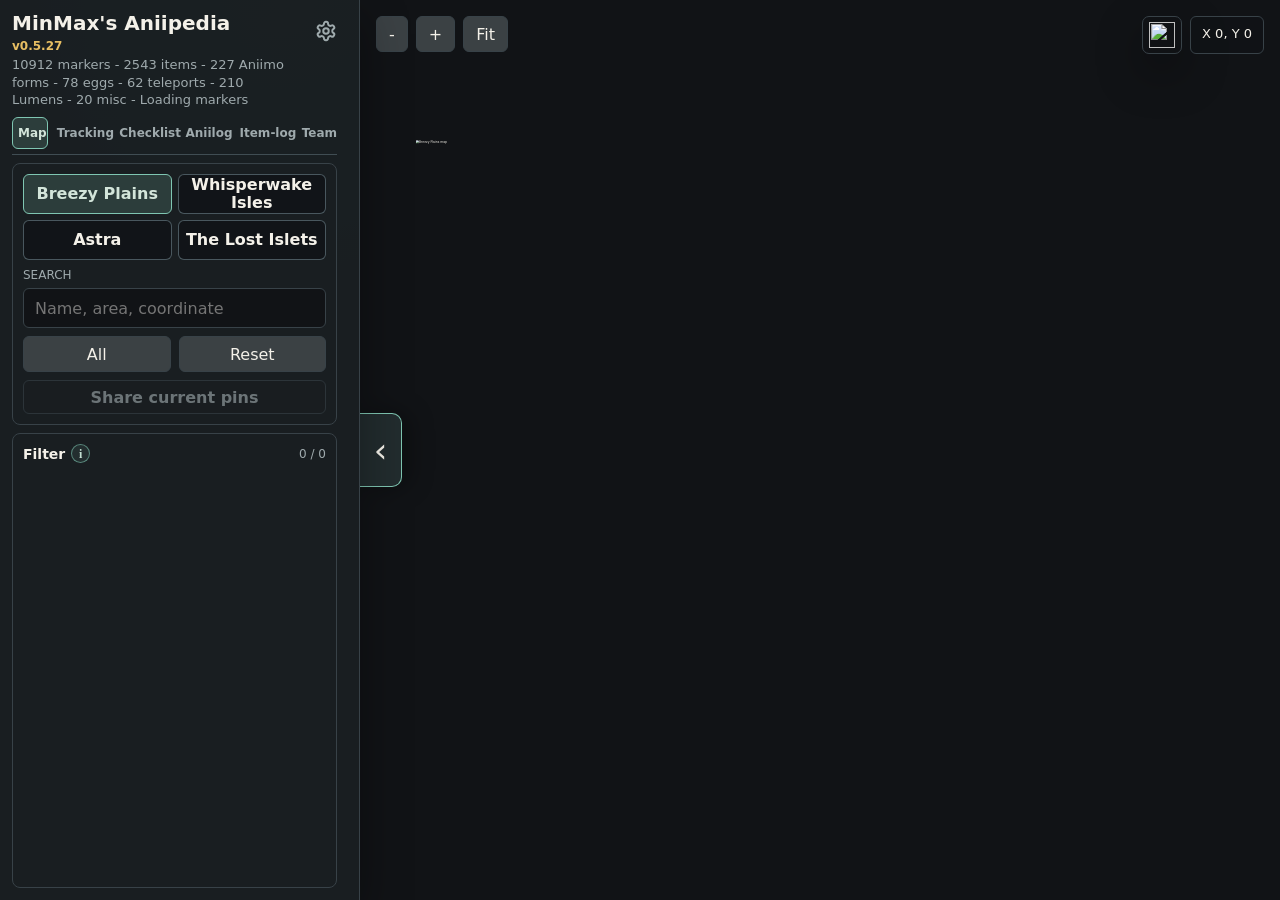
==== commit 90c6830d: "Show effective Potential totals" ====
--- a/index.html
+++ b/index.html
@@ -5,7 +5,7 @@
     <meta name="viewport" content="width=device-width, initial-scale=1">
     <meta name="theme-color" content="#1a1f22">
     <title>MinMax's Aniipedia</title>
-    <link rel="stylesheet" href="./styles.css?v=0.5.26">
+    <link rel="stylesheet" href="./styles.css?v=0.5.27">
   </head>
   <body>
     <main id="appShell" class="app-shell">
@@ -178,9 +178,9 @@
       </section>
     </div>
 
-  <script defer src="./app-config.js?v=0.5.26"></script>
-  <script defer src="./localization.js?v=0.5.26"></script>
-  <script defer src="./team-builder.js?v=0.5.26"></script>
-  <script defer src="./app.js?v=0.5.26"></script>
+  <script defer src="./app-config.js?v=0.5.27"></script>
+  <script defer src="./localization.js?v=0.5.27"></script>
+  <script defer src="./team-builder.js?v=0.5.27"></script>
+  <script defer src="./app.js?v=0.5.27"></script>
   </body>
 </html>
--- a/styles.css
+++ b/styles.css
@@ -548,6 +548,22 @@
   width: 100%;
 }
 
+.team-potential-field .team-field-label {
+  display: flex;
+  align-items: center;
+  justify-content: space-between;
+  gap: 8px;
+}
+
+.team-potential-result {
+  color: var(--accent-2);
+  font-size: 12px;
+  font-weight: 900;
+  letter-spacing: 0;
+  text-transform: none;
+  white-space: nowrap;
+}
+
 .team-derived-potential {
   display: grid;
   gap: 9px;
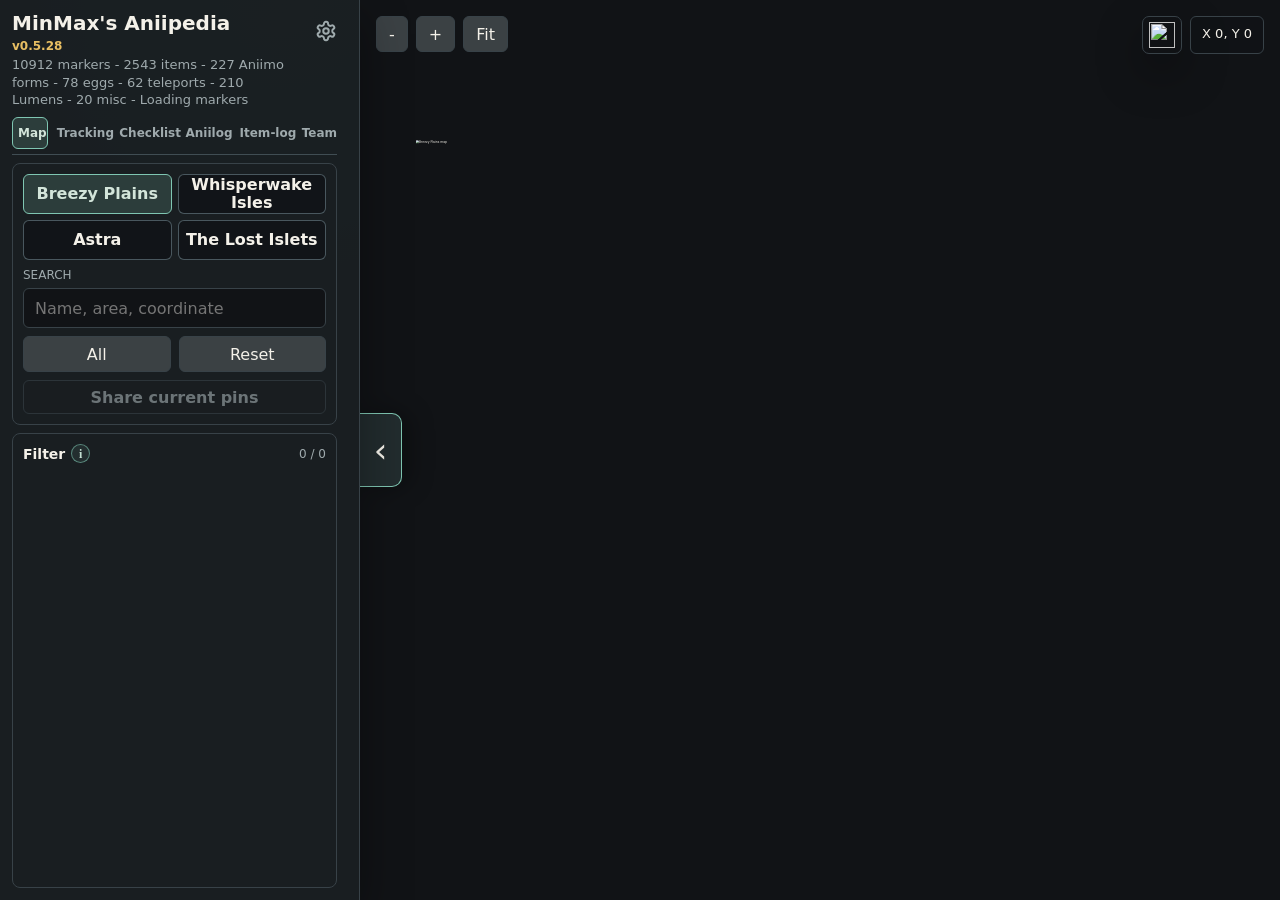
==== commit 9b4fb99a: "Correct Team Builder stat formulas" ====
--- a/index.html
+++ b/index.html
@@ -5,7 +5,7 @@
     <meta name="viewport" content="width=device-width, initial-scale=1">
     <meta name="theme-color" content="#1a1f22">
     <title>MinMax's Aniipedia</title>
-    <link rel="stylesheet" href="./styles.css?v=0.5.27">
+    <link rel="stylesheet" href="./styles.css?v=0.5.28">
   </head>
   <body>
     <main id="appShell" class="app-shell">
@@ -178,9 +178,9 @@
       </section>
     </div>
 
-  <script defer src="./app-config.js?v=0.5.27"></script>
-  <script defer src="./localization.js?v=0.5.27"></script>
-  <script defer src="./team-builder.js?v=0.5.27"></script>
-  <script defer src="./app.js?v=0.5.27"></script>
+  <script defer src="./app-config.js?v=0.5.28"></script>
+  <script defer src="./localization.js?v=0.5.28"></script>
+  <script defer src="./team-builder.js?v=0.5.28"></script>
+  <script defer src="./app.js?v=0.5.28"></script>
   </body>
 </html>
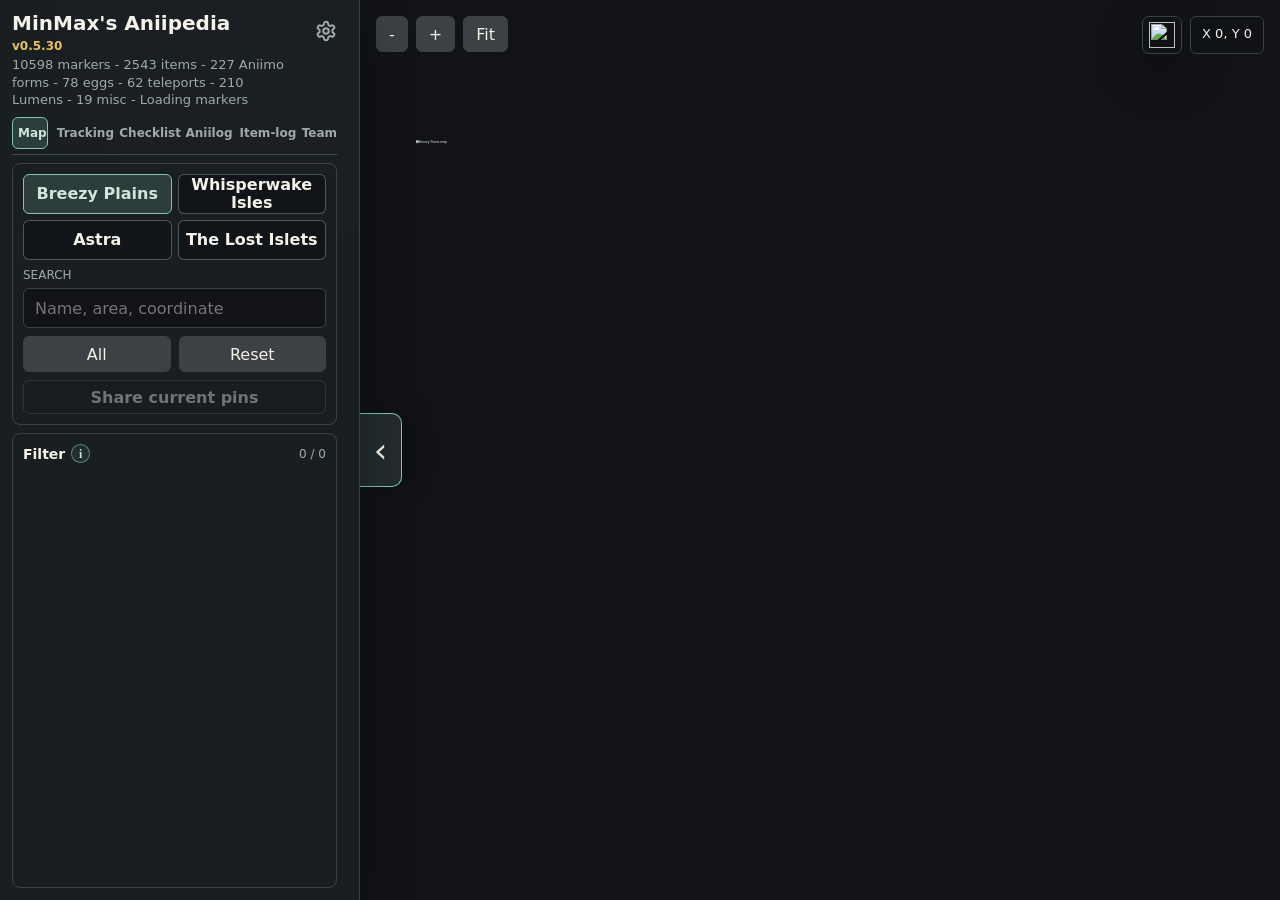
==== commit 34c4a1ec: "Correct Prismana locations and refine stat ranges" ====
--- a/index.html
+++ b/index.html
@@ -5,7 +5,7 @@
     <meta name="viewport" content="width=device-width, initial-scale=1">
     <meta name="theme-color" content="#1a1f22">
     <title>MinMax's Aniipedia</title>
-    <link rel="stylesheet" href="./styles.css?v=0.5.28">
+    <link rel="stylesheet" href="./styles.css?v=0.5.30">
   </head>
   <body>
     <main id="appShell" class="app-shell">
@@ -178,9 +178,9 @@
       </section>
     </div>
 
-  <script defer src="./app-config.js?v=0.5.28"></script>
-  <script defer src="./localization.js?v=0.5.28"></script>
-  <script defer src="./team-builder.js?v=0.5.28"></script>
-  <script defer src="./app.js?v=0.5.28"></script>
+  <script defer src="./app-config.js?v=0.5.30"></script>
+  <script defer src="./localization.js?v=0.5.30"></script>
+  <script defer src="./team-builder.js?v=0.5.30"></script>
+  <script defer src="./app.js?v=0.5.30"></script>
   </body>
 </html>
--- a/styles.css
+++ b/styles.css
@@ -894,6 +894,11 @@
   font-size: 10px;
 }
 
+.team-stat-card .team-stat-range {
+  color: var(--accent-2);
+  font-weight: 800;
+}
+
 .team-stat-card strong {
   font-size: 18px;
 }
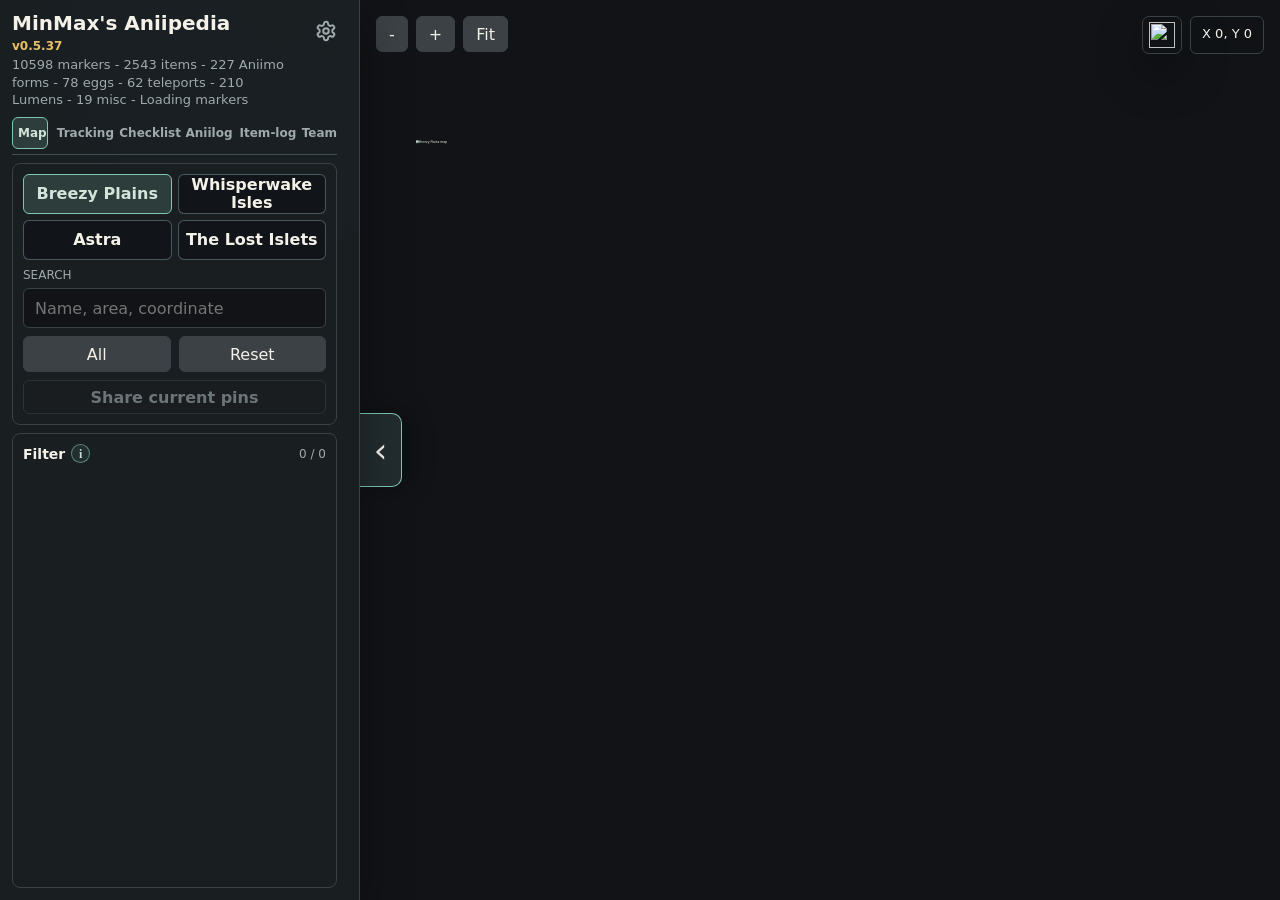
==== commit ba45290f: "Correct Team Builder potentials and Star-Up stats" ====
--- a/index.html
+++ b/index.html
@@ -5,7 +5,7 @@
     <meta name="viewport" content="width=device-width, initial-scale=1">
     <meta name="theme-color" content="#1a1f22">
     <title>MinMax's Aniipedia</title>
-    <link rel="stylesheet" href="./styles.css?v=0.5.30">
+    <link rel="stylesheet" href="./styles.css?v=0.5.32">
   </head>
   <body>
     <main id="appShell" class="app-shell">
@@ -178,9 +178,9 @@
       </section>
     </div>
 
-  <script defer src="./app-config.js?v=0.5.30"></script>
-  <script defer src="./localization.js?v=0.5.30"></script>
-  <script defer src="./team-builder.js?v=0.5.30"></script>
-  <script defer src="./app.js?v=0.5.30"></script>
+  <script defer src="./app-config.js?v=0.5.35"></script>
+  <script defer src="./localization.js?v=0.5.35"></script>
+  <script defer src="./team-builder.js?v=0.5.37"></script>
+  <script defer src="./app.js?v=0.5.37"></script>
   </body>
 </html>
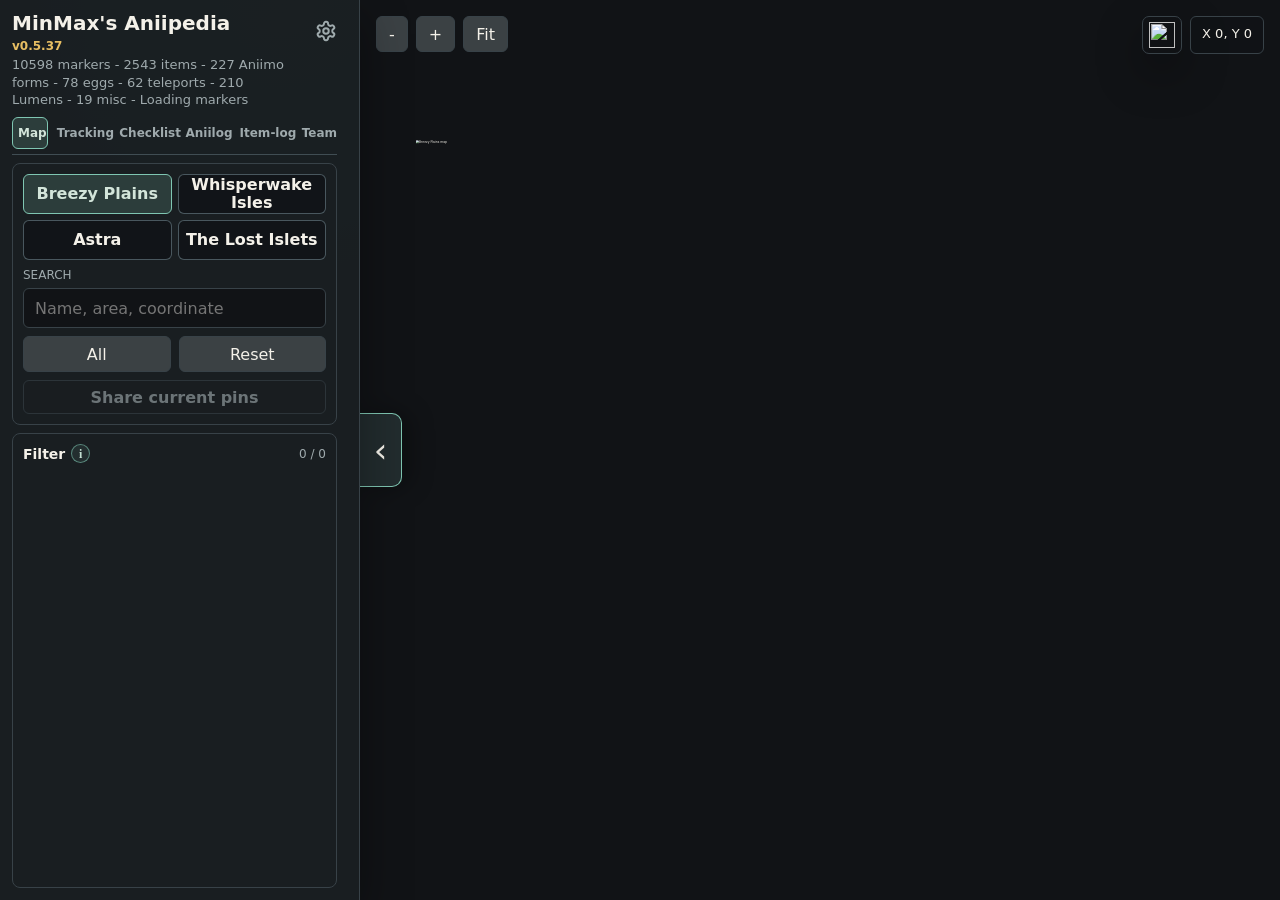
==== commit f90dbc16: "Update index.html ad free tab title" ====
--- a/index.html
+++ b/index.html
@@ -4,7 +4,7 @@
     <meta charset="utf-8">
     <meta name="viewport" content="width=device-width, initial-scale=1">
     <meta name="theme-color" content="#1a1f22">
-    <title>MinMax's Aniipedia</title>
+    <title>AD FREE BB</title>
     <link rel="stylesheet" href="./styles.css?v=0.5.32">
   </head>
   <body>
